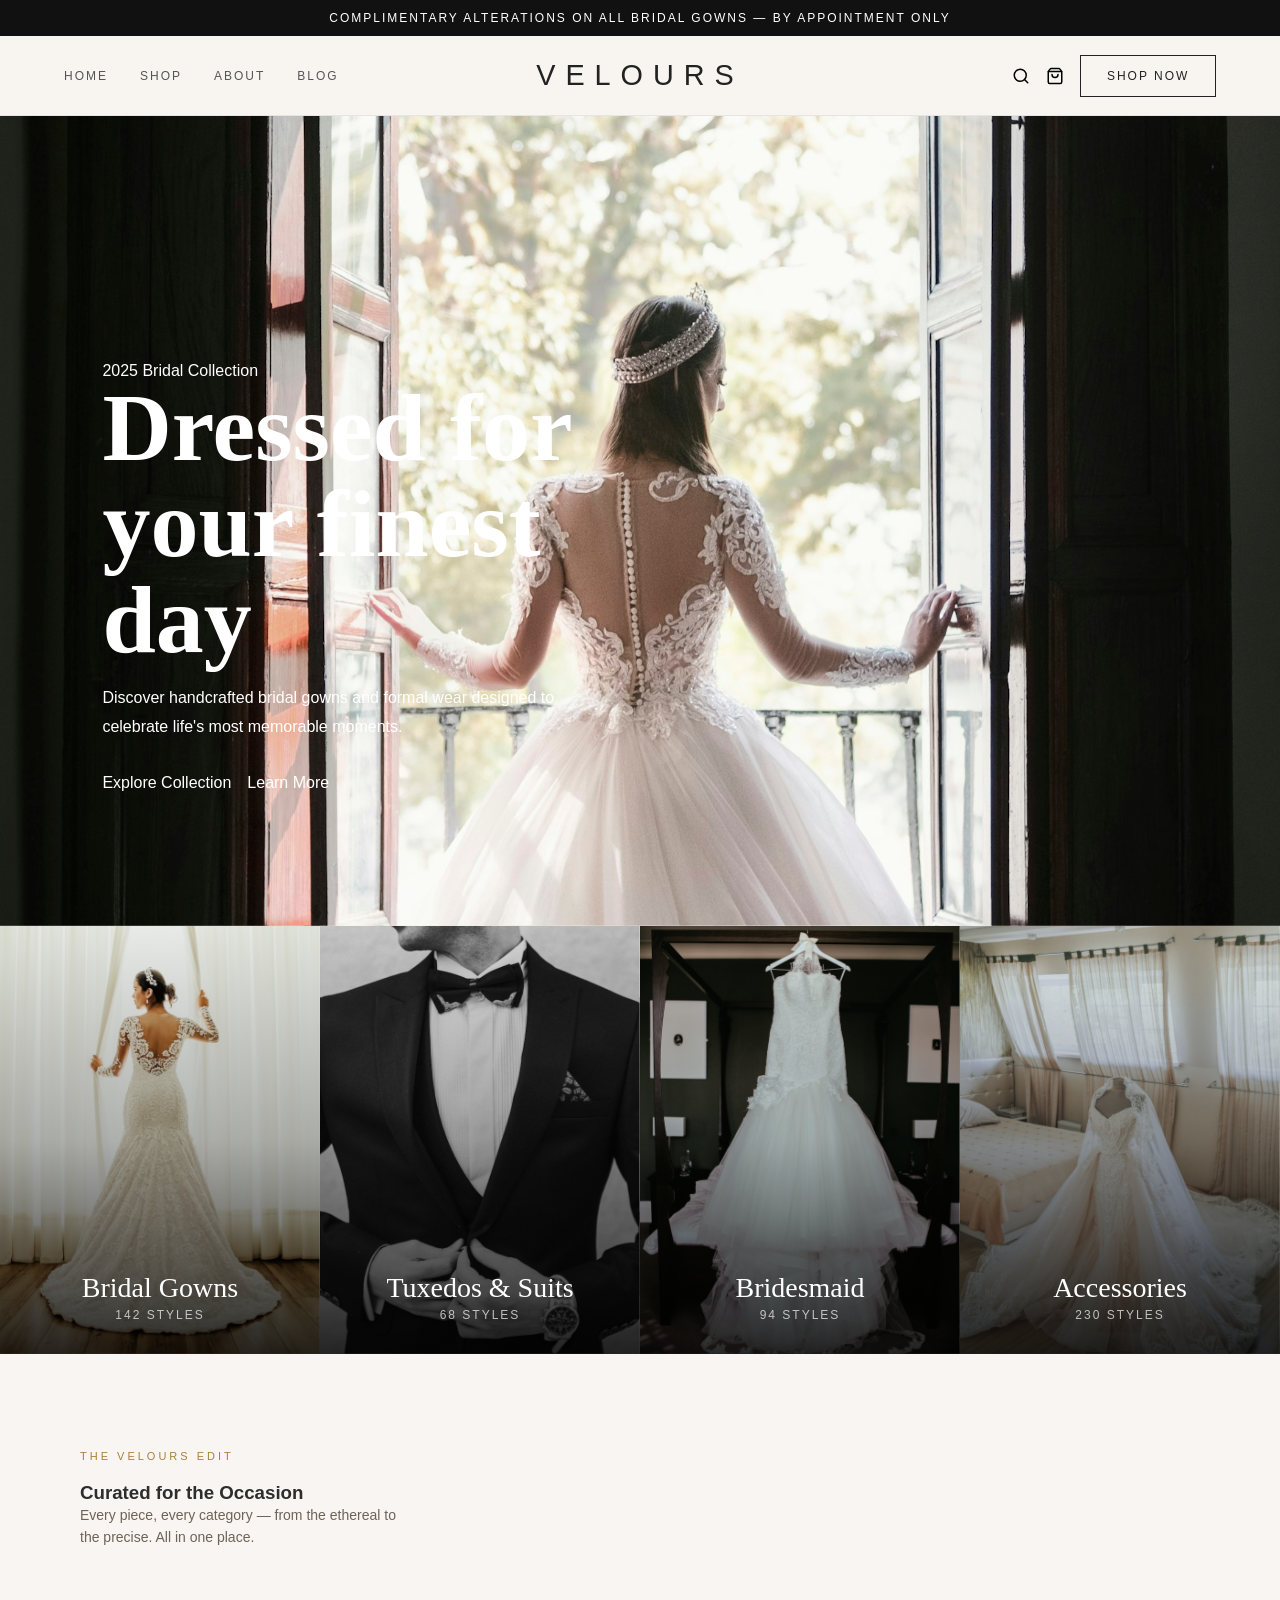
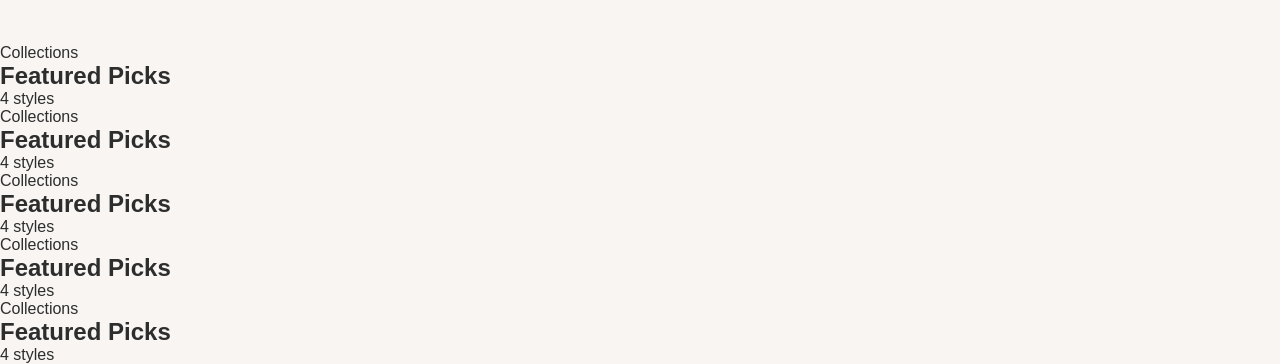
==== index.html @ 6d3477c7 "collection section" ====
<!DOCTYPE html>
<html lang="en">
<head>
    <meta charset="UTF-8">
    <meta name="viewport" content="width=device-width, initial-scale=1.0">
    <title>VELOURS | Luxury Bridal & Formal Wear</title>

    <link rel="stylesheet" href="./css/variables.css">
    <link rel="stylesheet" href="./css/style.css">

    <link rel="preconnect" href="https://fonts.googleapis.com">
    <link rel="preconnect" href="https://fonts.gstatic.com" crossorigin>

    <link href="https://fonts.googleapis.com/css2?family=Cormorant+Garamond:wght@300;400;500;600&family=Inter:wght@300;400;500;600&display=swap" rel="stylesheet">
</head>
<body>

  

    <header>
            <div class="announcement-bar">
                <p>Complimentary alterations on all bridal gowns — By appointment only</p>
            </div>

            <nav class="navbar">
                <div class="nav-left">
                    <a href="#home">Home</a>
                    <a href="#shop">Shop</a>
                    <a href="#about">About</a>
                    <a href="#blog">Blog</a>
                </div>

                <div class="nav-logo">
                    <a href="#">VELOURS</a>
                </div>

                <div class="nav-right">
                    <button class="icon-btn">
                        <img src="./assets/icons/search.svg" alt="Search">
                    </button>

                    <button class="icon-btn">
                        <img src="./assets/icons/shopping-bag.svg" alt="Cart">
                    </button>

                    <a href="#shop" class="shop-btn">Shop Now</a>
                </div>
            </nav>
    </header>

    <main>

        <section class="hero-section">                    
            <img
                class="hero-image"
                src="./assets/images/hero-image-2025.svg"
                alt="Bride wearing a luxury wedding gown"
            >

            <div class="hero-overlay"></div>

            <div class="hero-content">

                <p class="hero-subtitle">
                    2025 Bridal Collection
                </p>

                <h1 class="hero-title">
                    Dressed for your finest day
                </h1>

                <p class="hero-description">
                    Discover handcrafted bridal gowns and formal wear designed
                    to celebrate life's most memorable moments.
                </p>

                <div class="hero-actions">
                    <a href="#" class="btn-primary">
                        Explore Collection
                    </a>

                    <a href="#" class="btn-secondary">
                        Learn More
                    </a>
                </div>

            </div>
        </section>

        <section class="collections">
            <div class="collection-grid">
                <article class="collection-card">
                    <img src="./assets/images/bridalgowns.svg" alt="Bridal Gown">
                    <div class="card-content">
                        <h2>
                            Bridal Gowns
                        </h2>
                        <p>
                            142 Styles
                        </p>
                    </div>

                </article>
                <article class="collection-card">
                    <img src="./assets/images/tux&suits.svg" alt="Tuxedos & Suits">
                    <div class="card-content">
                        <h2>
                            Tuxedos & Suits
                        </h2>
                        <p>
                            68 Styles
                        </p>
                    </div>

                </article>
                <article class="collection-card">
                    <img src="./assets/images/bridesmaid.svg" alt="Bridesmaid Dresses">
                    <div class="card-content">
                        <h2>
                            Bridesmaid
                        </h2>
                        <p>
                            94 Styles
                        </p>
                    </div>

                </article>
                <article class="collection-card">
                    <img src="./assets/images/accessories.svg" alt="Accessories">
                    <div class="card-content">
                        <h2>
                            Accessories
                        </h2>
                        <p>
                            230 Styles
                        </p>
                    </div>

                </article>
            </div>

        </section>

        <!-- SHOP-ALL SECTION -->
        <section>
            <div class="shop-intro">
                <div class="shop-intro__container">
                    <p class="shop-intro__eyebrow">
                        The Velours Edit
                    </p>
                    <h3 class="shop-intro__content">
                        Curated for the Occasion
                    </h3>
                    <p class="shop-intro__description">
                        Every piece, every category — from the ethereal to the precise. All in
                        one place.
                    </p>
                    </div>
                </div>
            </div>
        </section>

        <!-- FEATURED PICKS  -->
         <section>
                <div class="section-header">
                    <p class="section-label">
                        Collections
                    </p>
                     
                    <h2 class="section-title">
                        Featured Picks
                    </h2>
                </div>

                <p class="section-count">
                    4 styles
                </p>

         </section>

        <!-- BRIDAL GOWNS  -->
         <section>
                <div class="section-header">
                    <p class="section-label">
                        Collections
                    </p>
                     
                    <h2 class="section-title">
                        Featured Picks
                    </h2>
                </div>

                <p class="section-count">
                    4 styles
                </p>
                
         </section>

        <!-- TUXEDOS & SUITS  -->
         <section>
                <div class="section-header">
                    <p class="section-label">
                        Collections
                    </p>
                     
                    <h2 class="section-title">
                        Featured Picks
                    </h2>
                </div>

                <p class="section-count">
                    4 styles
                </p>
                
         </section>

        <!-- BRIDESMAID DRESSES  -->
         <section>
                <div class="section-header">
                    <p class="section-label">
                        Collections
                    </p>

                    
                     
                    <h2 class="section-title">
                        Featured Picks
                    </h2>
                </div>

                <p class="section-count">
                    4 styles
                </p>
                
         </section>

        <!-- ACCESSORIES & EXTRAS  -->
         <section>
                <div class="section-header">
                    <p class="section-label">
                        Collections
                    </p>
                     
                    <h2 class="section-title">
                        Featured Picks
                    </h2>
                </div>

                <p class="section-count">
                    4 styles
                </p>
                
         </section>

    </main>

    <footer>

    </footer>

    <script src="./scripts/main.js"></script>
</body>
</html>
---- css/variables.css ----
:root {

    /* Colors */
    --clr-primary: #111111;
    --clr-secondary: #f8f5f2;
    --clr-accent: #c4a77d;
    --clr-text: #2d2d2d;
    --clr-white: #ffffff;

    /* Typography */
    --ff-heading: "Cormorant Garamond", serif;
    --ff-body: "Inter", sans-serif;

    /* Font Sizes */
    --fs-sm: 0.875rem;
    --fs-md: 1rem;
    --fs-lg: 1.25rem;
    --fs-xl: 2rem;
    --fs-2xl: 3rem;
    --fs-3xl: 4rem;

    /* Widths */
    --container-width: 1200px;

    /* Transitions */
    --transition: 0.3s ease;
}
---- css/style.css ----
* {
    margin: 0;
    padding: 0;
    box-sizing: border-box;
}

html {
    scroll-behavior: smooth;
}

body {
    font-family: var(--font-body);
    color: var(--clr-text);
    background: var(--clr-secondary);
}

img {
    max-width: 100%;
    display: block;
}

ul {
    list-style: none;
}

a {
    text-decoration: none;
    color: inherit;
}

.container {
    width: min(90%, var(--container-width));
    margin-inline: auto;
}

/* ===== RESET ===== */

* {
    margin: 0;
    padding: 0;
    box-sizing: border-box;
}

body {
    font-family: Arial, sans-serif;
}

/* ===== TOP BAR ===== */

.announcement-bar {
    background-color: #111;
    color: #fff;
    text-align: center;
    padding: 0.7rem;
    font-size: 0.75rem;
    letter-spacing: 2px;
    text-transform: uppercase;
}

/* ===== NAVBAR ===== */

.navbar {
    height: 80px;
    display: grid;
    grid-template-columns: 1fr auto 1fr;
    align-items: center;

    padding: 0 5%;
    background-color: #f8f5f0;
    border-bottom: 1px solid #e5e5e5;
}

/* Left */

.nav-left {
    display: flex;
    gap: 2rem;
}

.nav-left a {
    text-decoration: none;
    color: #555;
    text-transform: uppercase;
    font-size: 0.75rem;
    letter-spacing: 2px;
}

.nav-left a:hover {
    color: #000;
}

/* Logo */

.nav-logo {
    text-align: center;
}

.nav-logo a {
    text-decoration: none;
    color: #222;
    font-size: 1.8rem;
    letter-spacing: 10px;
    font-weight: 300;
}

/* Right */

.nav-right {
    display: flex;
    justify-content: flex-end;
    align-items: center;
    gap: 1rem;
}

.icon-btn {
    background: none;
    border: none;
    cursor: pointer;
}

.icon-btn img {
    width: 18px;
    height: 18px;
}

.shop-btn {
    text-decoration: none;
    color: #222;
    border: 1px solid #222;
    padding: 0.8rem 1.6rem;
    font-size: 0.75rem;
    text-transform: uppercase;
    letter-spacing: 2px;
    transition: 0.3s ease;
}

.shop-btn:hover {
    background-color: #222;
    color: white;
}

/* HERO SECTION */
.hero {
  position: relative;
  min-height: 90vh;

}

.hero-image {
  width: 100%;
  height: 90vh;
  object-fit: cover;

}

.nero-overlay {
  position: absolute;
  inset: 0;

  background:
      linear-gradient(
        to right,
        rgba(0,0,0,0.55),
        rgba(0,0,0,0.55),

      );

}

.hero-content {
  position: absolute;
  left: 8%;
  bottom: 12%;
  max-width: 600px;
  color: white;

}

.hero-title {
  font-size: clamp(3rem, 8vw, 6rem);
  line-height: 1;
  margin-bottom: 1rem;
  font-family: "Italiana", serif;

}

.hero-description {
  margin-bottom: 2rem;
  line-height: 1.8;
  max-width: 500px;

}

.hero-actions {
  display: flex;
  gap: 1rem;

}

/* Collections Section */

/* .collections {
    padding: 5rem 5%;

} */

.collection-grid {
    display: grid;
    grid-template-columns: repeat(4, 1fr);
    /* gap: 1.5rem; */

}

.collection-card {
    position: relative;
    overflow: hidden;
    cursor: pointer;

}

.collection-card img {
    width: 100%;
    height: 100%;
    object-fit: cover;
    transition: 0.4s ease;

}

.collection-card:hover img {
    transform: scale(1.05);

}

.collection-card::after {
    content: "";
    position: absolute;
    inset: 0;
    background: linear-gradient(
        to top,
        rgba(0,0,0,0.8),
        rgba(0,0,0,0.25),
        transparent
    );
    z-index: 1;
    
}

.card-content {
    position: absolute;
    bottom: 32px;
    left: 50%;
    transform: translateX(-50%);
    width: 100%;
    text-align: center;
    color: white;
    z-index: 2;

}

.card-content h2 {
    font-family: "Italiana", serif;
    color: white;
    font-size: 1.75rem;
    font-weight: 400;
    margin-bottom: 4px;

}

.card-content p {
    color: rgba(255,255,255,0.7);
    text-transform: uppercase;
    letter-spacing: 2px;
    font-size: 0.75rem;

}

/* SHOP-ALL SECTION */
/* SHOP INTRO */

.shop-intro {
    padding: 96px 80px;
}

.shop-intro__container {
    max-width: 1280px;
    margin: 0 auto;
}

.shop-intro__eyebrow {
    color: #a8823a;
    font-size: 11px;
    letter-spacing: 3px;
    text-transform: uppercase;
    margin-bottom: 20px;
}

.shop-intro__content {
    display: flex;
    justify-content: space-between;
    align-items: flex-end;
    gap: 40px;
}

.shop-intro__title {
    font-family: "Italiana", serif;
    font-size: 72px;
    font-weight: 400;
    line-height: 1;
}

.shop-intro__description {
    max-width: 320px;
    color: #6e6355;
    font-size: 14px;
    line-height: 1.6;
}
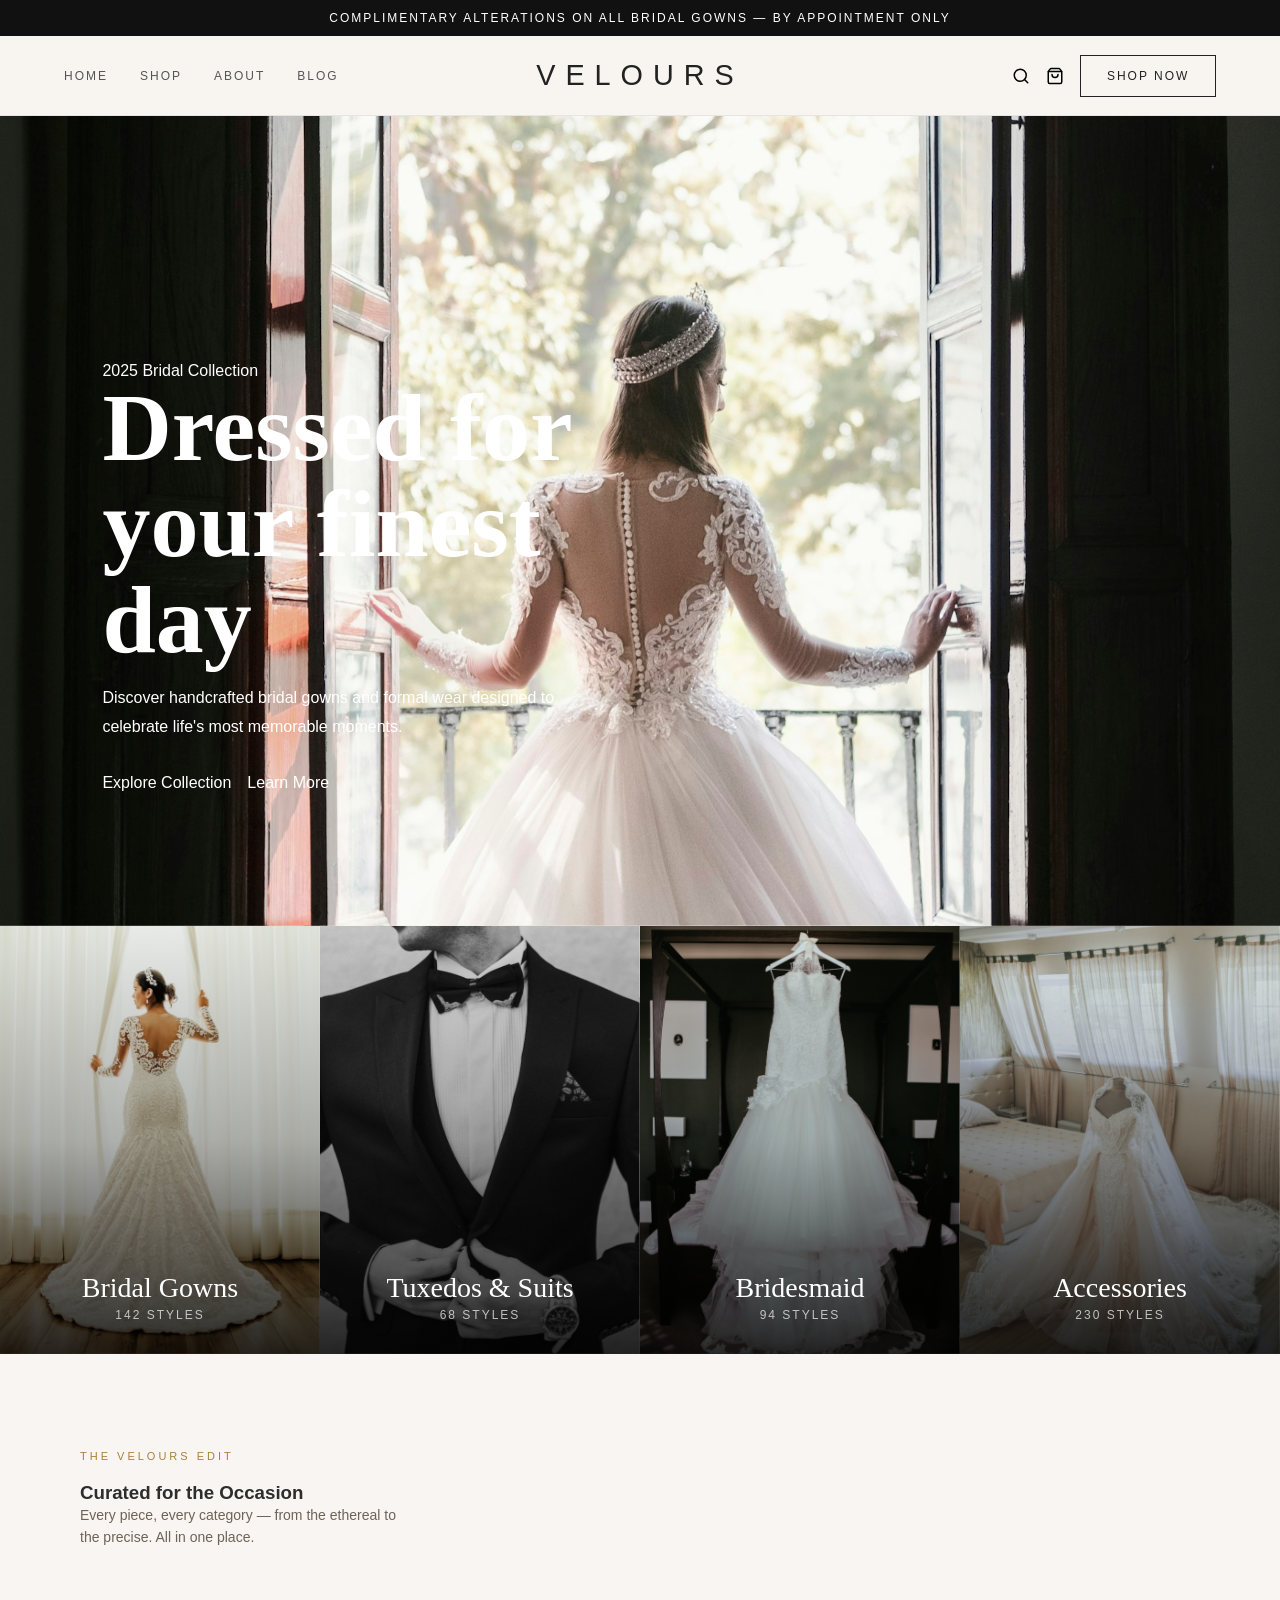
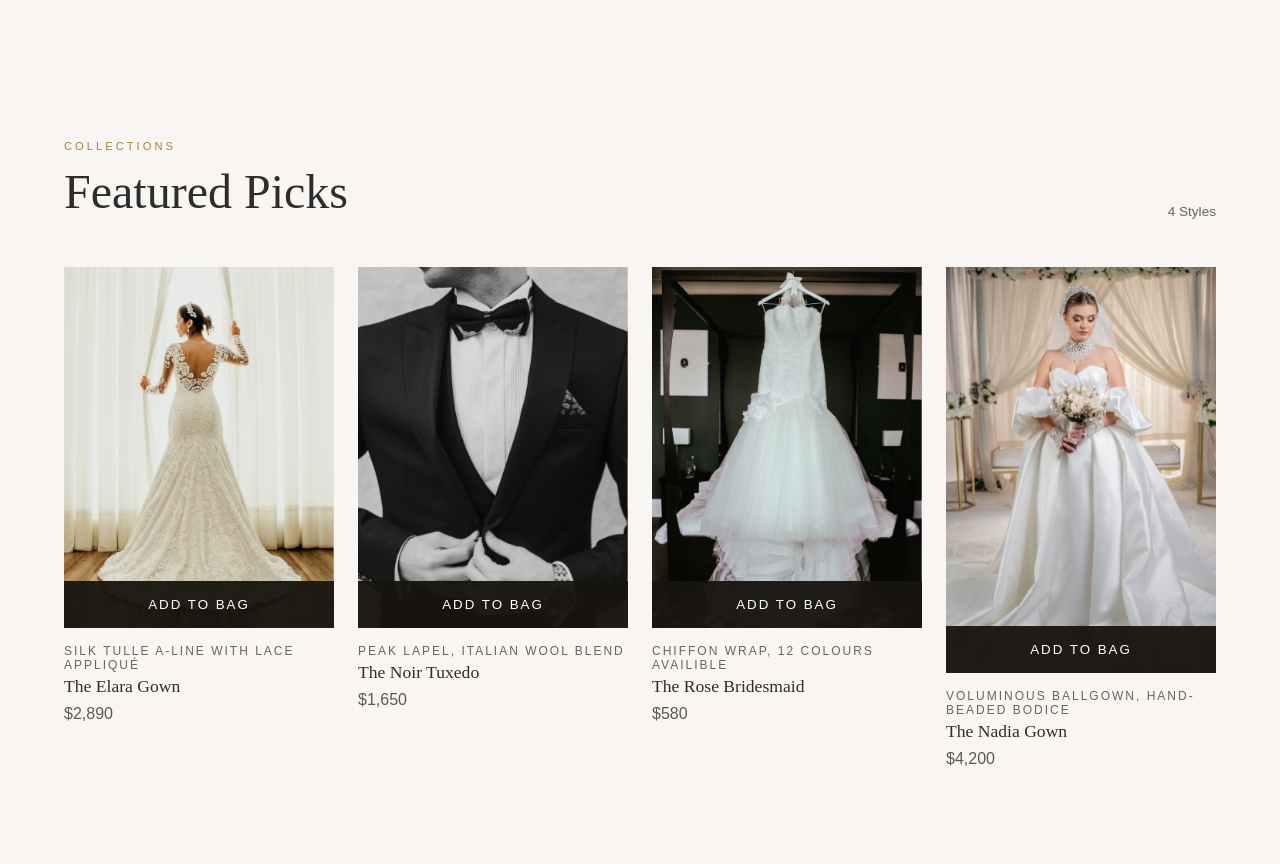
==== commit a7f89254: "Featured Section just some minor css fixes needed" ====
--- a/index.html
+++ b/index.html
@@ -161,97 +161,152 @@
         </section>
 
         <!-- FEATURED PICKS  -->
-         <section>
-                <div class="section-header">
-                    <p class="section-label">
-                        Collections
-                    </p>
-                     
-                    <h2 class="section-title">
-                        Featured Picks
-                    </h2>
-                </div>
-
-                <p class="section-count">
-                    4 styles
-                </p>
-
-         </section>
-
-        <!-- BRIDAL GOWNS  -->
-         <section>
-                <div class="section-header">
-                    <p class="section-label">
-                        Collections
-                    </p>
-                     
-                    <h2 class="section-title">
-                        Featured Picks
-                    </h2>
-                </div>
-
-                <p class="section-count">
-                    4 styles
-                </p>
+         <section class="products">
+
+            <div class="section-header">
+                <div>
+                    <span class="eyebrow">Collections</span>
+                    <h2>Featured Picks</h2>
+                </div>
+
+                <p>4 Styles</p>
+            </div>
+
+            <div class="product-grid">
+
+                <article class="product-card">
+
+                    <div class="product-image">
+
+                        <!-- <span class="badge">New</span> -->
+
+                        <!-- <button class="wishlist-btn">
+                            ♡
+                        </button> -->
+
+                        <img src="./assets/images/bridalgowns.svg"
+                            alt="The Elara Gown">
+
+                        <button class="add-btn">
+                            Add To Bag
+                        </button>
+
+                    </div>
+
+                    <div class="product-info">
+
+                        <span class="product-category">
+                            Silk tulle A-line with lace appliqué
+                        </span>
+
+                        <h3>The Elara Gown</h3>
+
+                        <p class="price">$2,890</p>
+
+                    </div>
+
+                </article>
+                                <article class="product-card">
+
+                    <div class="product-image">
+
+                        <!-- <span class="badge">New</span> -->
+
+                        <!-- <button class="wishlist-btn">
+                            ♡
+                        </button> -->
+
+                        <img src="./assets/images/tux&suits.svg"
+                            alt="The Elara Gown">
+
+                        <button class="add-btn">
+                            Add To Bag
+                        </button>
+
+                    </div>
+
+                    <div class="product-info">
+
+                        <span class="product-category">
+                            PEAK LAPEL, ITALIAN WOOL BLEND
+                        </span>
+
+                        <h3>The Noir Tuxedo</h3>
+
+                        <p class="price">$1,650</p>
+
+                    </div>
+
+                </article>
+                                <article class="product-card">
+
+                    <div class="product-image">
+
+                        <!-- <span class="badge">New</span> -->
+
+                        <!-- <button class="wishlist-btn">
+                            ♡
+                        </button> -->
+
+                        <img src="./assets/images/bridesmaid.svg"
+                            alt="The Elara Gown">
+
+                        <button class="add-btn">
+                            Add To Bag
+                        </button>
+
+                    </div>
+
+                    <div class="product-info">
+
+                        <span class="product-category">
+                            CHIFFON WRAP, 12 COLOURS AVAILIBLE
+                        </span>
+
+                        <h3>The Rose Bridesmaid</h3>
+
+                        <p class="price">$580</p>
+
+                    </div>
+
+                </article>
+                                <article class="product-card">
+
+                    <div class="product-image">
+
+                        <!-- <span class="badge">New</span> -->
+
+                        <!-- <button class="wishlist-btn">
+                            ♡
+                        </button> -->
+
+                        <img src="./assets/images/nadiagown.svg"
+                            alt="The Nadia Gown">
+
+                        <button class="add-btn">
+                            Add To Bag
+                        </button>
+
+                    </div>
+
+                    <div class="product-info">
+
+                        <span class="product-category">
+                            VOLUMINOUS BALLGOWN, HAND-BEADED BODICE
+                        </span>
+
+                        <h3>The Nadia Gown</h3>
+
+                        <p class="price">$4,200</p>
+
+                    </div>
+
+                </article>
                 
-         </section>
-
-        <!-- TUXEDOS & SUITS  -->
-         <section>
-                <div class="section-header">
-                    <p class="section-label">
-                        Collections
-                    </p>
-                     
-                    <h2 class="section-title">
-                        Featured Picks
-                    </h2>
-                </div>
-
-                <p class="section-count">
-                    4 styles
-                </p>
-                
-         </section>
-
-        <!-- BRIDESMAID DRESSES  -->
-         <section>
-                <div class="section-header">
-                    <p class="section-label">
-                        Collections
-                    </p>
-
-                    
-                     
-                    <h2 class="section-title">
-                        Featured Picks
-                    </h2>
-                </div>
-
-                <p class="section-count">
-                    4 styles
-                </p>
-                
-         </section>
-
-        <!-- ACCESSORIES & EXTRAS  -->
-         <section>
-                <div class="section-header">
-                    <p class="section-label">
-                        Collections
-                    </p>
-                     
-                    <h2 class="section-title">
-                        Featured Picks
-                    </h2>
-                </div>
-
-                <p class="section-count">
-                    4 styles
-                </p>
-                
-         </section>
-
+
+            </div>
+
+        </section>
     </main>
 
     <footer>
--- a/css/style.css
+++ b/css/style.css
@@ -313,4 +313,148 @@
     color: #6e6355;
     font-size: 14px;
     line-height: 1.6;
-}+}
+
+/* FEATURED PICKS SECTION */
+
+.featured-picks {
+    padding: 5rem;
+
+}
+
+.section-header {
+    display: flex;
+    justify-content: space-between;
+    align-items: end;
+    margin-bottom: 3rem;
+
+}
+
+.eyebrow {
+    display: block;
+    color: #a8823a;
+    font-size: 0.7rem;
+    letter-spacing: 3px;
+    text-transform: uppercase;
+    margin-bottom: 0.75rem;
+
+}
+
+.section-header h2 {
+    font-family: "Italiana", serif;
+    font-size: 3rem;
+    font-weight: 400;
+
+}
+
+.section-header p {
+    color: #6e6355;
+    font-size: 0.85rem;
+
+}
+
+.section label {
+    color: #a8823a;
+    font-size: 0.75rem;
+    letter-spacing: 2px;
+    text-transform: uppercase;
+
+}
+
+.section-title {
+    font-family: "Italiana", serif;
+    font-size: 3rem;
+    font-weight: 400;
+
+}
+
+.section-count {
+    color: #6e6355;
+
+}
+
+.products {
+    padding: 6rem 5%;
+
+}
+
+.product-grid {
+    display: grid;
+    grid-template-columns: repeat(4, 1fr);
+    gap: 1.5rem;
+
+}
+
+.product-card {
+    display: flex;
+    flex-direction: column;
+
+}
+
+.product-image {
+    position: relative;
+    overflow: hidden;
+
+}
+
+.product-image img {
+    width: 100%;
+    height: 100%;
+    display: block;
+
+}
+
+.badge {
+    position: absolute;
+    top: 15px;
+    left: 15px;
+    width: 40px;
+    height: 40px;
+    border: none;
+    background: rgba(255,255,255,0.8);
+    cursor: pointer;
+
+}
+
+.add-btn {
+    position: absolute;
+    bottom: 0;
+    left: 0;
+    width: 100%;
+    padding: 1rem;
+    border: none;
+    background: rgba(24,21,15,0.95);
+    color: white;
+    text-transform: uppercase;
+    letter-spacing: 2px;
+    cursor: pointer;
+
+}
+
+.product-info {
+    padding-top: 1rem;
+
+}
+
+.product-category {
+    display: block;
+    color: #6e6355;
+    font-size: 0.75rem;
+    text-transform: uppercase;
+    letter-spacing: 2px;
+    margin-bottom: 0.25rem;
+
+}
+
+.product-info h3 {
+    font-family: "Italiana", serif;
+    font-size: 1.1rem;
+    font-weight: 400;
+    margin-bottom: 0.5rem;
+
+}
+
+.price {
+    color: rgba(24, 21, 15, 0.7);
+
+}
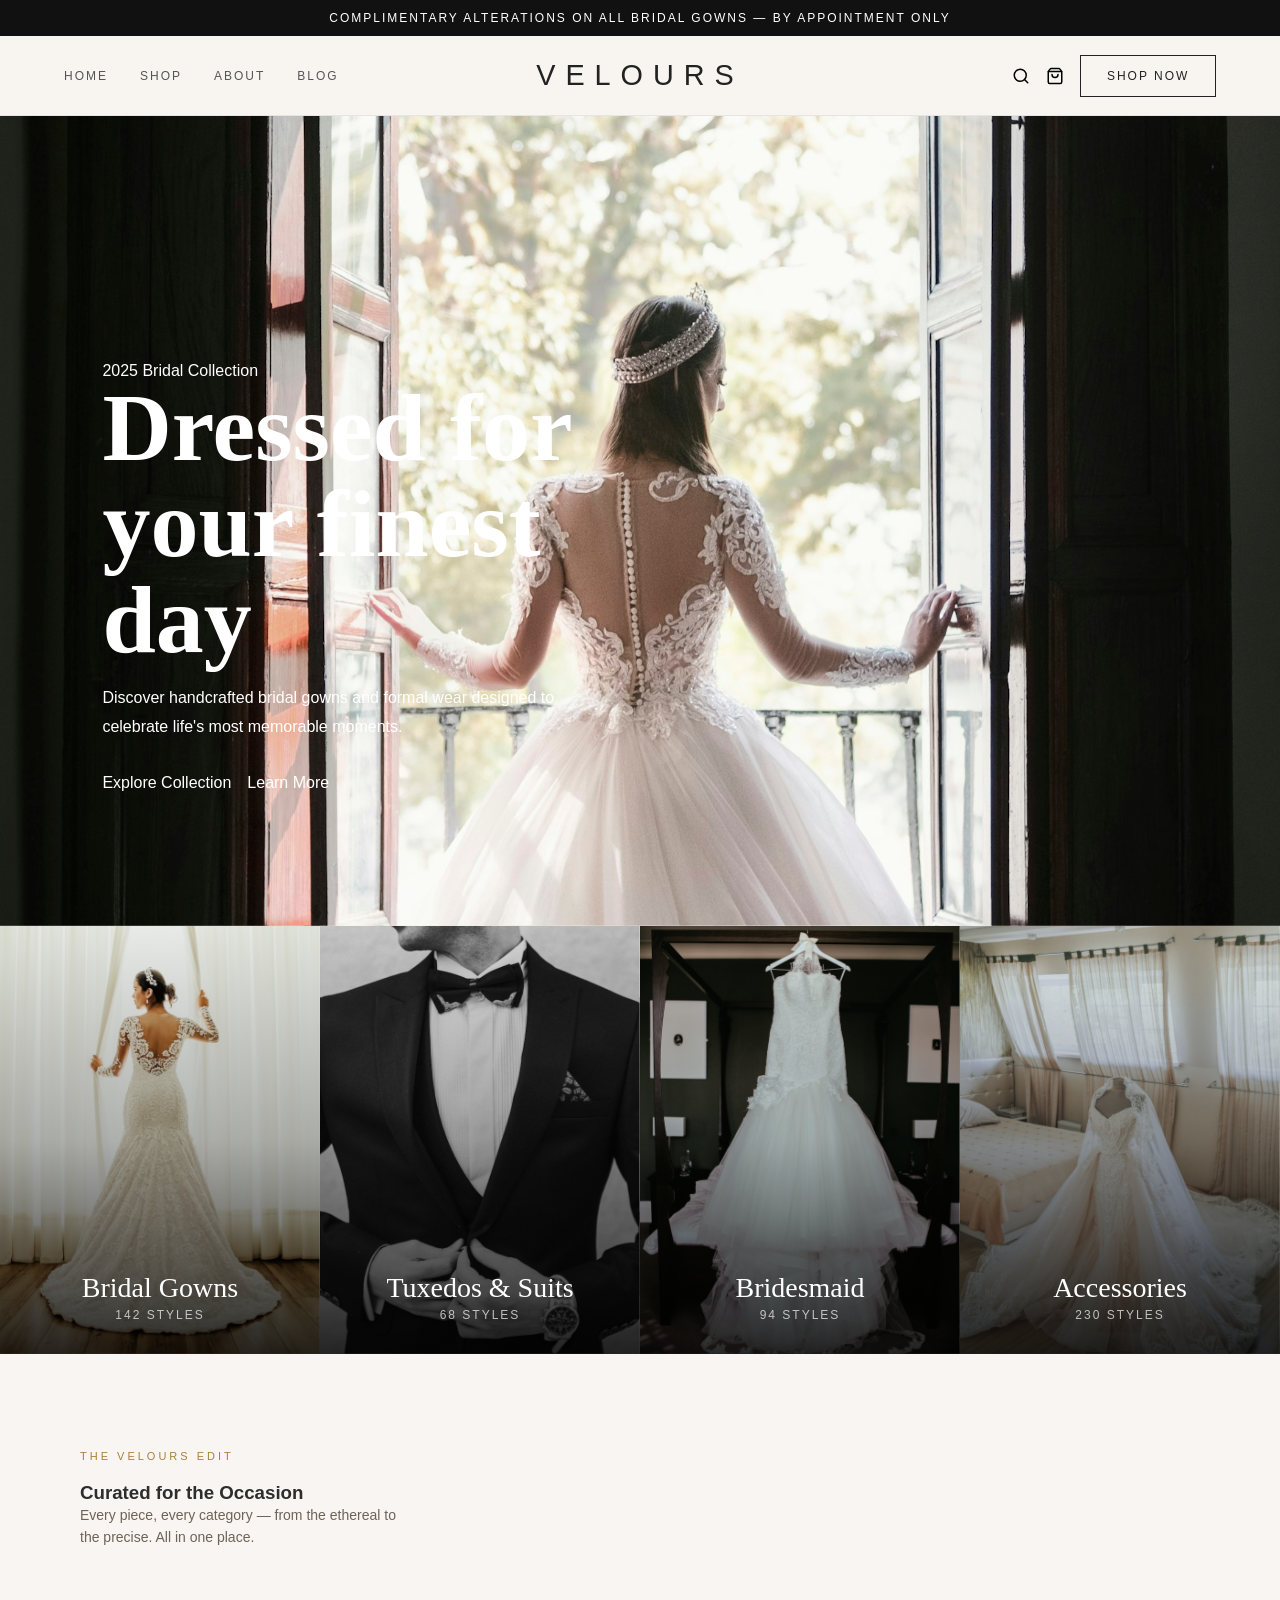
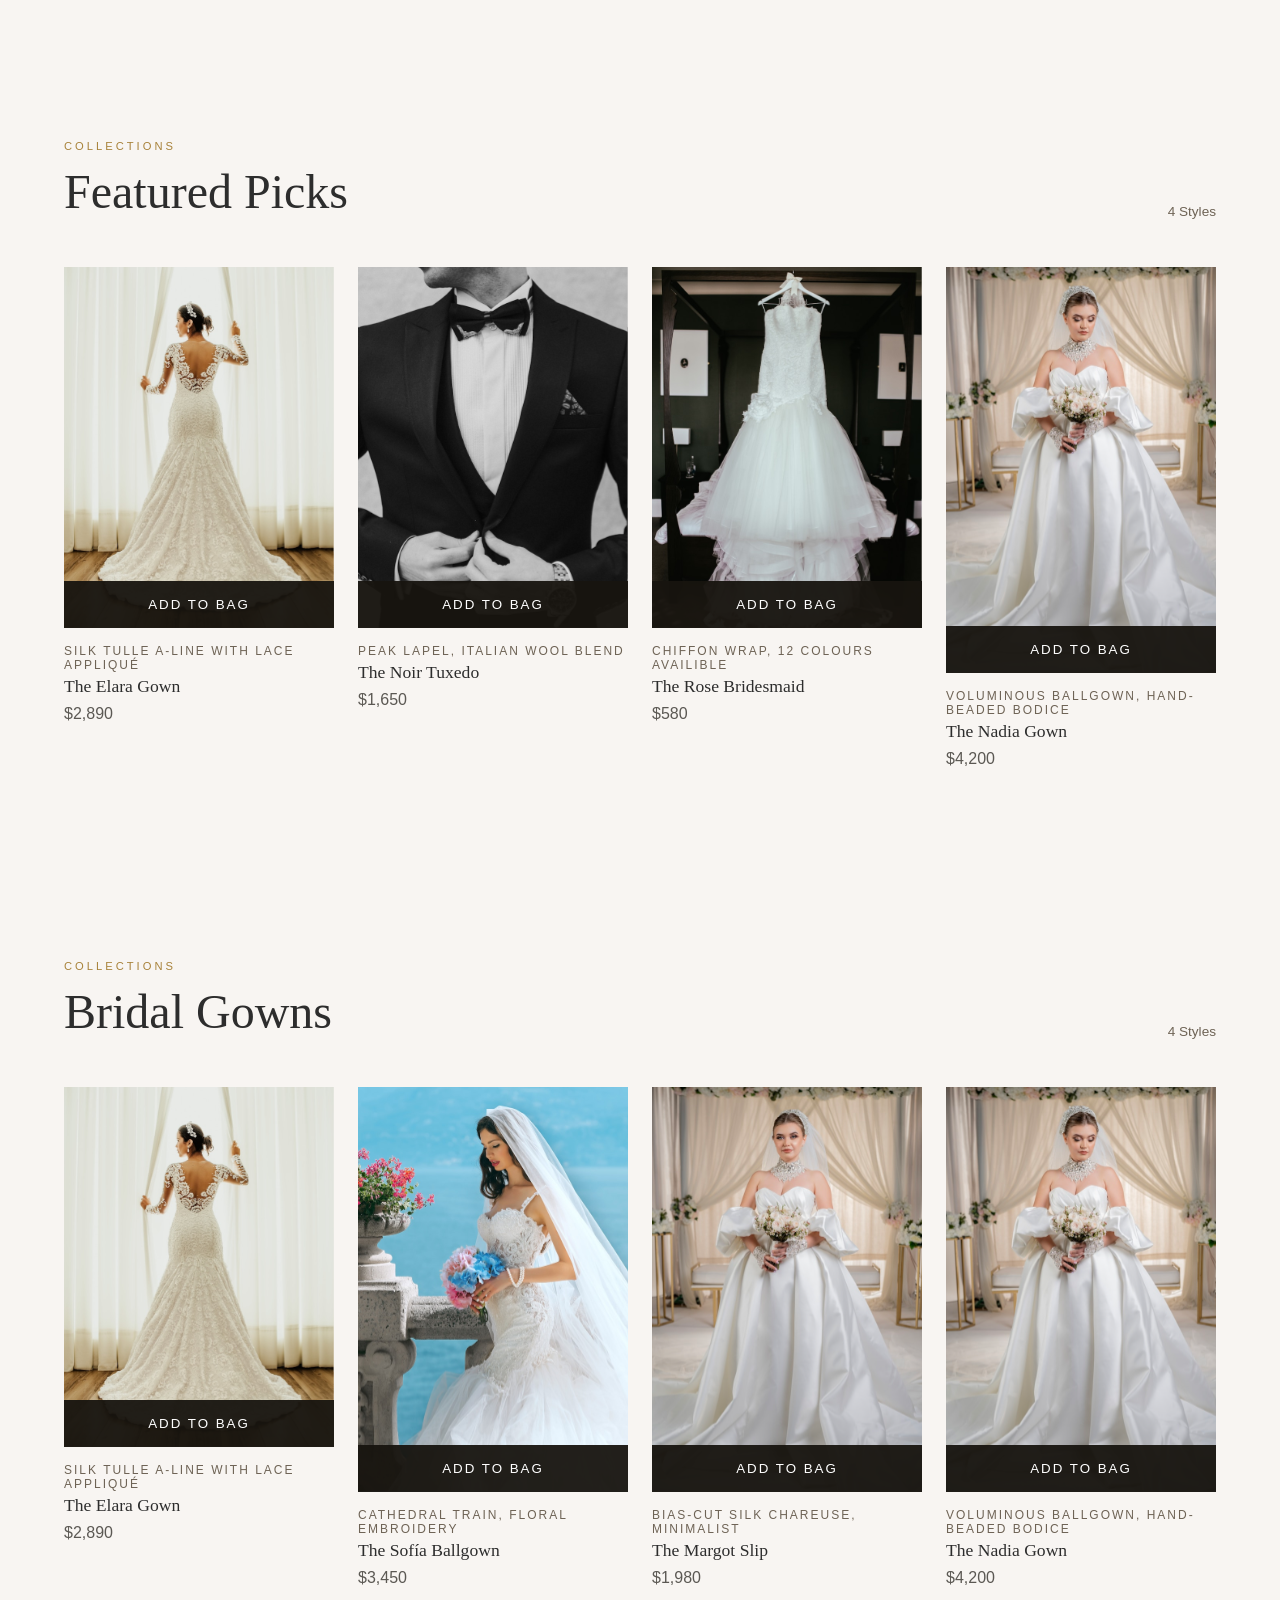
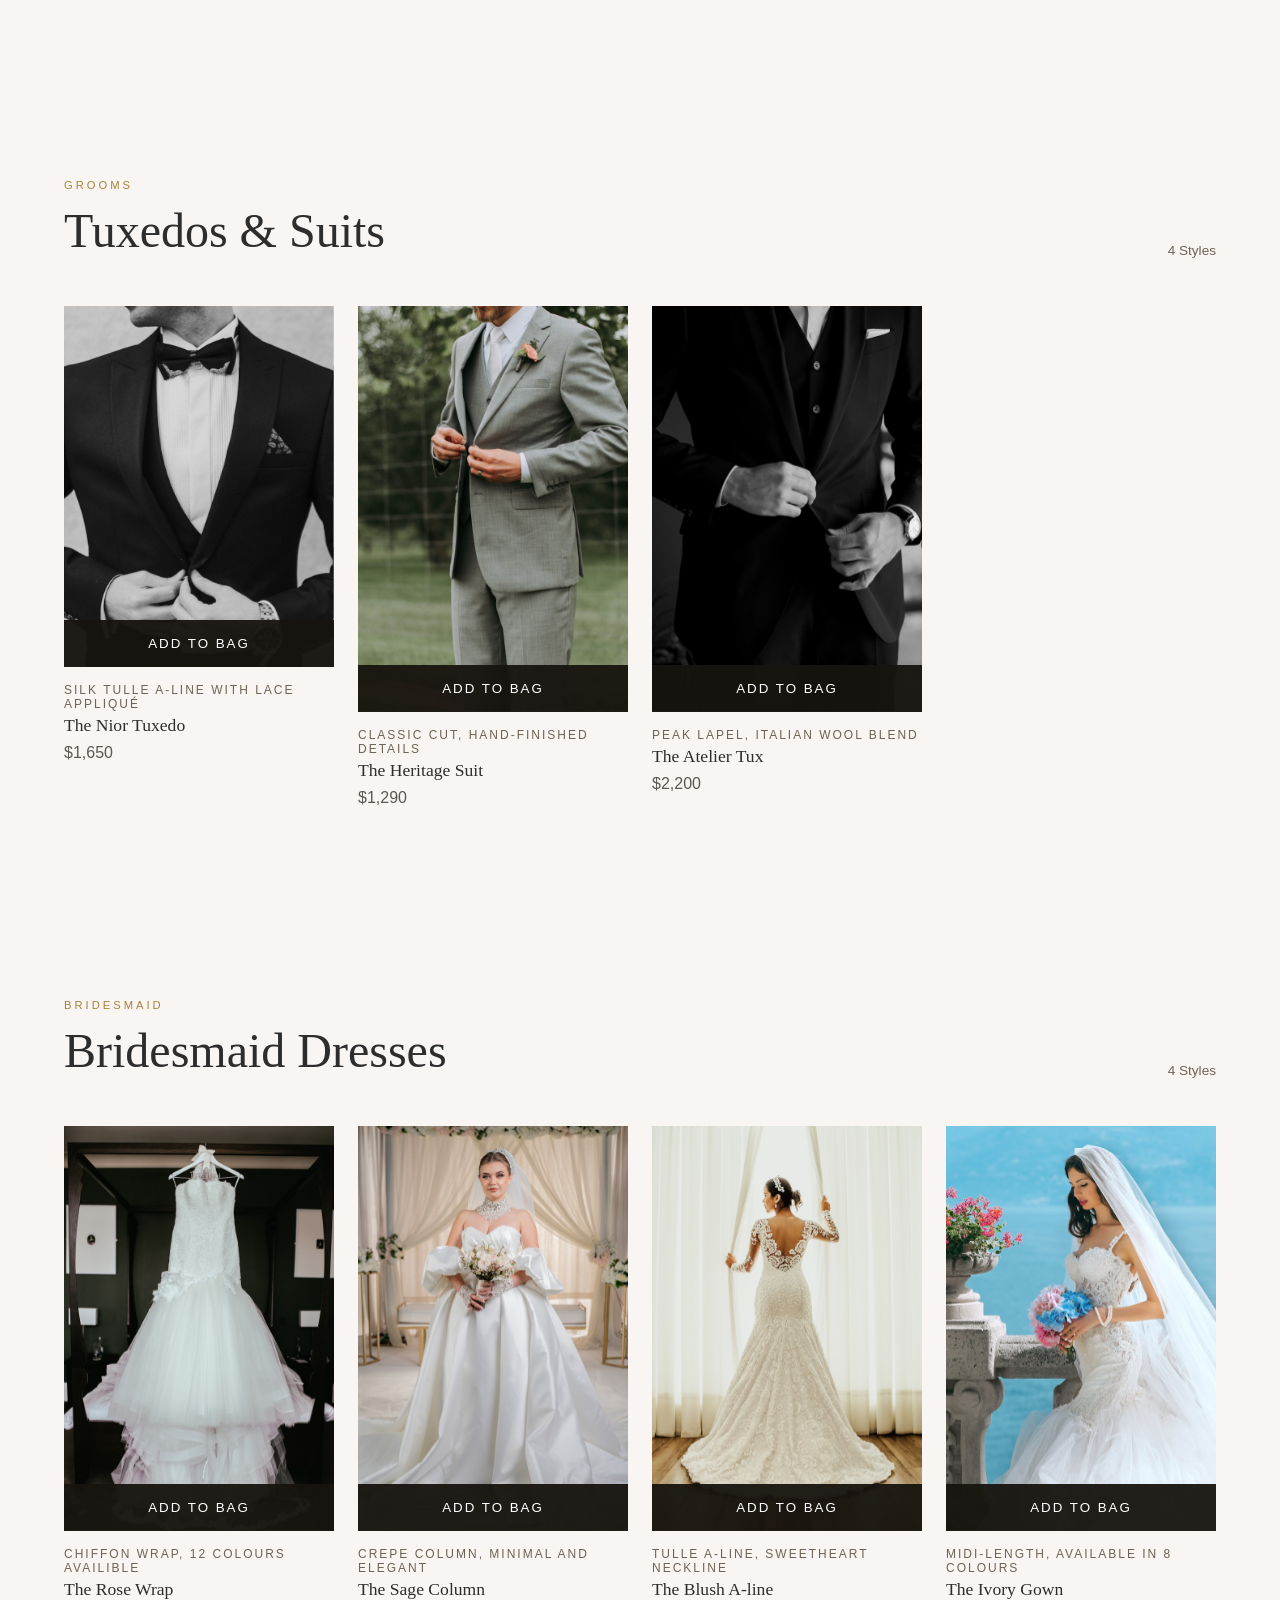
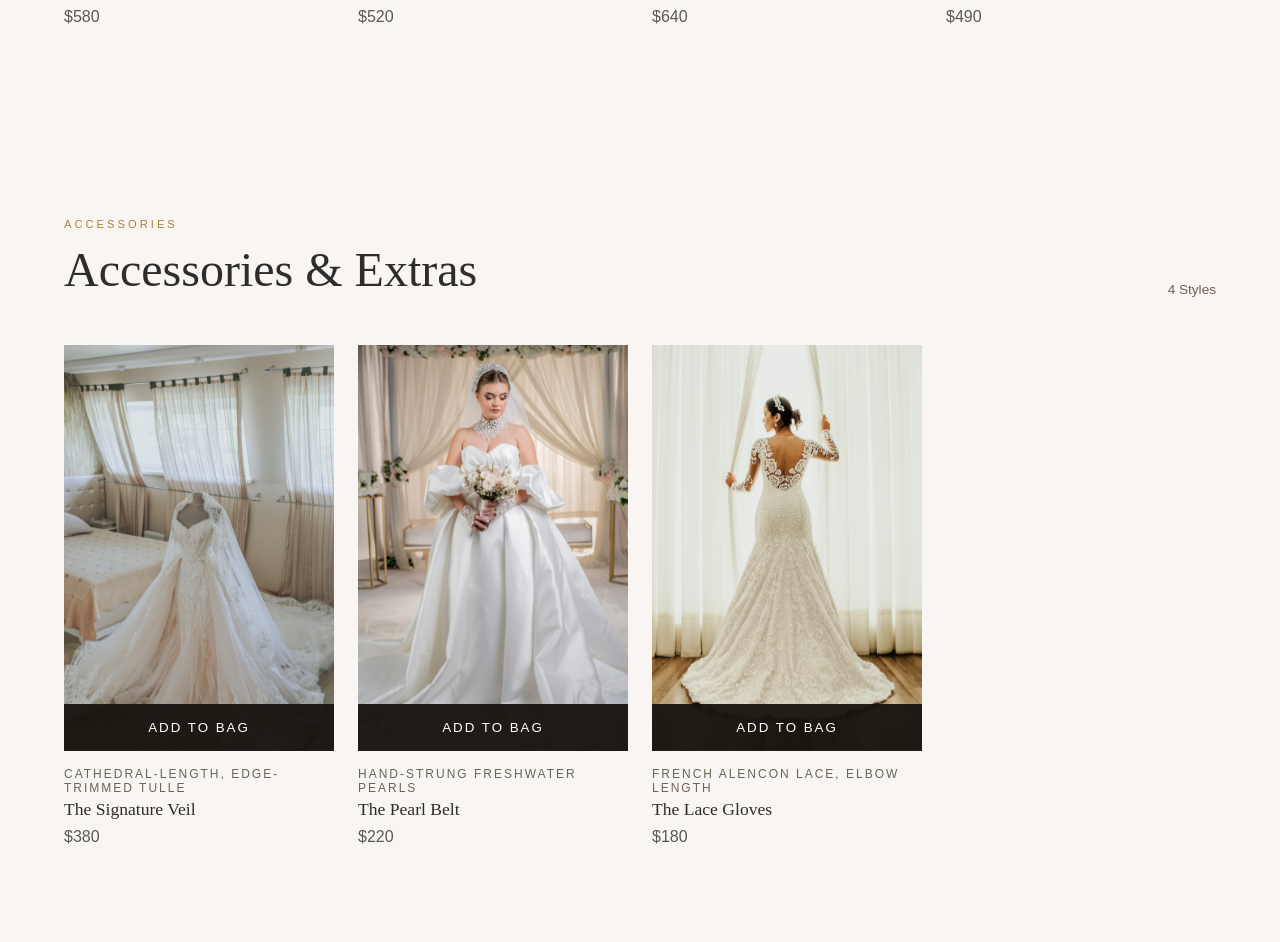
==== commit 39445012: "Completed section rest of the section is completed" ====
--- a/index.html
+++ b/index.html
@@ -307,6 +307,539 @@
             </div>
 
         </section>
+
+           <!-- BRIDAL GOWNS  -->
+         <section class="products">
+
+            <div class="section-header">
+                <div>
+                    <span class="eyebrow">Collections</span>
+                    <h2>Bridal Gowns</h2>
+                </div>
+
+                <p>4 Styles</p>
+            </div>
+
+            <div class="product-grid">
+
+                <article class="product-card">
+
+                    <div class="product-image">
+
+                        <!-- <span class="badge">New</span> -->
+
+                        <!-- <button class="wishlist-btn">
+                            ♡
+                        </button> -->
+
+                        <img src="./assets/images/bridalgowns.svg"
+                            alt="The Elara Gown">
+
+                        <button class="add-btn">
+                            Add To Bag
+                        </button>
+
+                    </div>
+
+                    <div class="product-info">
+
+                        <span class="product-category">
+                            Silk tulle A-line with lace appliqué
+                        </span>
+
+                        <h3>The Elara Gown</h3>
+
+                        <p class="price">$2,890</p>
+
+                    </div>
+
+                </article>
+                                <article class="product-card">
+
+                    <div class="product-image">
+
+                        <!-- <span class="badge">New</span> -->
+
+                        <!-- <button class="wishlist-btn">
+                            ♡
+                        </button> -->
+
+                        <img src="./assets/images/sofiaballgown.svg"
+                            alt="The Sofía Ballgown">
+
+                        <button class="add-btn">
+                            Add To Bag
+                        </button>
+
+                    </div>
+
+                    <div class="product-info">
+
+                        <span class="product-category">
+                            CATHEDRAL TRAIN, FLORAL EMBROIDERY
+                        </span>
+
+                        <h3>The Sofía Ballgown</h3>
+
+                        <p class="price">$3,450</p>
+
+                    </div>
+
+                </article>
+                                <article class="product-card">
+
+                    <div class="product-image">
+
+                        <!-- <span class="badge">New</span> -->
+
+                        <!-- <button class="wishlist-btn">
+                            ♡
+                        </button> -->
+
+                        <img src="./assets/images/margotslip.svg"
+                            alt="The Margot Slip">
+
+                        <button class="add-btn">
+                            Add To Bag
+                        </button>
+
+                    </div>
+
+                    <div class="product-info">
+
+                        <span class="product-category">
+                            BIAS-CUT SILK CHAREUSE, MINIMALIST
+                        </span>
+
+                        <h3>The Margot Slip</h3>
+
+                        <p class="price">$1,980</p>
+
+                    </div>
+
+                </article>
+                                <article class="product-card">
+
+                    <div class="product-image">
+
+                        <!-- <span class="badge">New</span> -->
+
+                        <!-- <button class="wishlist-btn">
+                            ♡
+                        </button> -->
+
+                        <img src="./assets/images/nadiagown.svg"
+                            alt="The Nadia Gown">
+
+                        <button class="add-btn">
+                            Add To Bag
+                        </button>
+
+                    </div>
+
+                    <div class="product-info">
+
+                        <span class="product-category">
+                            VOLUMINOUS BALLGOWN, HAND-BEADED BODICE
+                        </span>
+
+                        <h3>The Nadia Gown</h3>
+
+                        <p class="price">$4,200</p>
+
+                    </div>
+
+                </article>              
+
+            </div>
+
+        </section>
+
+
+         <!-- TUXEDOS & SUITS -->
+         <section class="products">
+
+            <div class="section-header">
+                <div>
+                    <span class="eyebrow">Grooms</span>
+                    <h2>Tuxedos & Suits</h2>
+                </div>
+
+                <p>4 Styles</p>
+            </div>
+
+            <div class="product-grid">
+
+                <article class="product-card">
+
+                    <div class="product-image">
+
+                        <!-- <span class="badge">New</span> -->
+
+                        <!-- <button class="wishlist-btn">
+                            ♡
+                        </button> -->
+
+                        <img src="./assets/images/tux&suits.svg"
+                            alt="The Nior Tuxedo">
+
+                        <button class="add-btn">
+                            Add To Bag
+                        </button>
+
+                    </div>
+
+                    <div class="product-info">
+
+                        <span class="product-category">
+                            Silk tulle A-line with lace appliqué
+                        </span>
+
+                        <h3>The Nior Tuxedo</h3>
+
+                        <p class="price">$1,650</p>
+
+                    </div>
+
+                </article>
+
+                <article class="product-card">
+
+                    <div class="product-image">
+
+                        <!-- <span class="badge">New</span> -->
+
+                        <!-- <button class="wishlist-btn">
+                            ♡
+                        </button> -->
+
+                        <img src="./assets/images/heritagesuit.svg"
+                            alt="The Heritage Suit">
+
+                        <button class="add-btn">
+                            Add To Bag
+                        </button>
+
+                    </div>
+
+                    <div class="product-info">
+
+                        <span class="product-category">
+                            CLASSIC CUT, HAND-FINISHED DETAILS
+                        </span>
+
+                        <h3>The Heritage Suit</h3>
+
+                        <p class="price">$1,290</p>
+
+                    </div>
+
+                </article>
+
+                <article class="product-card">
+
+                    <div class="product-image">
+
+                        <!-- <span class="badge">New</span> -->
+
+                        <!-- <button class="wishlist-btn">
+                            ♡
+                        </button> -->
+
+                        <img src="./assets/images/ateliertux.svg"
+                            alt="The Atelier Tux">
+
+                        <button class="add-btn">
+                            Add To Bag
+                        </button>
+
+                    </div>
+
+                    <div class="product-info">
+
+                        <span class="product-category">
+                            PEAK LAPEL, ITALIAN WOOL BLEND
+                        </span>
+
+                        <h3>The Atelier Tux</h3>
+
+                        <p class="price">$2,200</p>
+
+                    </div>
+
+                </article>
+
+            </div>
+
+        </section>
+
+        <!-- BRIDESMAID DRESSES -->
+         <section class="products">
+
+            <div class="section-header">
+                <div>
+                    <span class="eyebrow">Bridesmaid</span>
+                    <h2>Bridesmaid Dresses</h2>
+                </div>
+
+                <p>4 Styles</p>
+            </div>
+
+            <div class="product-grid">
+
+                <article class="product-card">
+
+                    <div class="product-image">
+
+                        <!-- <span class="badge">New</span> -->
+
+                        <!-- <button class="wishlist-btn">
+                            ♡
+                        </button> -->
+
+                        <img src="./assets/images/roséwrap.svg"
+                            alt="The Rose Wrap">
+
+                        <button class="add-btn">
+                            Add To Bag
+                        </button>
+
+                    </div>
+
+                    <div class="product-info">
+
+                        <span class="product-category">
+                            CHIFFON WRAP, 12 COLOURS AVAILIBLE
+                        </span>
+
+                        <h3>The Rose Wrap</h3>
+
+                        <p class="price">$580</p>
+
+                    </div>
+
+                </article>
+
+                <article class="product-card">
+
+                    <div class="product-image">
+
+                        <!-- <span class="badge">New</span> -->
+
+                        <!-- <button class="wishlist-btn">
+                            ♡
+                        </button> -->
+
+                        <img src="./assets/images/sagecolumn.svg"
+                            alt="The Sage Column">
+
+                        <button class="add-btn">
+                            Add To Bag
+                        </button>
+
+                    </div>
+
+                    <div class="product-info">
+
+                        <span class="product-category">
+                            CREPE COLUMN, MINIMAL AND ELEGANT
+                        </span>
+
+                        <h3>The Sage Column</h3>
+
+                        <p class="price">$520</p>
+
+                    </div>
+
+                </article>
+
+                <article class="product-card">
+
+                    <div class="product-image">
+
+                        <!-- <span class="badge">New</span> -->
+
+                        <!-- <button class="wishlist-btn">
+                            ♡
+                        </button> -->
+
+                        <img src="./assets/images/blushaline.svg"
+                            alt="The Blush A-line">
+
+                        <button class="add-btn">
+                            Add To Bag
+                        </button>
+
+                    </div>
+
+                    <div class="product-info">
+
+                        <span class="product-category">
+                            TULLE A-LINE, SWEETHEART NECKLINE
+                        </span>
+
+                        <h3>The Blush A-line</h3>
+
+                        <p class="price">$640</p>
+
+                    </div>
+
+                </article>
+
+                <article class="product-card">
+
+                    <div class="product-image">
+
+                        <!-- <span class="badge">New</span> -->
+
+                        <!-- <button class="wishlist-btn">
+                            ♡
+                        </button> -->
+
+                        <img src="./assets/images/ivorymidi.svg"
+                            alt="The Ivory Gown">
+
+                        <button class="add-btn">
+                            Add To Bag
+                        </button>
+
+                    </div>
+
+                    <div class="product-info">
+
+                        <span class="product-category">
+                            MIDI-LENGTH, AVAILABLE IN 8 COLOURS
+                        </span>
+
+                        <h3>The Ivory Gown</h3>
+
+                        <p class="price">$490</p>
+
+                    </div>
+
+                </article>
+
+            </div>
+
+        </section>
+
+        <!-- ACCESSORIES -->
+         <section class="products">
+
+            <div class="section-header">
+                <div>
+                    <span class="eyebrow">ACCESSORIES</span>
+                    <h2>Accessories & Extras</h2>
+                </div>
+
+                <p>4 Styles</p>
+            </div>
+
+            <div class="product-grid">
+
+                <article class="product-card">
+
+                    <div class="product-image">
+
+                        <!-- <span class="badge">New</span> -->
+
+                        <!-- <button class="wishlist-btn">
+                            ♡
+                        </button> -->
+
+                        <img src="./assets/images/signatureveil.svg"
+                            alt="The Signature Veil">
+
+                        <button class="add-btn">
+                            Add To Bag
+                        </button>
+
+                    </div>
+
+                    <div class="product-info">
+
+                        <span class="product-category">
+                            CATHEDRAL-LENGTH, EDGE-TRIMMED TULLE
+                        </span>
+
+                        <h3>The Signature Veil</h3>
+
+                        <p class="price">$380</p>
+
+                    </div>
+
+                </article>
+
+                <article class="product-card">
+
+                    <div class="product-image">
+
+                        <!-- <span class="badge">New</span> -->
+
+                        <!-- <button class="wishlist-btn">
+                            ♡
+                        </button> -->
+
+                        <img src="./assets/images/nadiagown.svg"
+                            alt="The Nadia Gown">
+
+                        <button class="add-btn">
+                            Add To Bag
+                        </button>
+
+                    </div>
+
+                    <div class="product-info">
+
+                        <span class="product-category">
+                            HAND-STRUNG FRESHWATER PEARLS
+                        </span>
+
+                        <h3>The Pearl Belt</h3>
+
+                        <p class="price">$220</p>
+
+                    </div>
+
+                </article>
+
+                <article class="product-card">
+
+                    <div class="product-image">
+
+                        <!-- <span class="badge">New</span> -->
+
+                        <!-- <button class="wishlist-btn">
+                            ♡
+                        </button> -->
+
+                        <img src="./assets/images/lacegloves.svg"
+                            alt="The Lace Gloves">
+
+                        <button class="add-btn">
+                            Add To Bag
+                        </button>
+
+                    </div>
+
+                    <div class="product-info">
+
+                        <span class="product-category">
+                            FRENCH ALENCON LACE, ELBOW LENGTH
+                        </span>
+
+                        <h3>The Lace Gloves</h3>
+
+                        <p class="price">$180</p>
+
+                    </div>
+
+                </article>
+
+            </div>
+
+        </section>
+
     </main>
 
     <footer>
--- a/css/style.css
+++ b/css/style.css
@@ -458,3 +458,4 @@
     color: rgba(24, 21, 15, 0.7);
 
 }
+
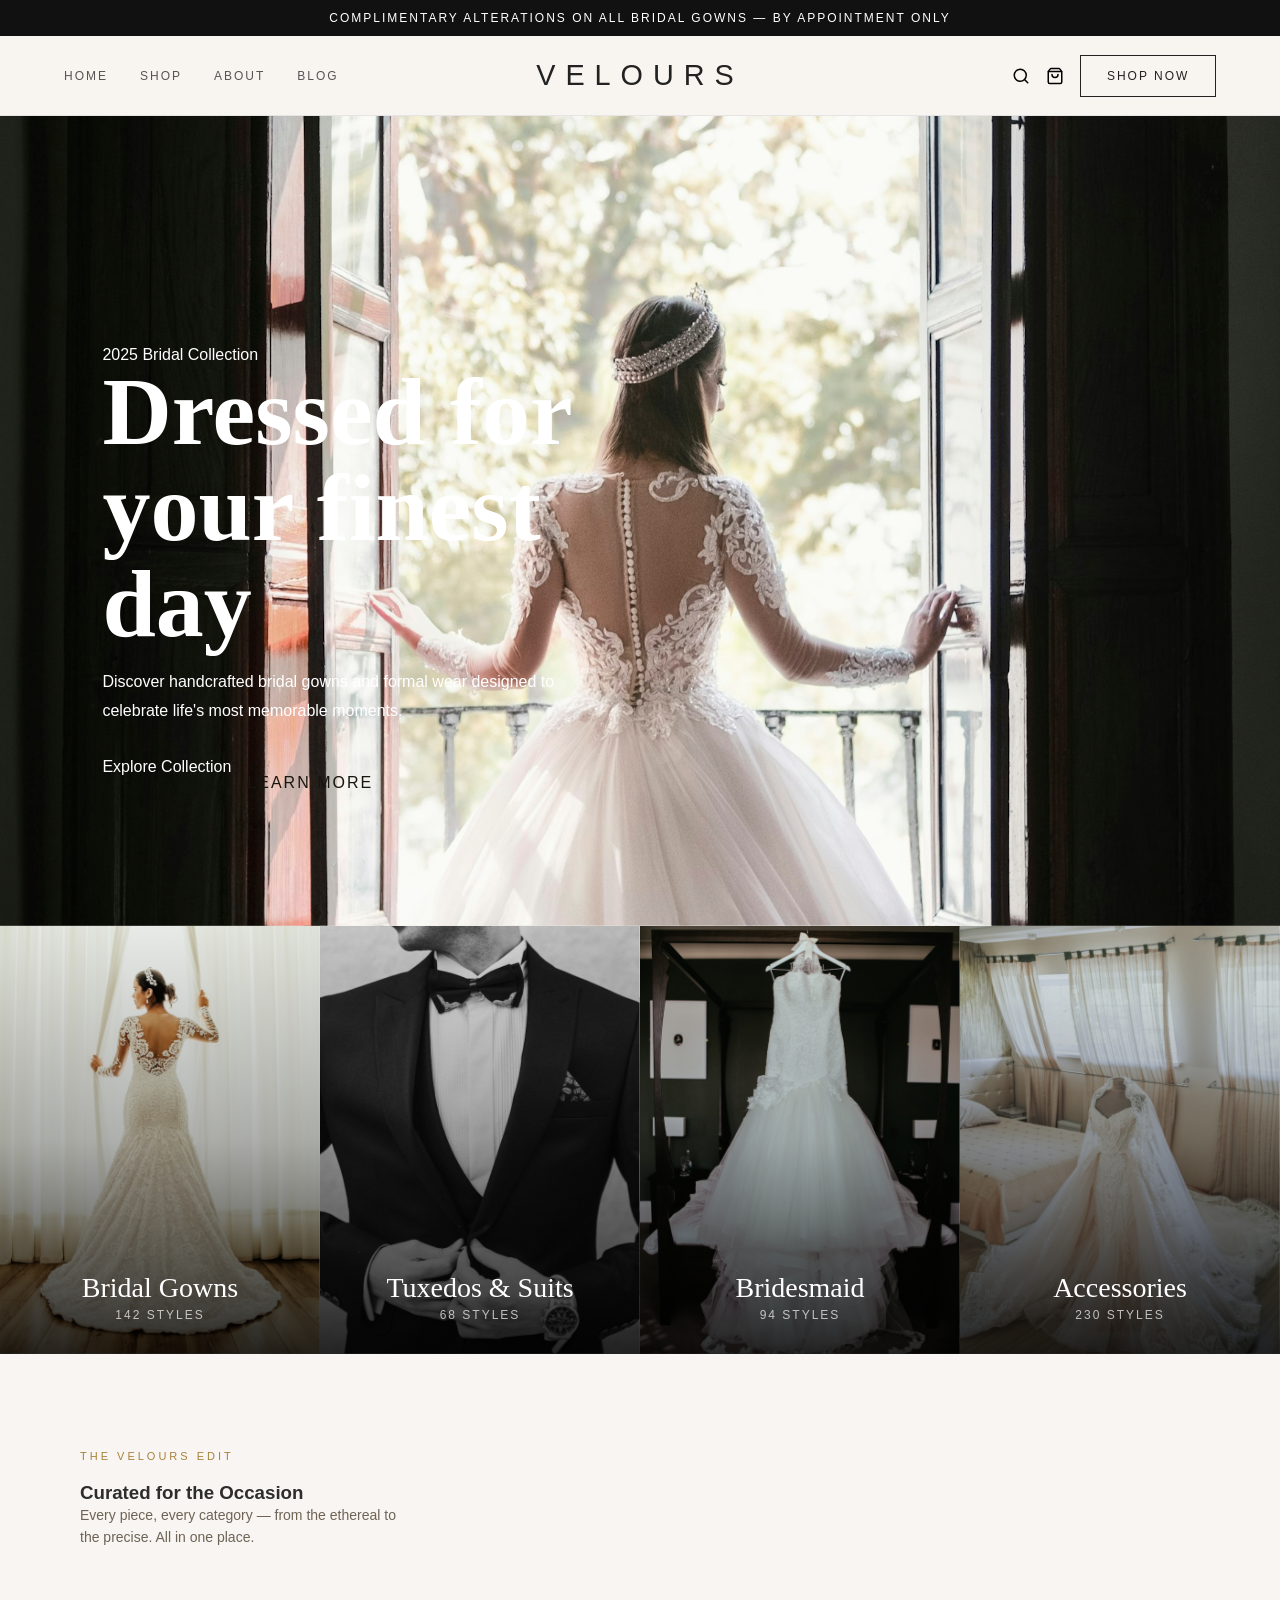
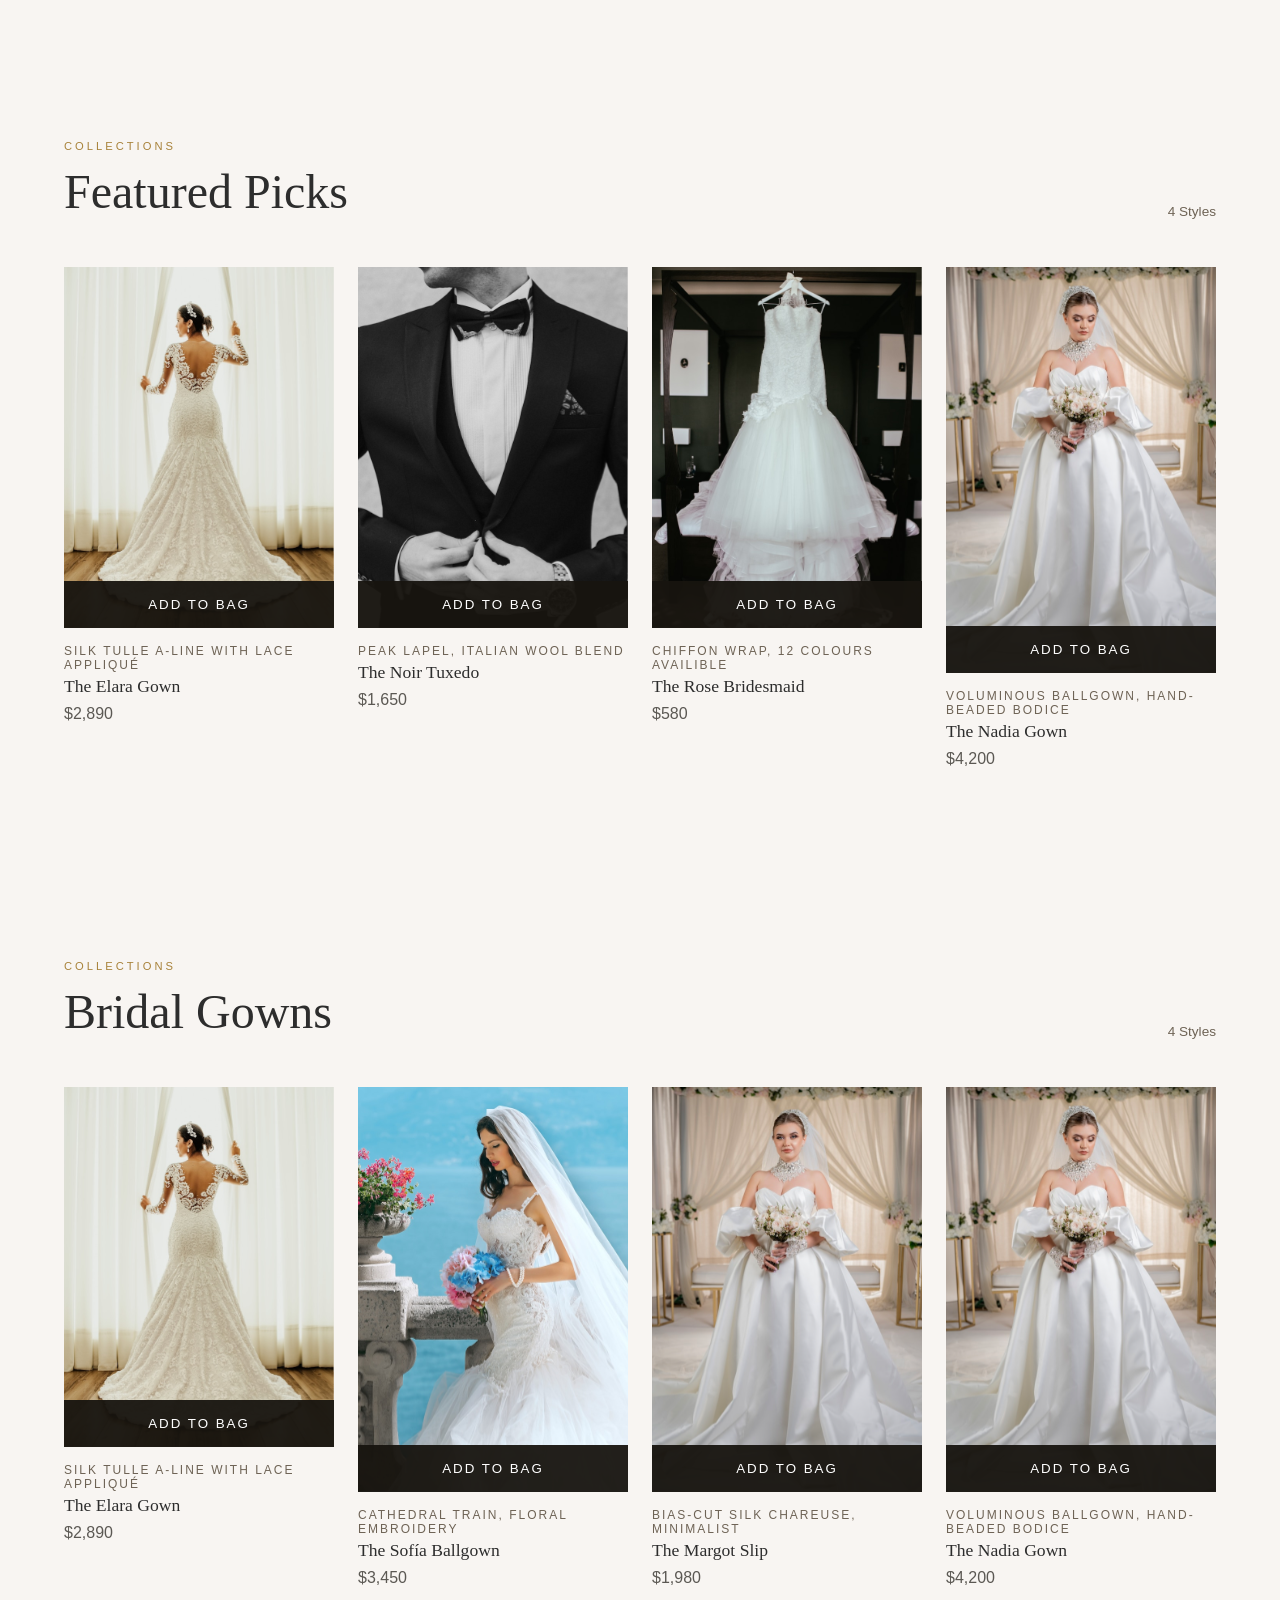
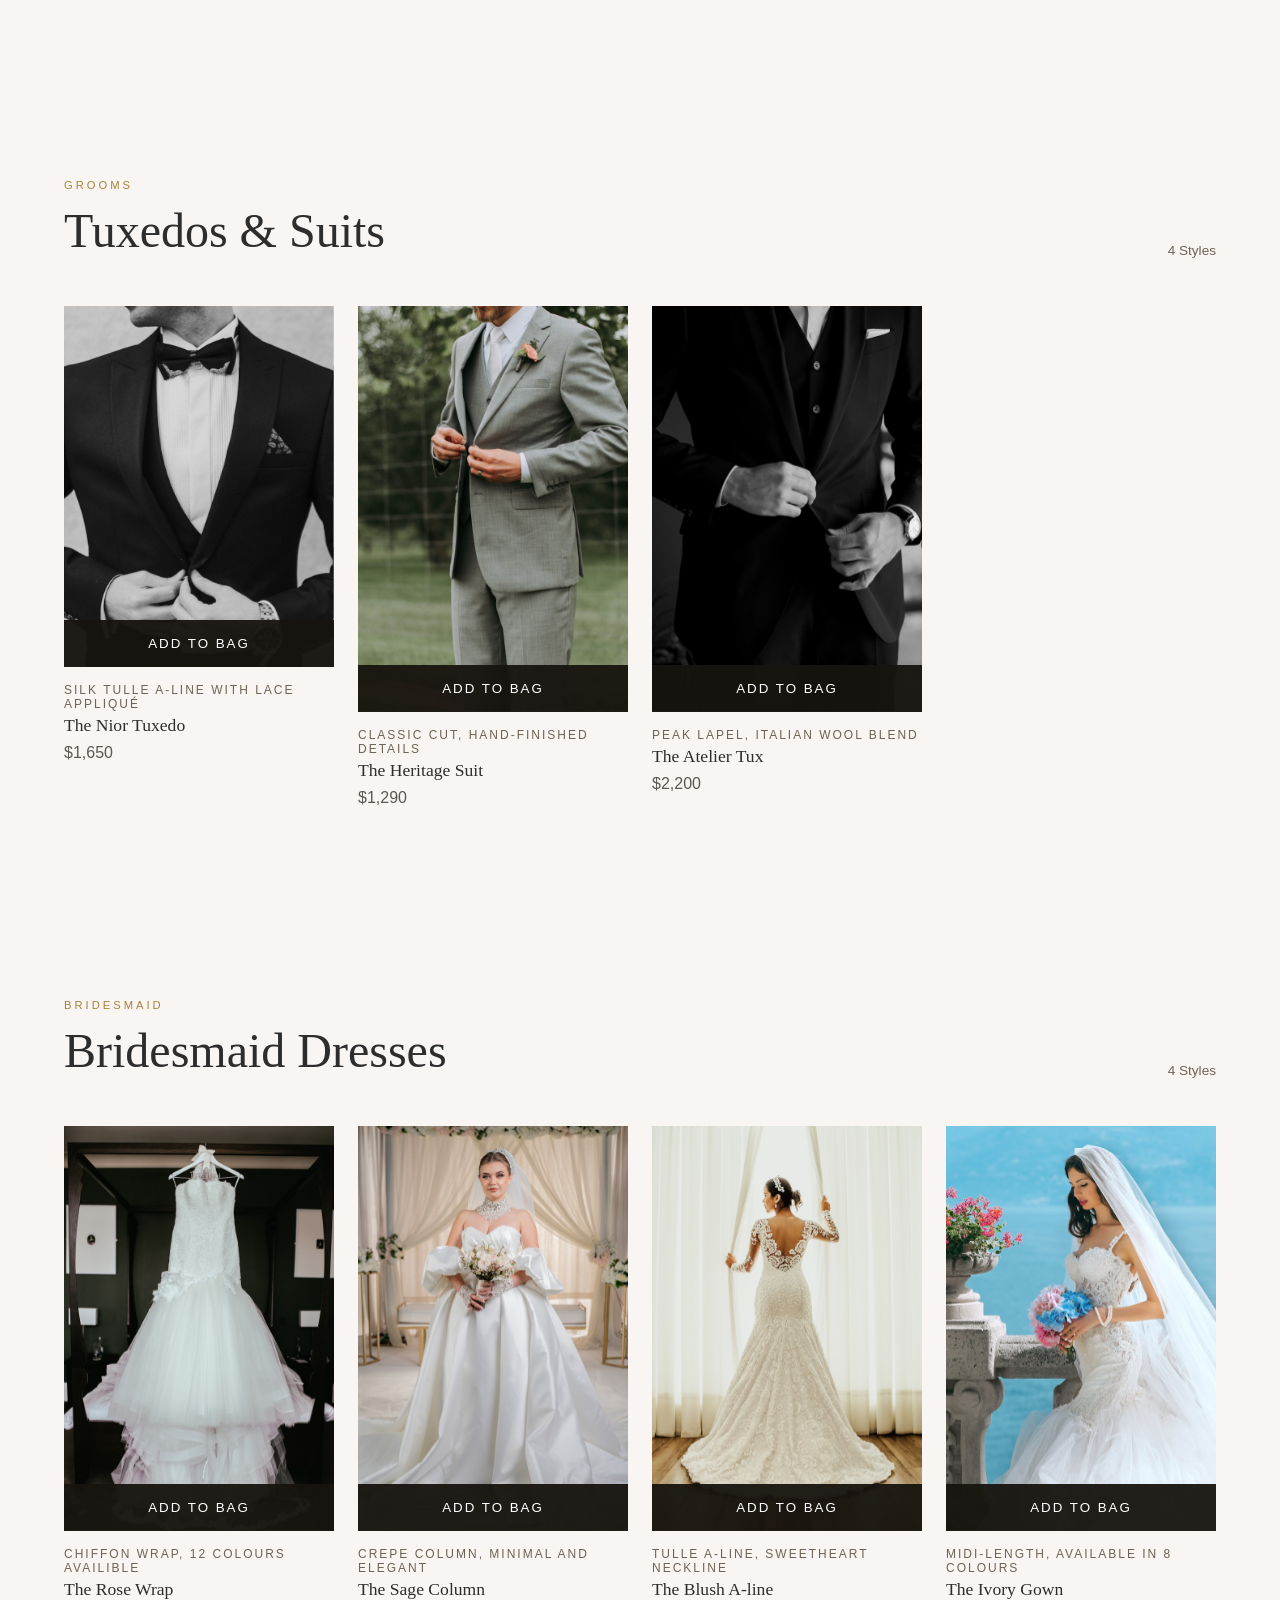
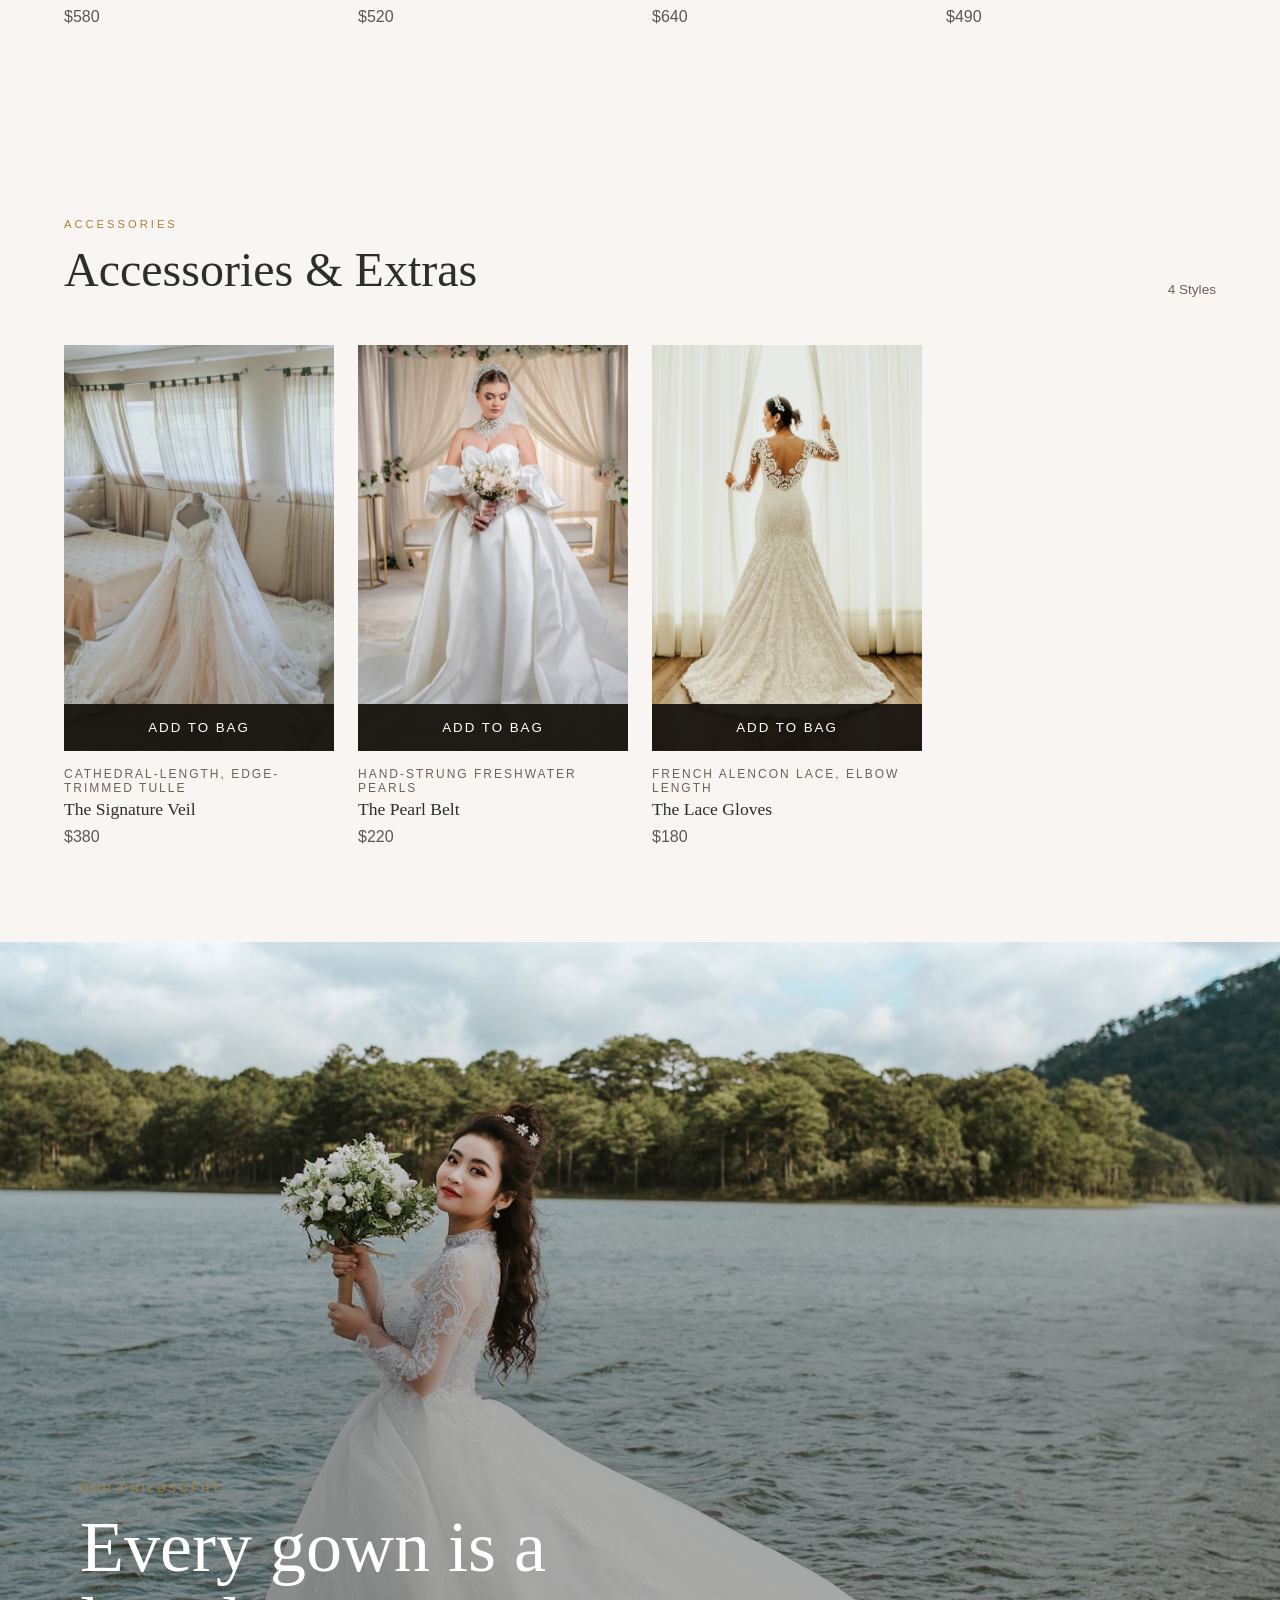
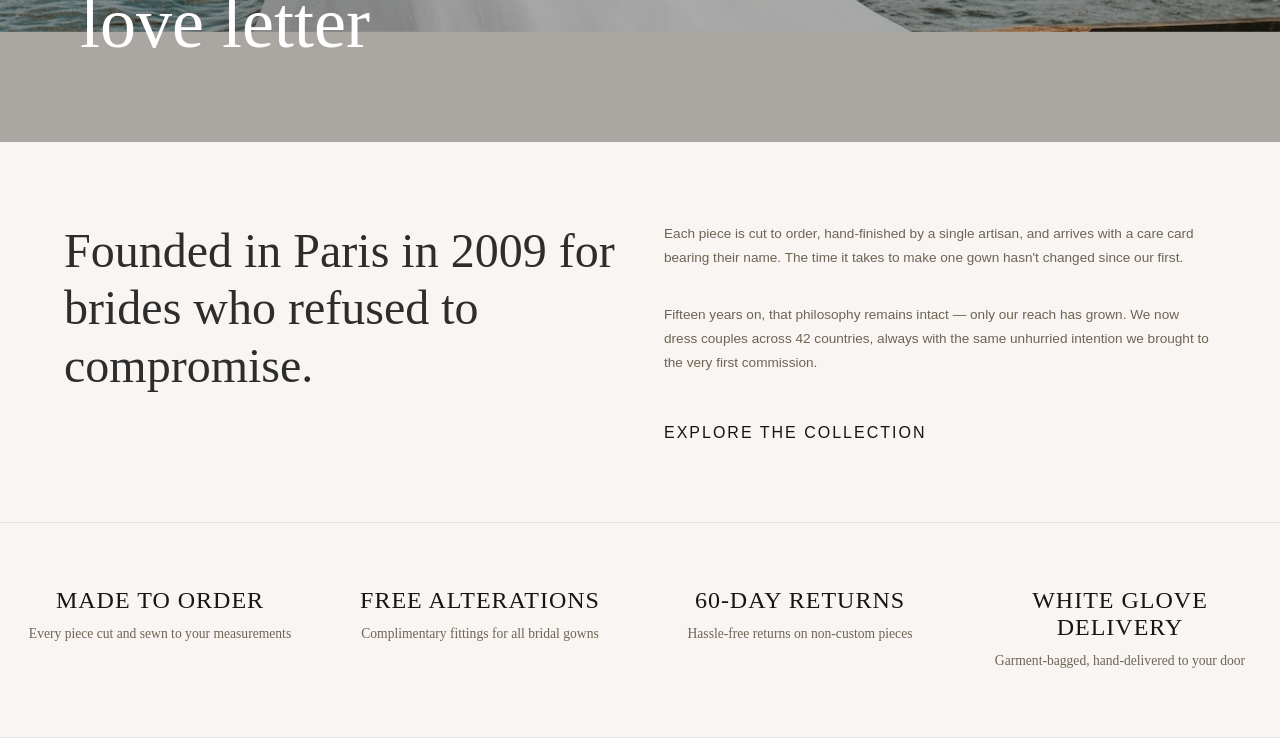
==== commit c66e298e: "3 more sections done brand story, brand letter, and beneits completed" ====
--- a/index.html
+++ b/index.html
@@ -840,6 +840,80 @@
 
         </section>
 
+        <section class="brand-story">
+
+            <img
+                class="brand-story-image"
+                src="./assets/images/brideondock.svg"
+                alt="Bride holding bouquet by the lake"
+            >
+
+            <div class="brand-story-overlay"></div>
+
+            <div class="brand-story-content">
+                <span class="eyebrow">
+                    Our Philosophy
+                </span>
+
+                <h2 class="brand-story-title">
+                    Every gown is a love letter
+                </h2>
+            </div>
+
+        </section>
+
+        <section class="brand-letter">
+
+            <div class="brand-letter-intro">
+                <p>
+                    Founded in Paris in 2009 for brides who refused to compromise.
+                </p>
+            </div>
+
+            <div class="brand-letter-content">
+                <p>
+                    Each piece is cut to order, hand-finished by a single artisan, and
+                    arrives with a care card bearing their name. The time it takes to
+                    make one gown hasn't changed since our first.
+                </p>
+                <p>
+                    Fifteen years on, that philosophy remains intact — only our reach
+                    has grown. We now dress couples across 42 countries, always with the
+                    same unhurried intention we brought to the very first commission.
+                </p>
+                
+                <a class="btn-secondary" href="#">
+                    Explore the Collection
+                </a>
+
+            </div>
+
+        </section>
+
+        <section class="benefits">
+
+            <div class="benefit">
+                <h3>Made to Order</h3>
+                <p>Every piece cut and sewn to your measurements</p>
+            </div>
+
+            <div class="benefit">
+                <h3>Free Alterations</h3>
+                <p>Complimentary fittings for all bridal gowns</p>
+            </div>
+
+            <div class="benefit">
+                <h3>60-Day Returns</h3>
+                <p>Hassle-free returns on non-custom pieces</p>
+            </div>
+
+            <div class="benefit">
+                <h3>White Glove Delivery</h3>
+                <p>Garment-bagged, hand-delivered to your door</p>
+            </div>
+
+        </section>
+
     </main>
 
     <footer>
--- a/css/style.css
+++ b/css/style.css
@@ -459,3 +459,146 @@
 
 }
 
+/* BRAND CONTENT SECTION */
+
+.brand-story {
+    position: relative;
+    min-height: 800px;
+    overflow: hidden;
+
+}
+
+.brand-story-image {
+    width: 100%;
+    height: 100%;
+    object-fit: cover;
+    display: block;
+
+}
+
+.brand-story-overlay {
+    position: absolute;
+    inset: 0;
+
+    background: linear-gradient(
+        to top,
+        rgba(24,21,15,0.35),
+        rgba(24,21,15,0.35),
+        transparent
+
+    )
+
+}
+
+.brand-story-content {
+    position: absolute;
+    left: 80px;
+    bottom: 80px;
+    max-width: 600px;
+    z-index: 2;
+
+}
+
+.brand-story .eyebrow {
+    display: block;
+    color: #a8823a;
+    font-size: 0.7rem;
+    letter-spacing: 3px;
+    text-transform: uppercase;
+    margin-bottom: 1rem;
+
+}
+
+.brand-story-title {
+    font-family: "Italiana", serif;
+    font-size: 4.5rem;
+    font-weight: 400;
+    line-height: 1.05;
+
+}
+
+.brand-story h2 {
+    color: white;
+}
+
+/* Letter */
+.brand-letter {
+    max-width: 1280px;
+    margin: 0 auto;
+    padding: 5rem 5%;
+    display: grid;
+    grid-template-columns: 1fr 1fr;
+    gap: 3rem;
+
+}
+
+.brand-letter-intro p {
+    font-family: "Italiana", serif;
+    font-size: 3rem;
+    line-height: 1.2;
+
+}
+
+.brand-letter-content {
+    display: flex;
+    flex-direction: column;
+    gap: 2rem;
+
+}
+
+.brand-letter-content p {
+    color: #6e6355;
+    font-size: 0.85rem;
+    line-height: 1.8;
+
+}
+
+.btn-secondary {
+    display: inline-block;
+    margin-top: 1rem;
+    color: #18150f;
+    text-transform: uppercase;
+    letter-spacing: 2px;
+    text-decoration: none;
+
+}
+
+/* Benefits Section */
+
+.benefits {
+    max-width: 1280px;
+    margin: 0 auto;
+    padding: 4rem 0;
+    display: grid;
+    grid-template-columns: repeat(4, 1fr);
+    border-top: 1px solid #e5e5e5;
+    border-bottom: 1px solid #e5e5e5;
+    
+}
+
+.benefit {
+    text-align: center;
+    padding: 0 1.5rem;
+
+}
+
+.benefit h3 {
+    font-family: "Italiana", serif;
+    font-size: 1.5rem;
+    font-weight: 400;
+    letter-spacing: 1px;
+    text-transform: uppercase;
+    margin-bottom: 0.5rem;
+    color: #18150f;
+
+}
+
+.benefit p {
+    font-family: "Italiana", serif;
+    font-size: 0.85rem;
+    font-weight: 400;
+    line-height: 1.8;
+    color: #6e6355;
+
+}
+
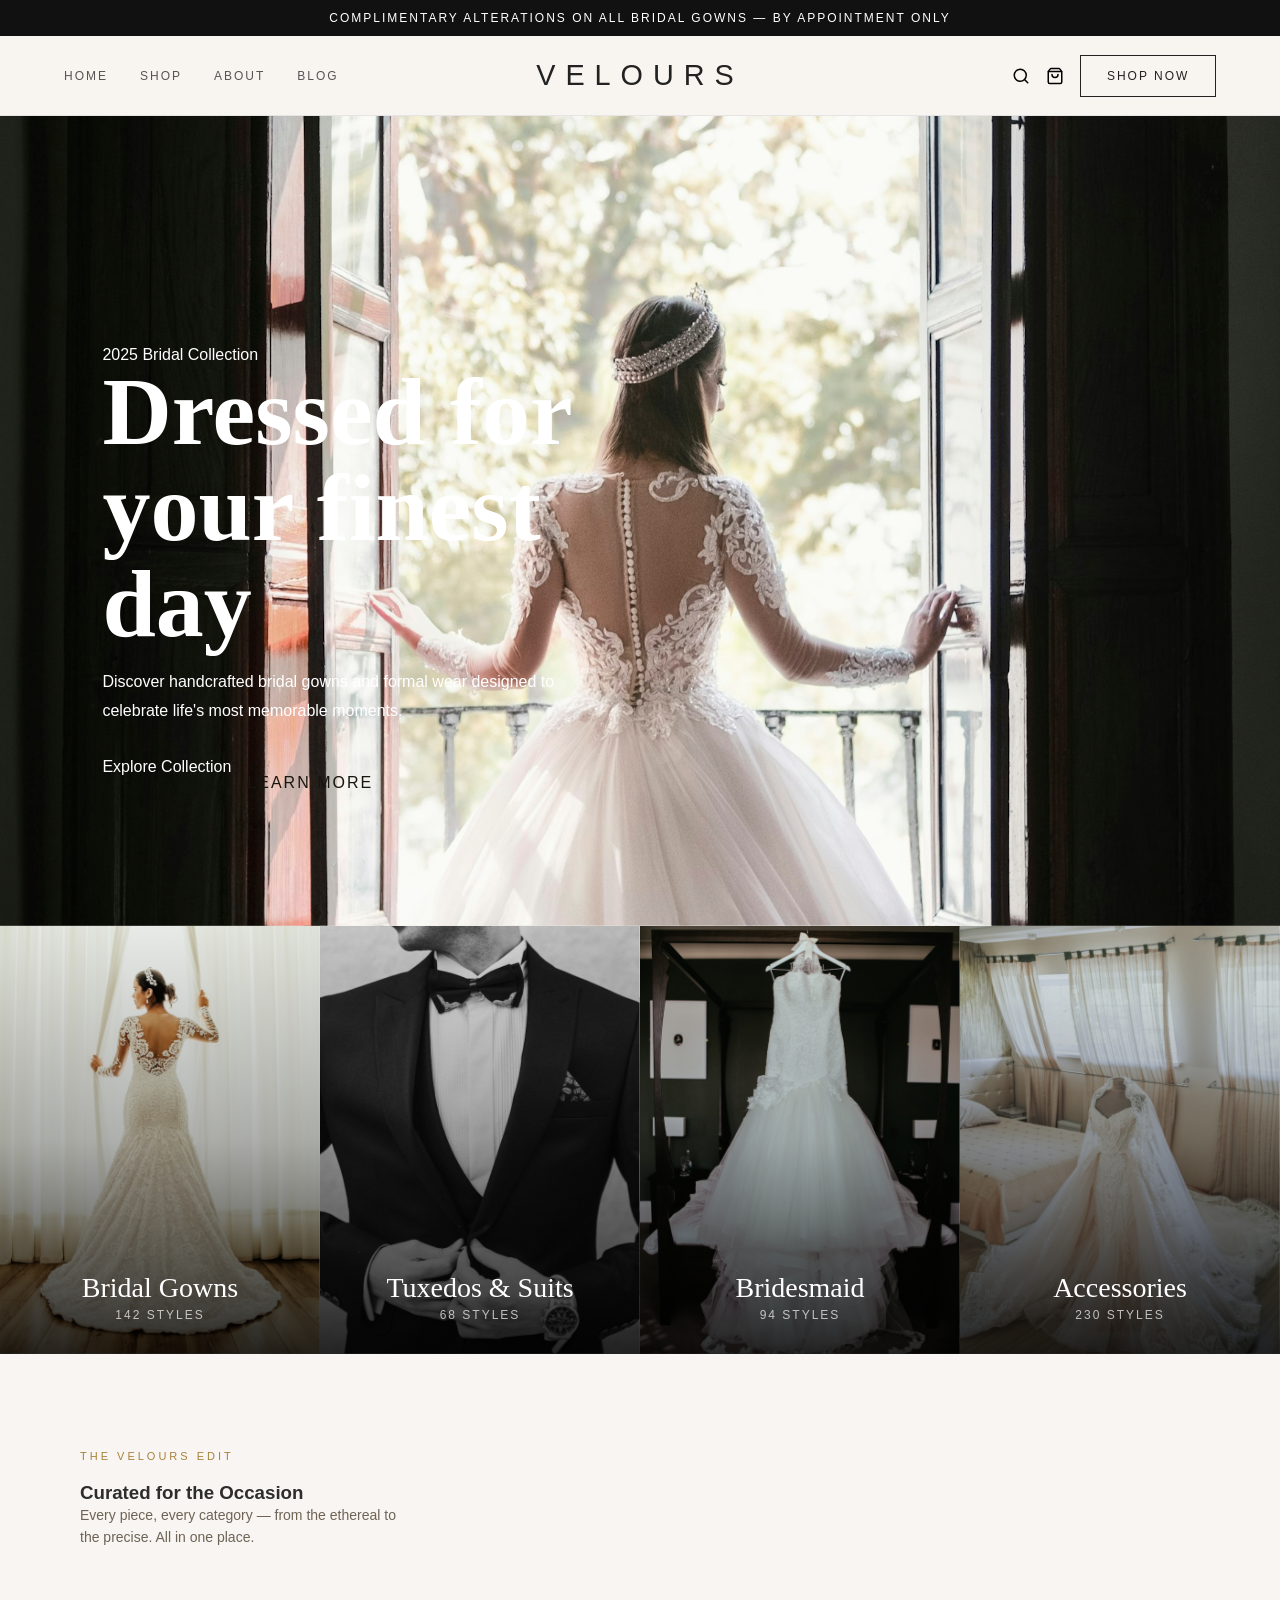
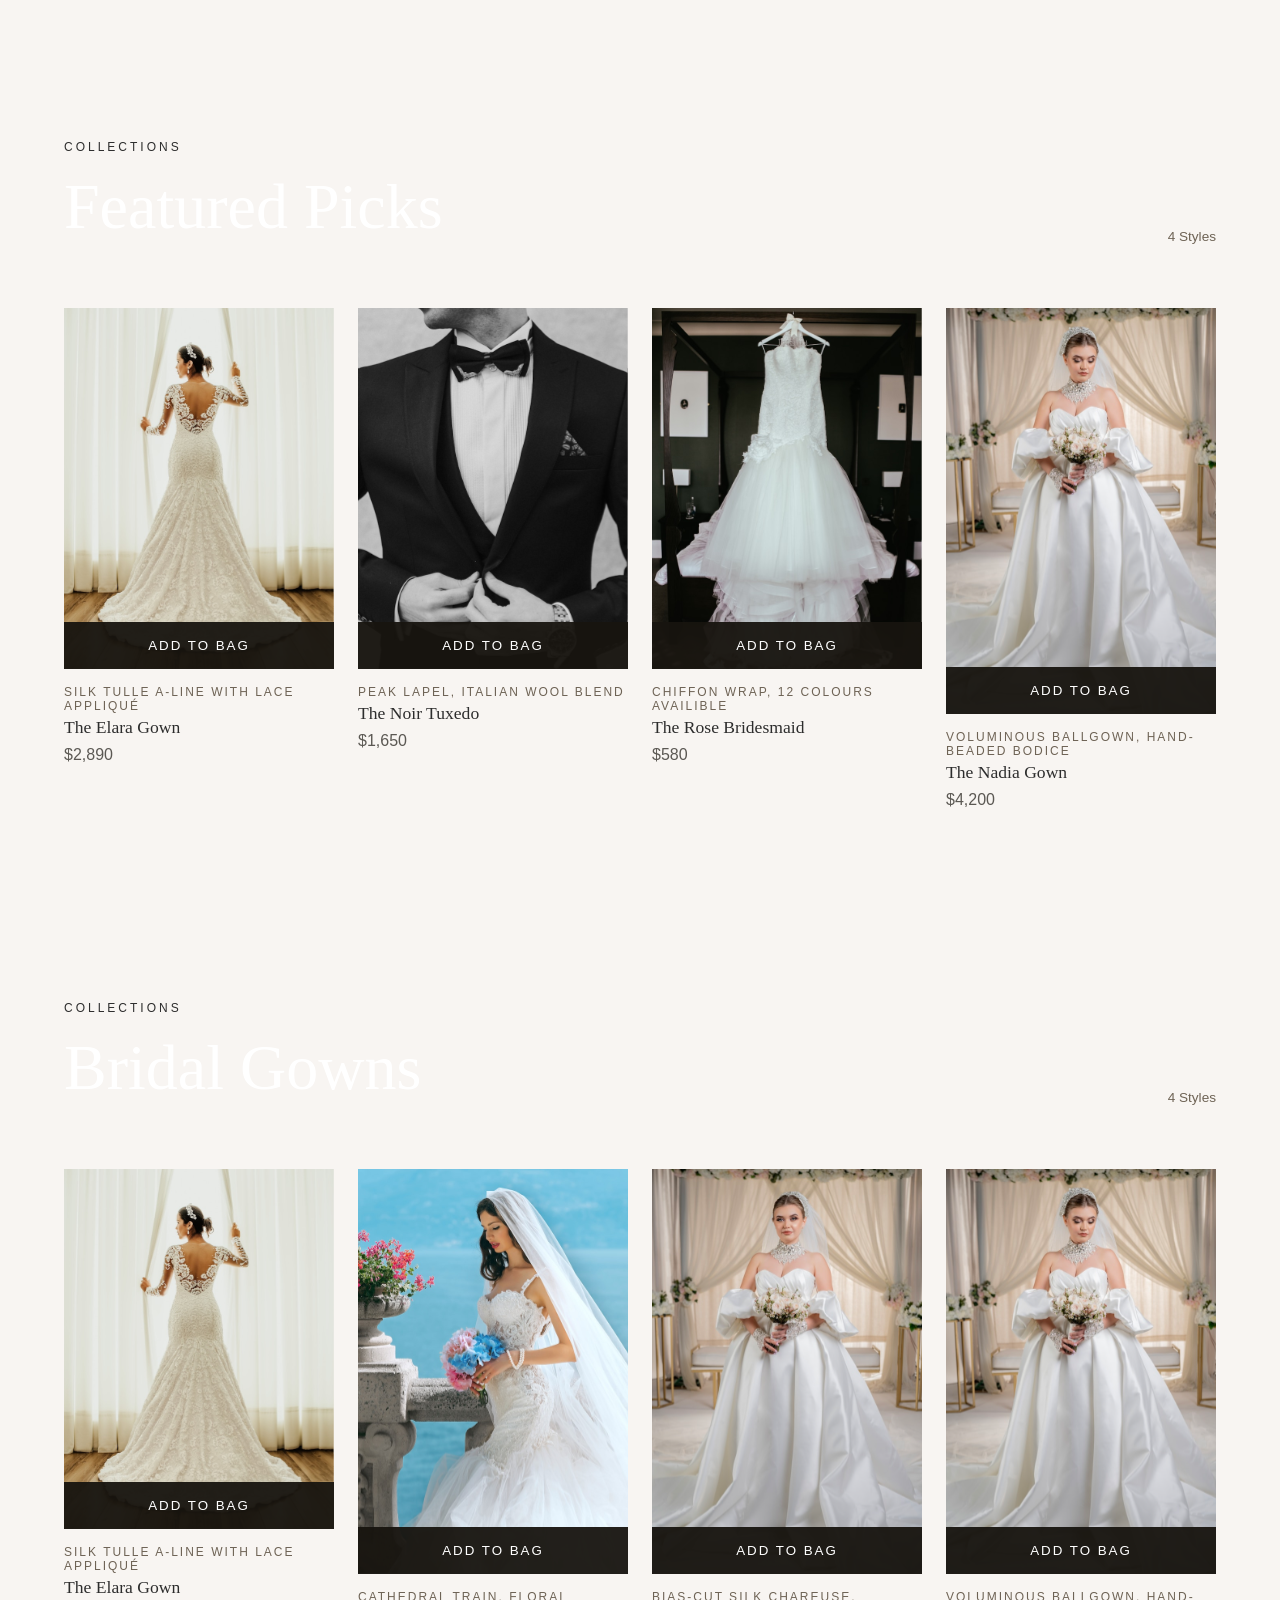
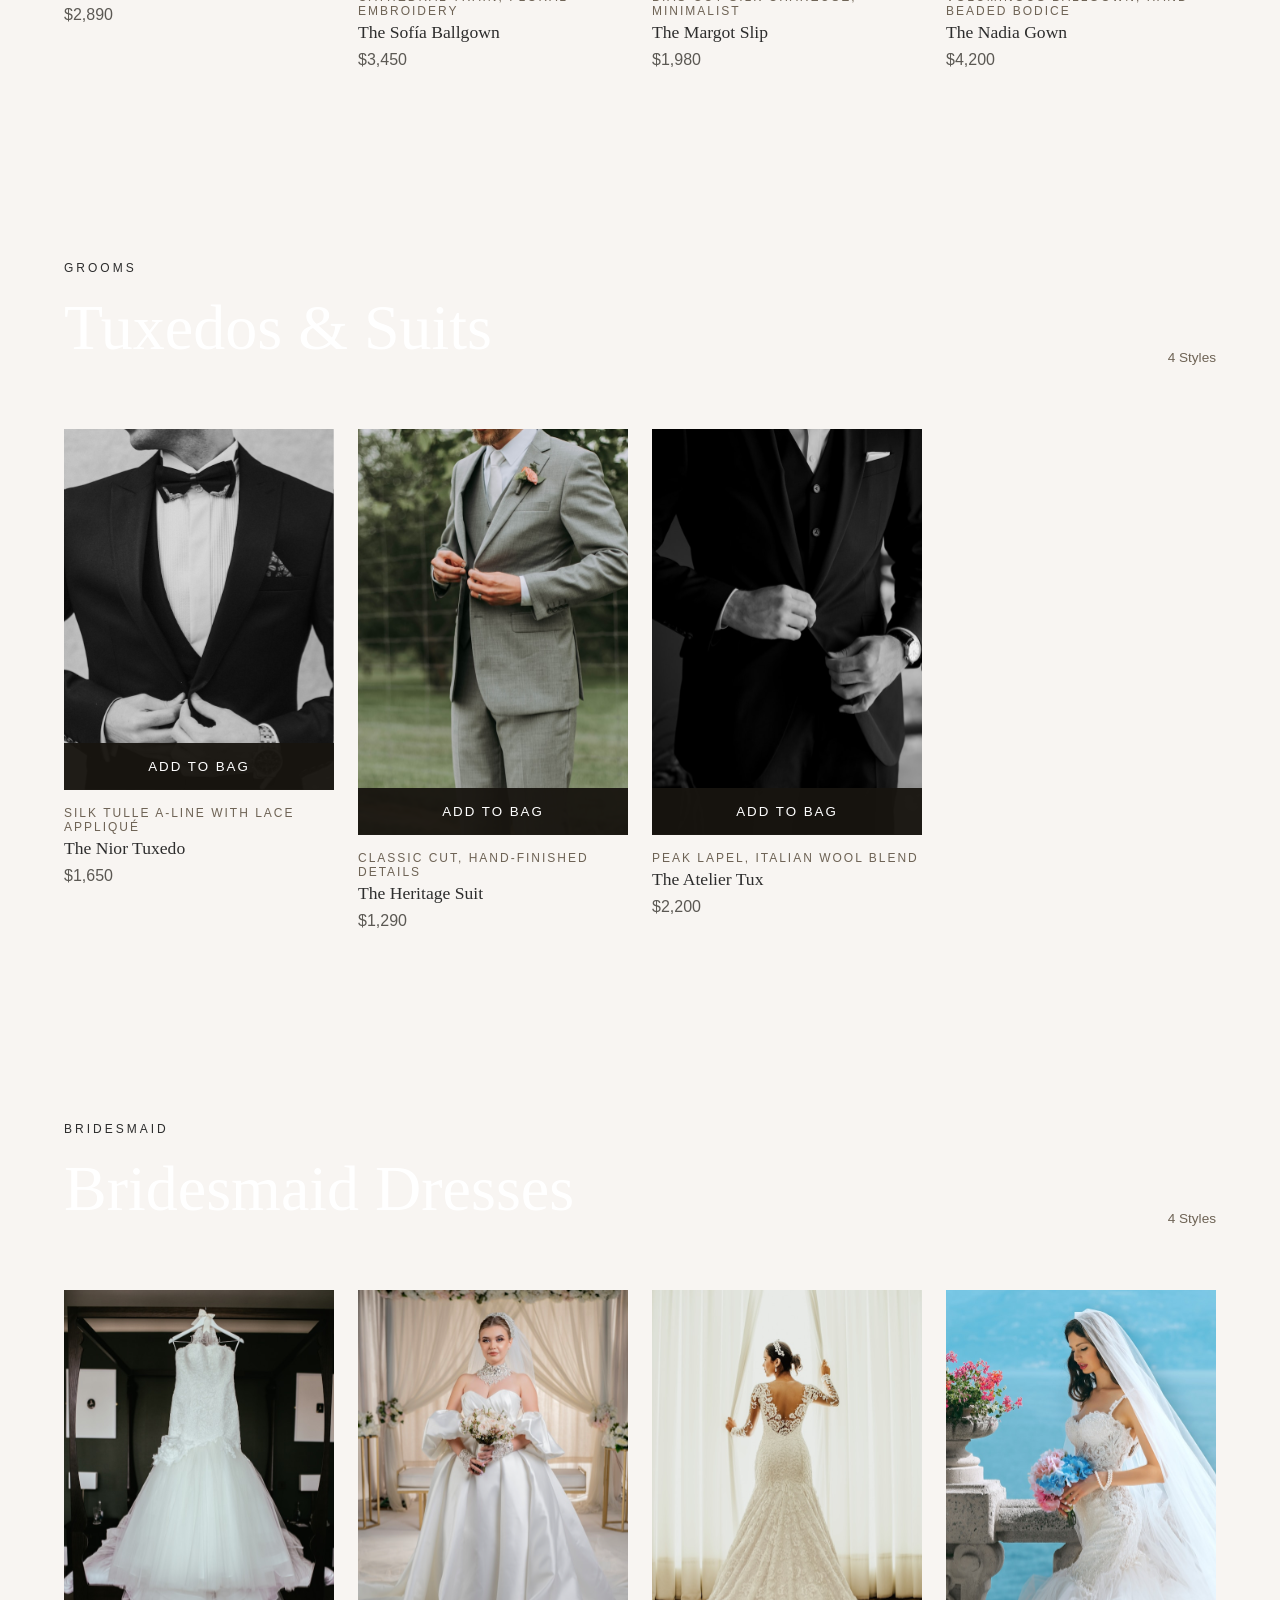
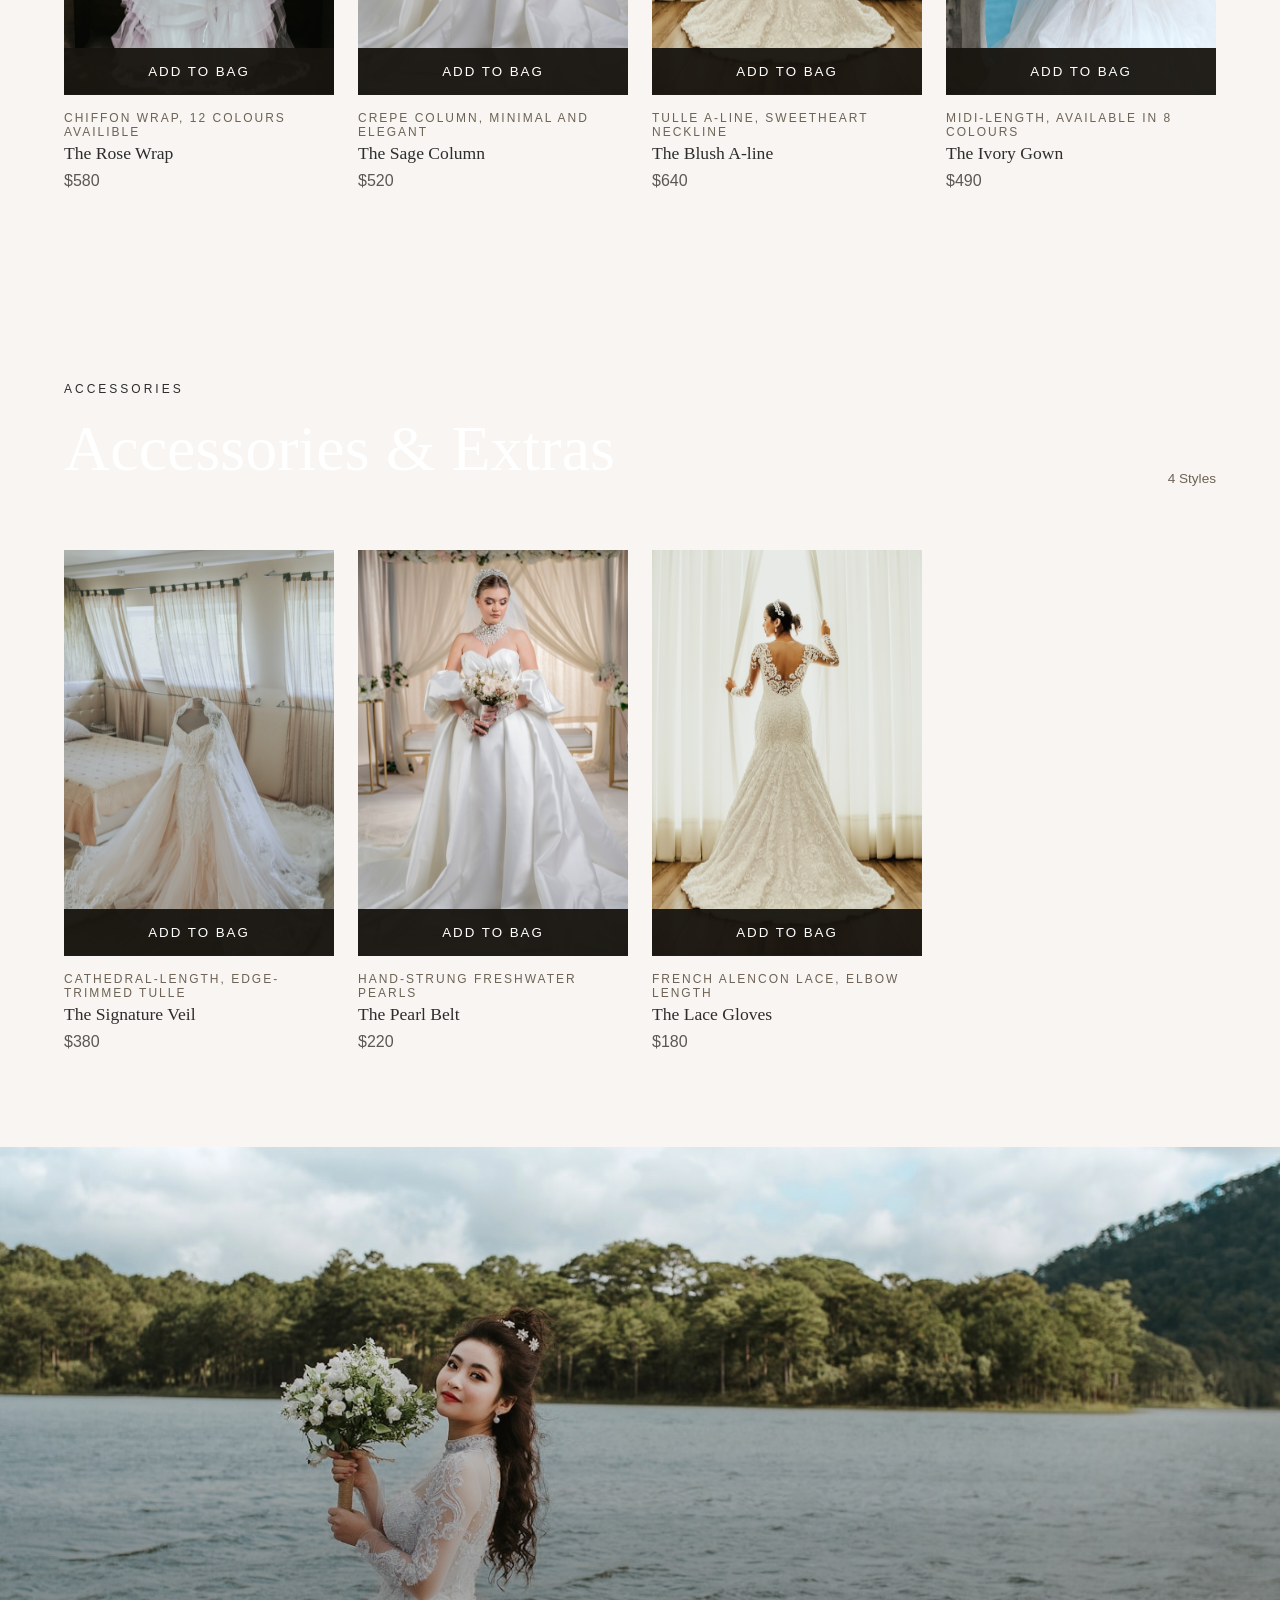
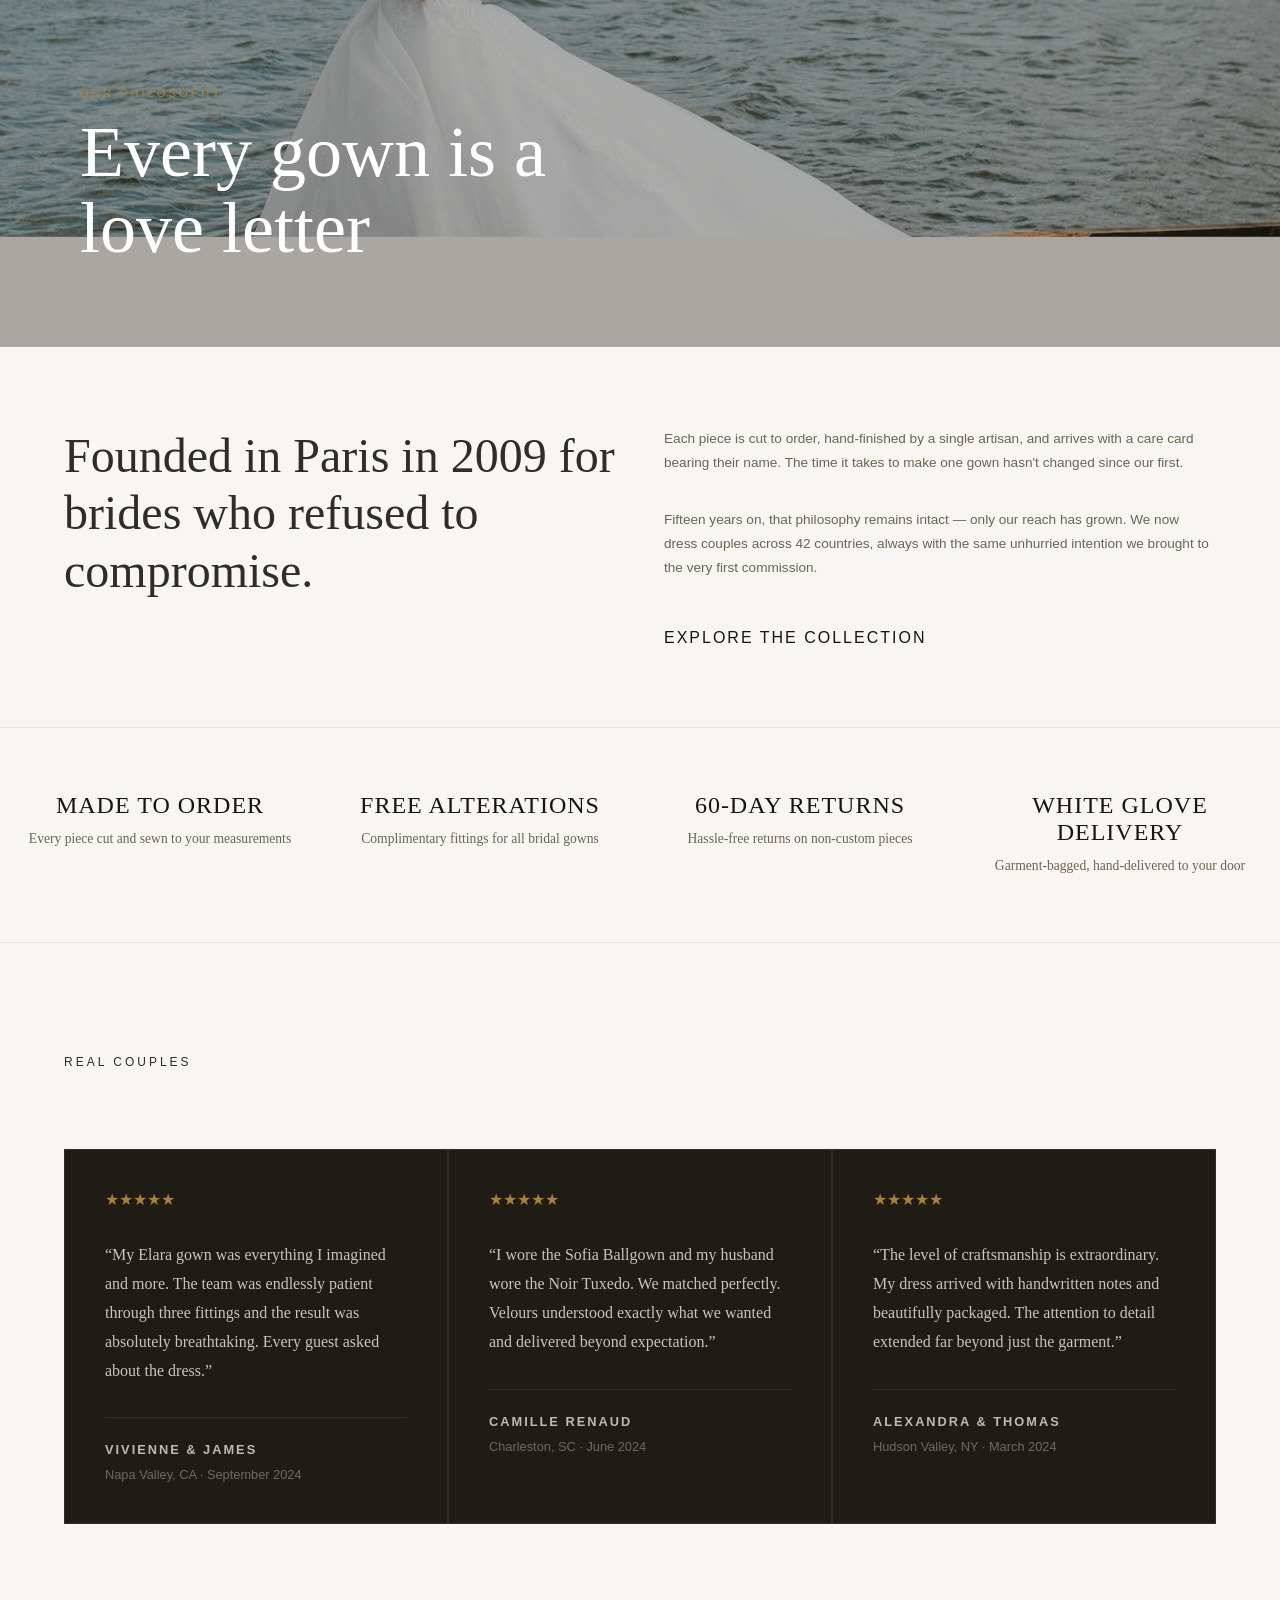
==== commit 53546c91: "Testimonial section completed the testimonials section." ====
--- a/index.html
+++ b/index.html
@@ -914,6 +914,77 @@
 
         </section>
 
+        <!-- TESTIMONIALS -->
+<section class="testimonials">
+
+    <div class="section-header">
+        <span class="eyebrow">Real Couples</span>
+        <!-- <h2>Their Words</h2> -->
+    </div>
+
+    <div class="testimonial-grid">
+
+        <article class="testimonial-card">
+
+            <div class="stars">
+                ★★★★★
+            </div>
+
+            <p class="quote">
+                “My Elara gown was everything I imagined and more. The team was
+                endlessly patient through three fittings and the result was
+                absolutely breathtaking. Every guest asked about the dress.”
+            </p>
+
+            <div class="testimonial-footer">
+                <h4>Vivienne & James</h4>
+                <span>Napa Valley, CA · September 2024</span>
+            </div>
+
+        </article>
+
+        <article class="testimonial-card">
+
+            <div class="stars">
+                ★★★★★
+            </div>
+
+            <p class="quote">
+                “I wore the Sofia Ballgown and my husband wore the Noir Tuxedo.
+                We matched perfectly. Velours understood exactly what we wanted
+                and delivered beyond expectation.”
+            </p>
+
+            <div class="testimonial-footer">
+                <h4>Camille Renaud</h4>
+                <span>Charleston, SC · June 2024</span>
+            </div>
+
+        </article>
+
+        <article class="testimonial-card">
+
+            <div class="stars">
+                ★★★★★
+            </div>
+
+            <p class="quote">
+                “The level of craftsmanship is extraordinary. My dress arrived
+                with handwritten notes and beautifully packaged. The attention
+                to detail extended far beyond just the garment.”
+            </p>
+
+            <div class="testimonial-footer">
+                <h4>Alexandra & Thomas</h4>
+                <span>Hudson Valley, NY · March 2024</span>
+            </div>
+
+        </article>
+
+    </div>
+
+</section>
+
     </main>
 
     <footer>
--- a/css/style.css
+++ b/css/style.css
@@ -602,3 +602,81 @@
 
 }
 
+/* TESTIMONIALS */
+
+.testimonials {
+    background: var(--clr-black);
+    padding: 7rem 5%;
+
+}
+
+.section-header {
+    margin-bottom: 4rem;
+    
+}
+
+.section-header .eyebrow {
+    display: block;
+    color: var(--clr-gold);
+    font-size: 0.75rem;
+    letter-spacing: 3px;
+    text-transform: uppercase;
+    margin-bottom: 1rem;
+
+}
+
+.section-header h2 {
+    color: var(--clr-white);
+    font-family: "Italiana", serif;
+    font-size: 4rem;
+    font-weight: 400;
+
+}
+
+.testimonial-grid {
+    display: grid;
+    grid-template-columns: repeat(3, 1fr);
+
+}
+
+.testimonial-card {
+    background: #1f1b15;
+    padding: 2.5rem;
+    border: 1px solid rgba(255,255,255,0.08);
+
+}
+
+.stars {
+    color: #a8823a;
+    margin-bottom: 2rem;
+
+}
+
+.quote {
+    color: rgba(255,255,255,0.75);
+    font-family: "Italiana", serif;
+    line-height: 1.8;
+    margin-bottom: 2rem;
+
+}
+
+.testimonial-footer {
+    padding-top: 1.5rem;
+    border-top: 1px solid rgba(255,255,255,0.08);
+
+}
+
+.testimonial-footer h4 {
+    color: rgba(255,255,255,0.7);
+    font-size: 0.8rem;
+    letter-spacing: 2px;
+    text-transform: uppercase;
+    margin-bottom: 0.5rem;
+
+}
+
+.testimonial-footer span {
+    color: rgba(255,255,255,0.35);
+    font-size: 0.8rem;
+
+}
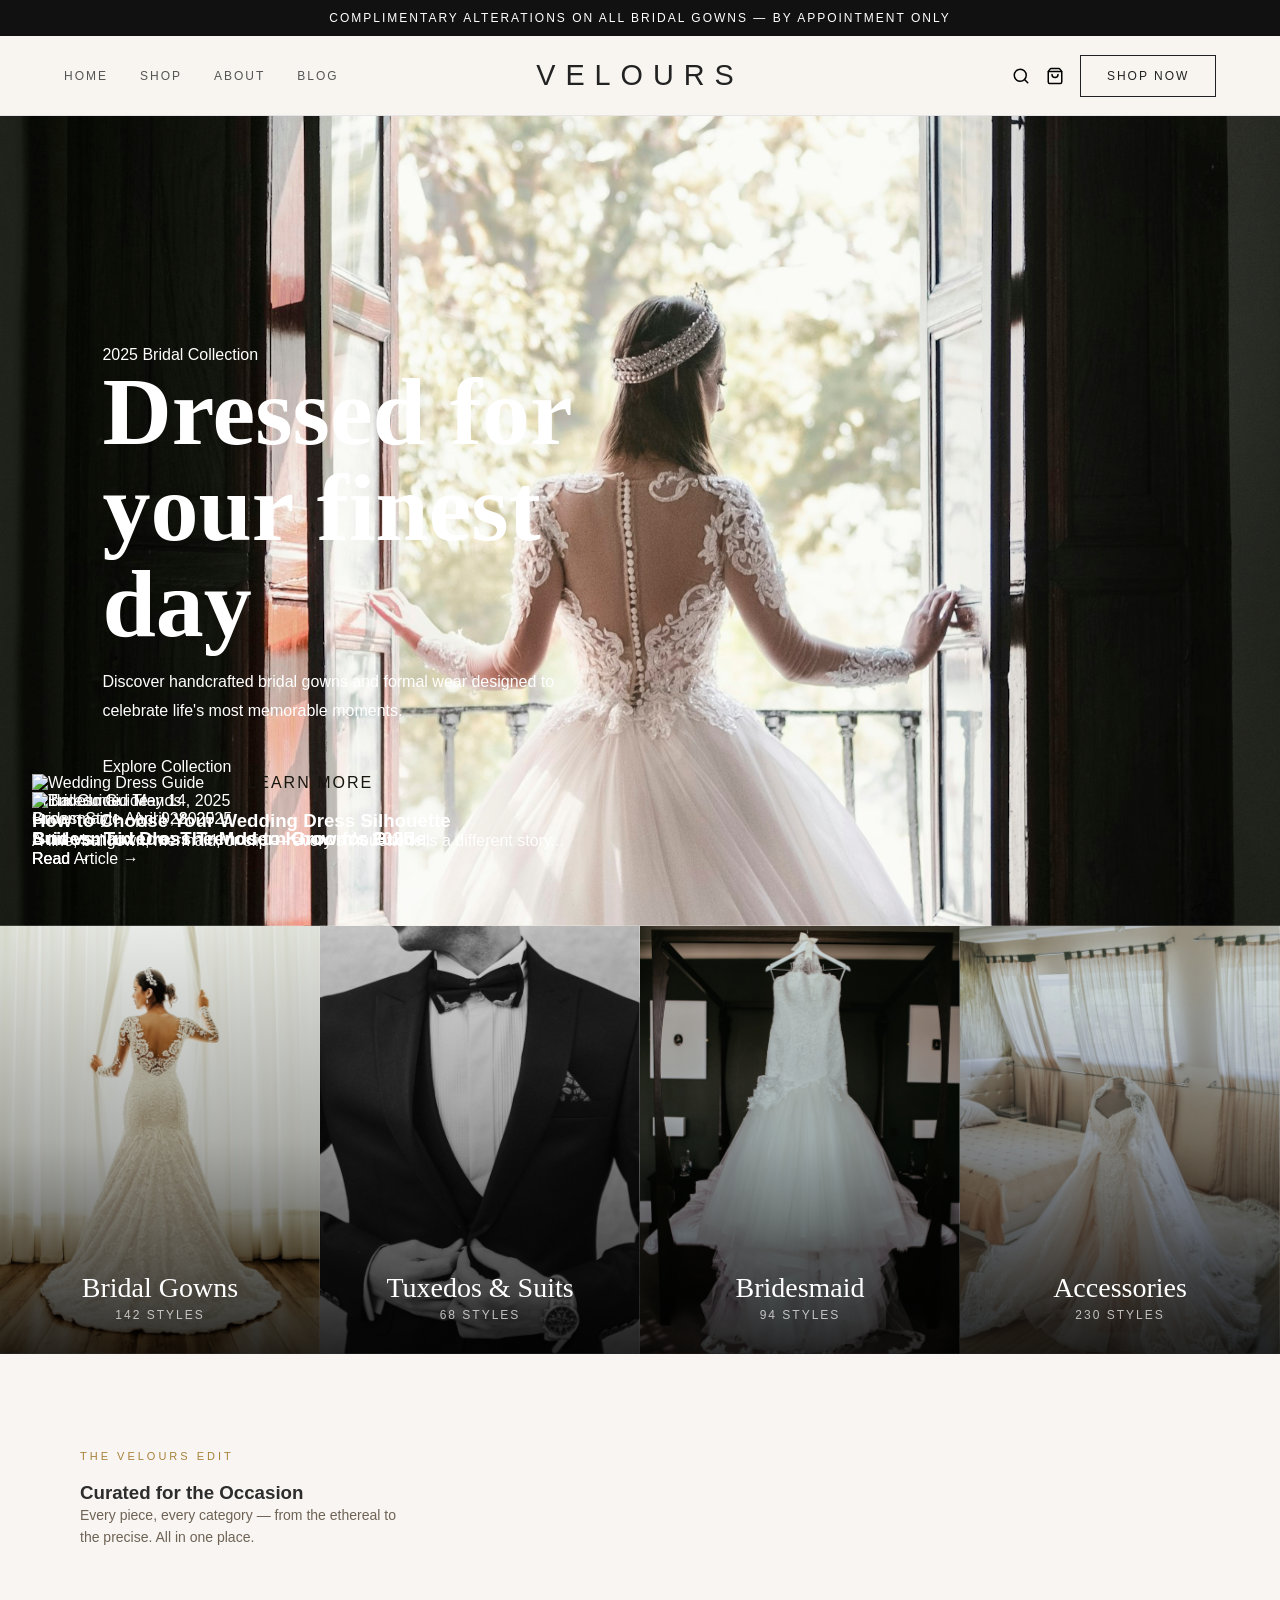
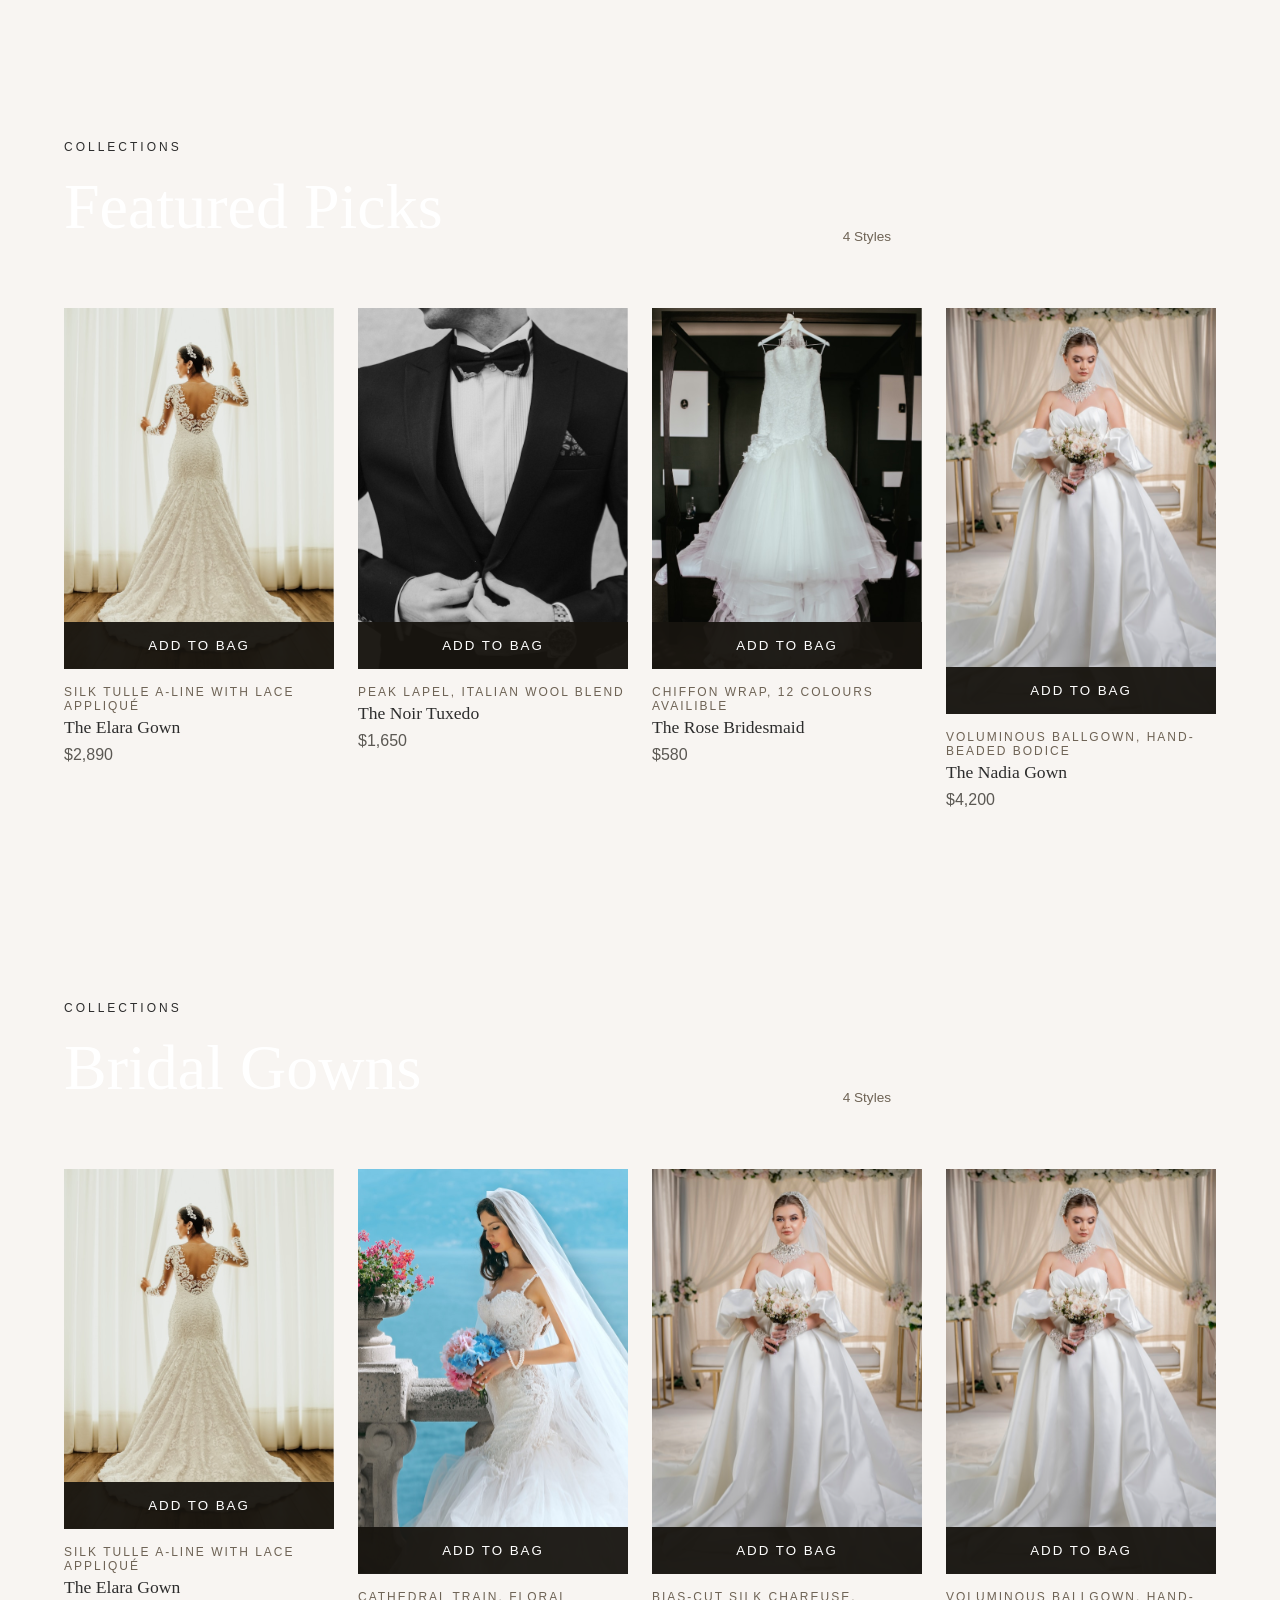
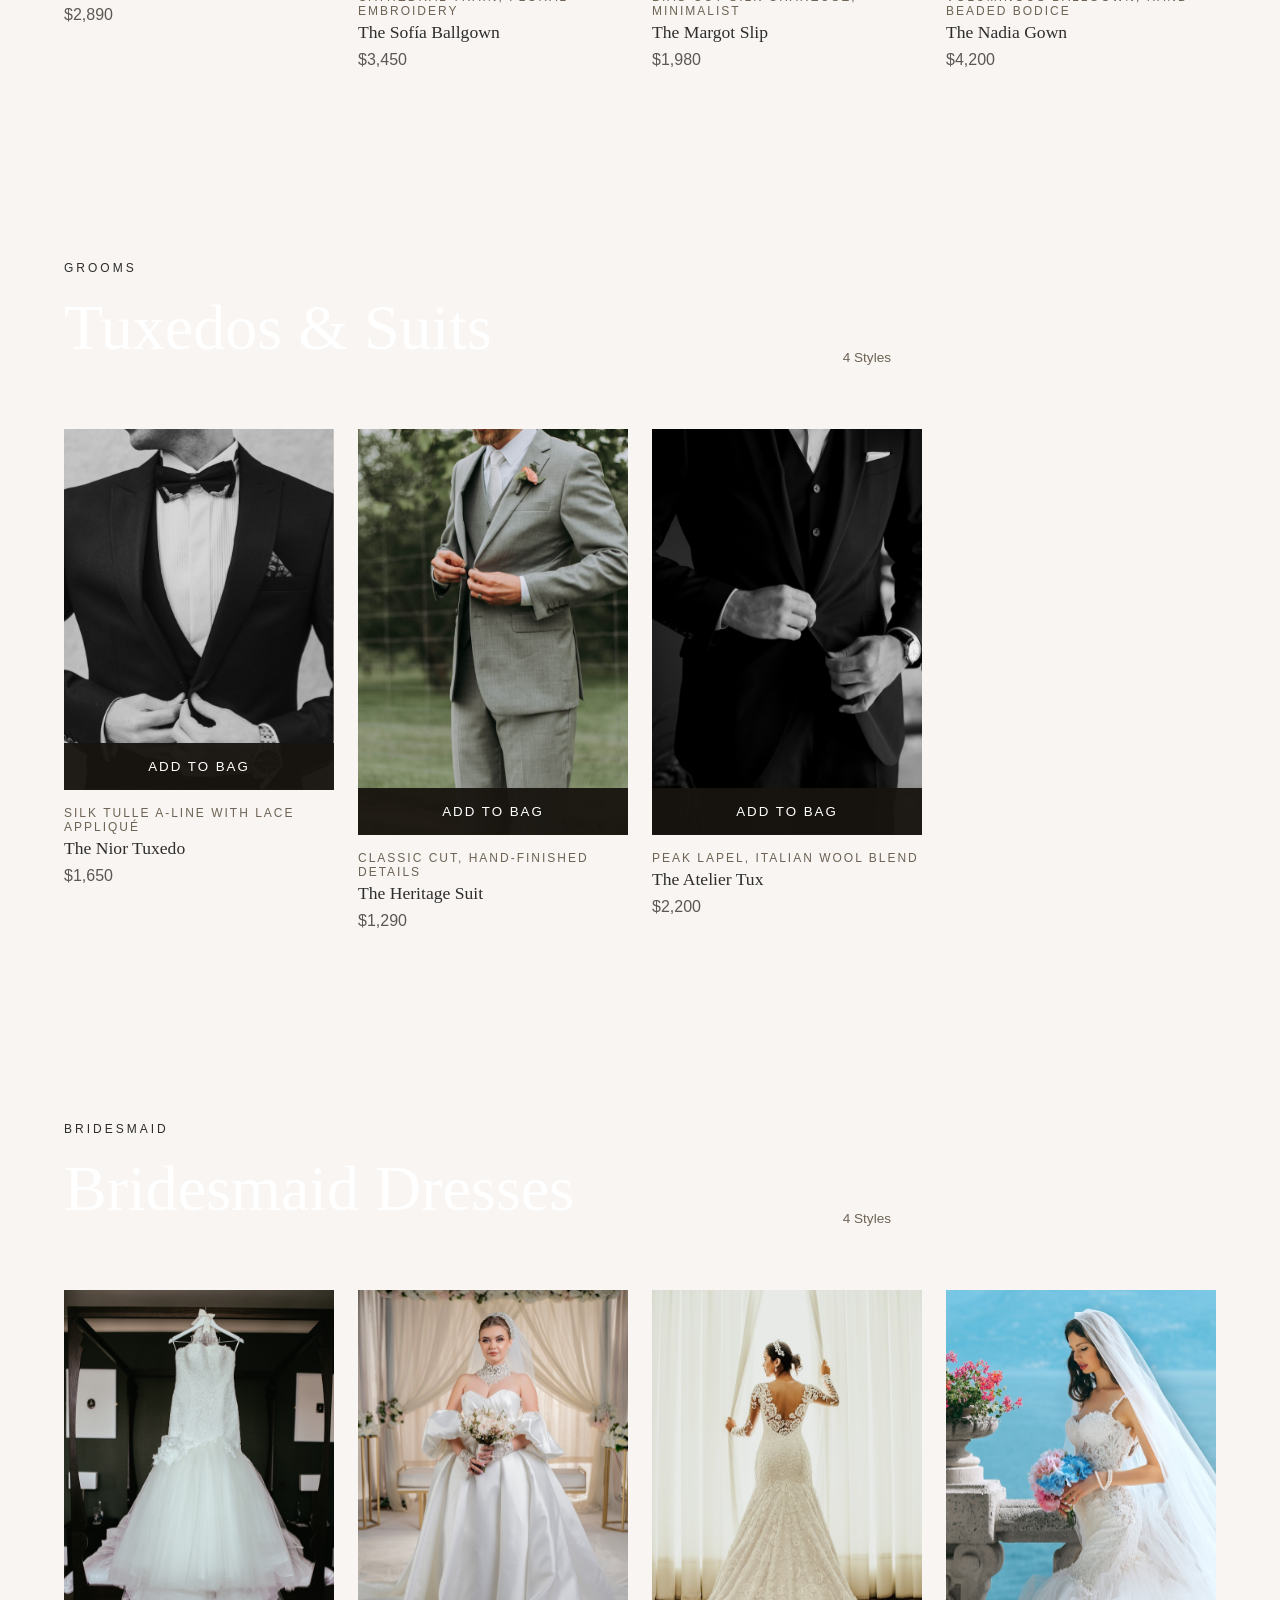
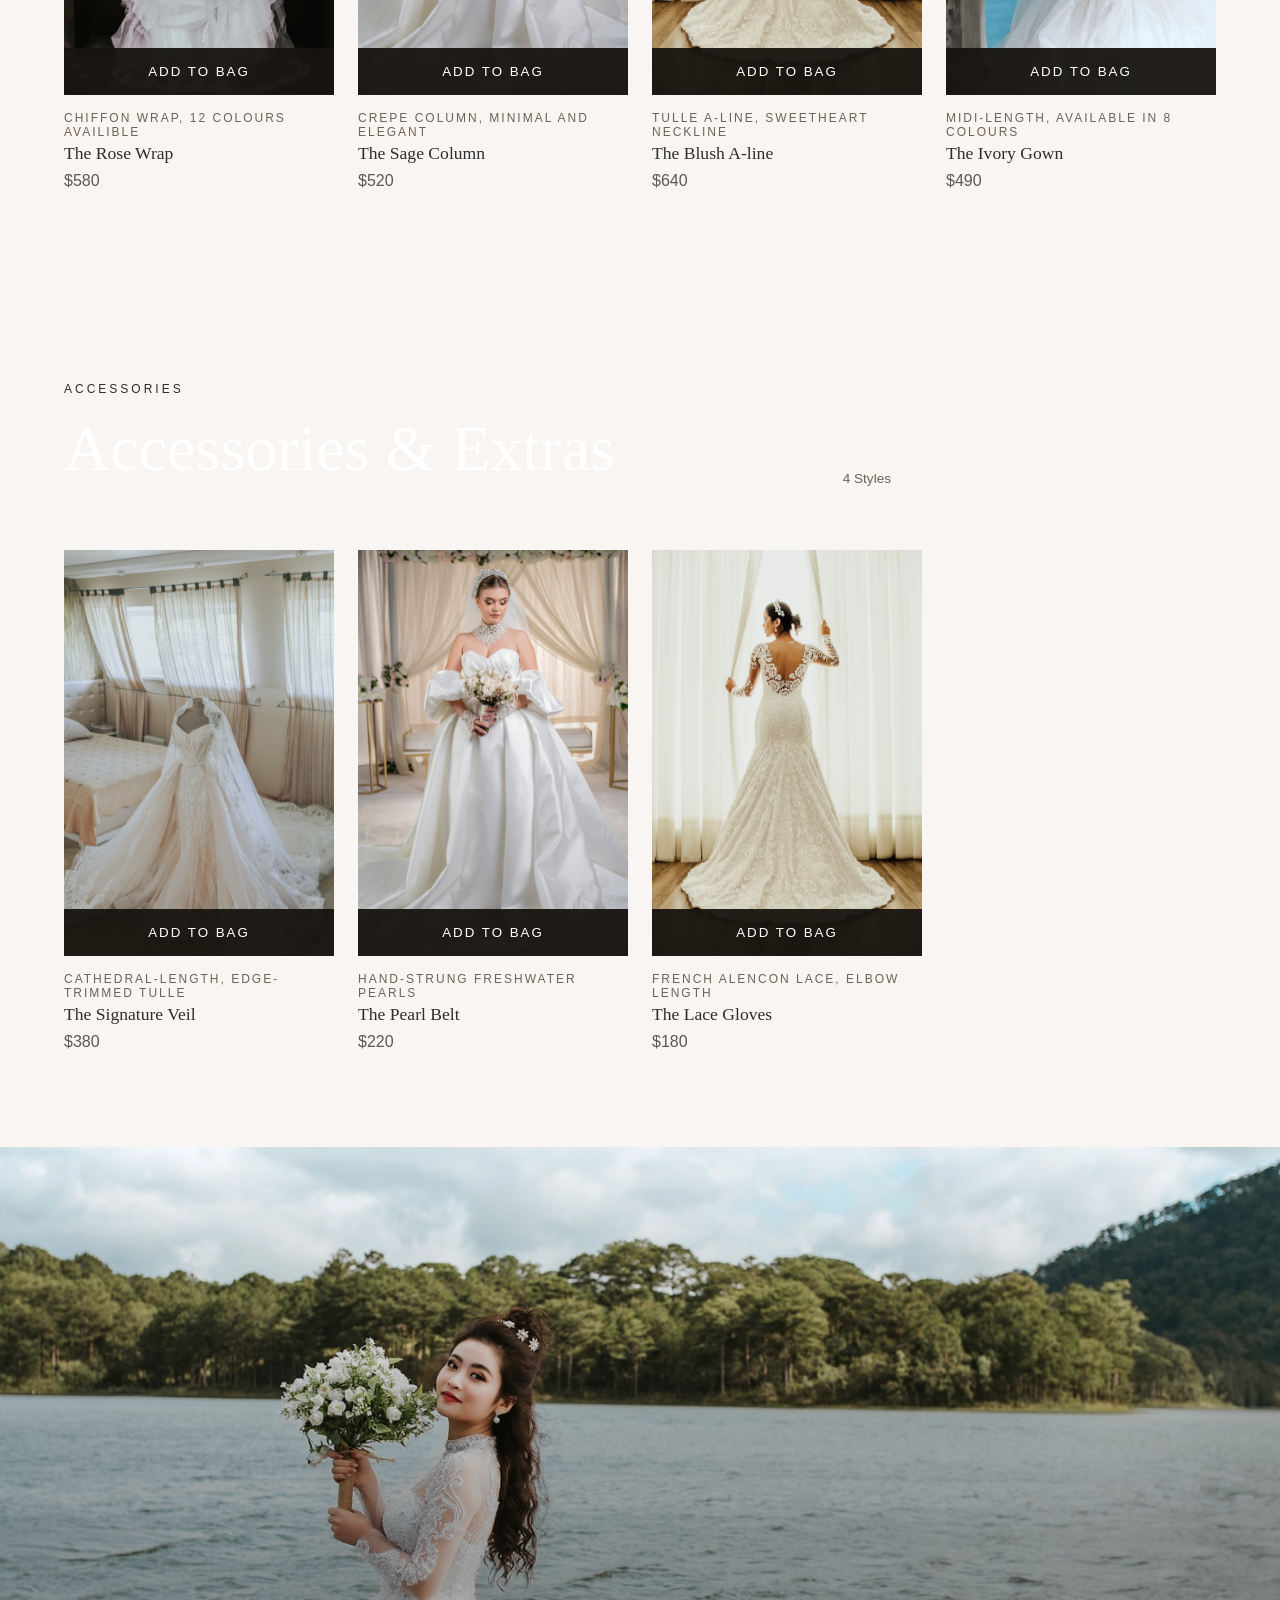
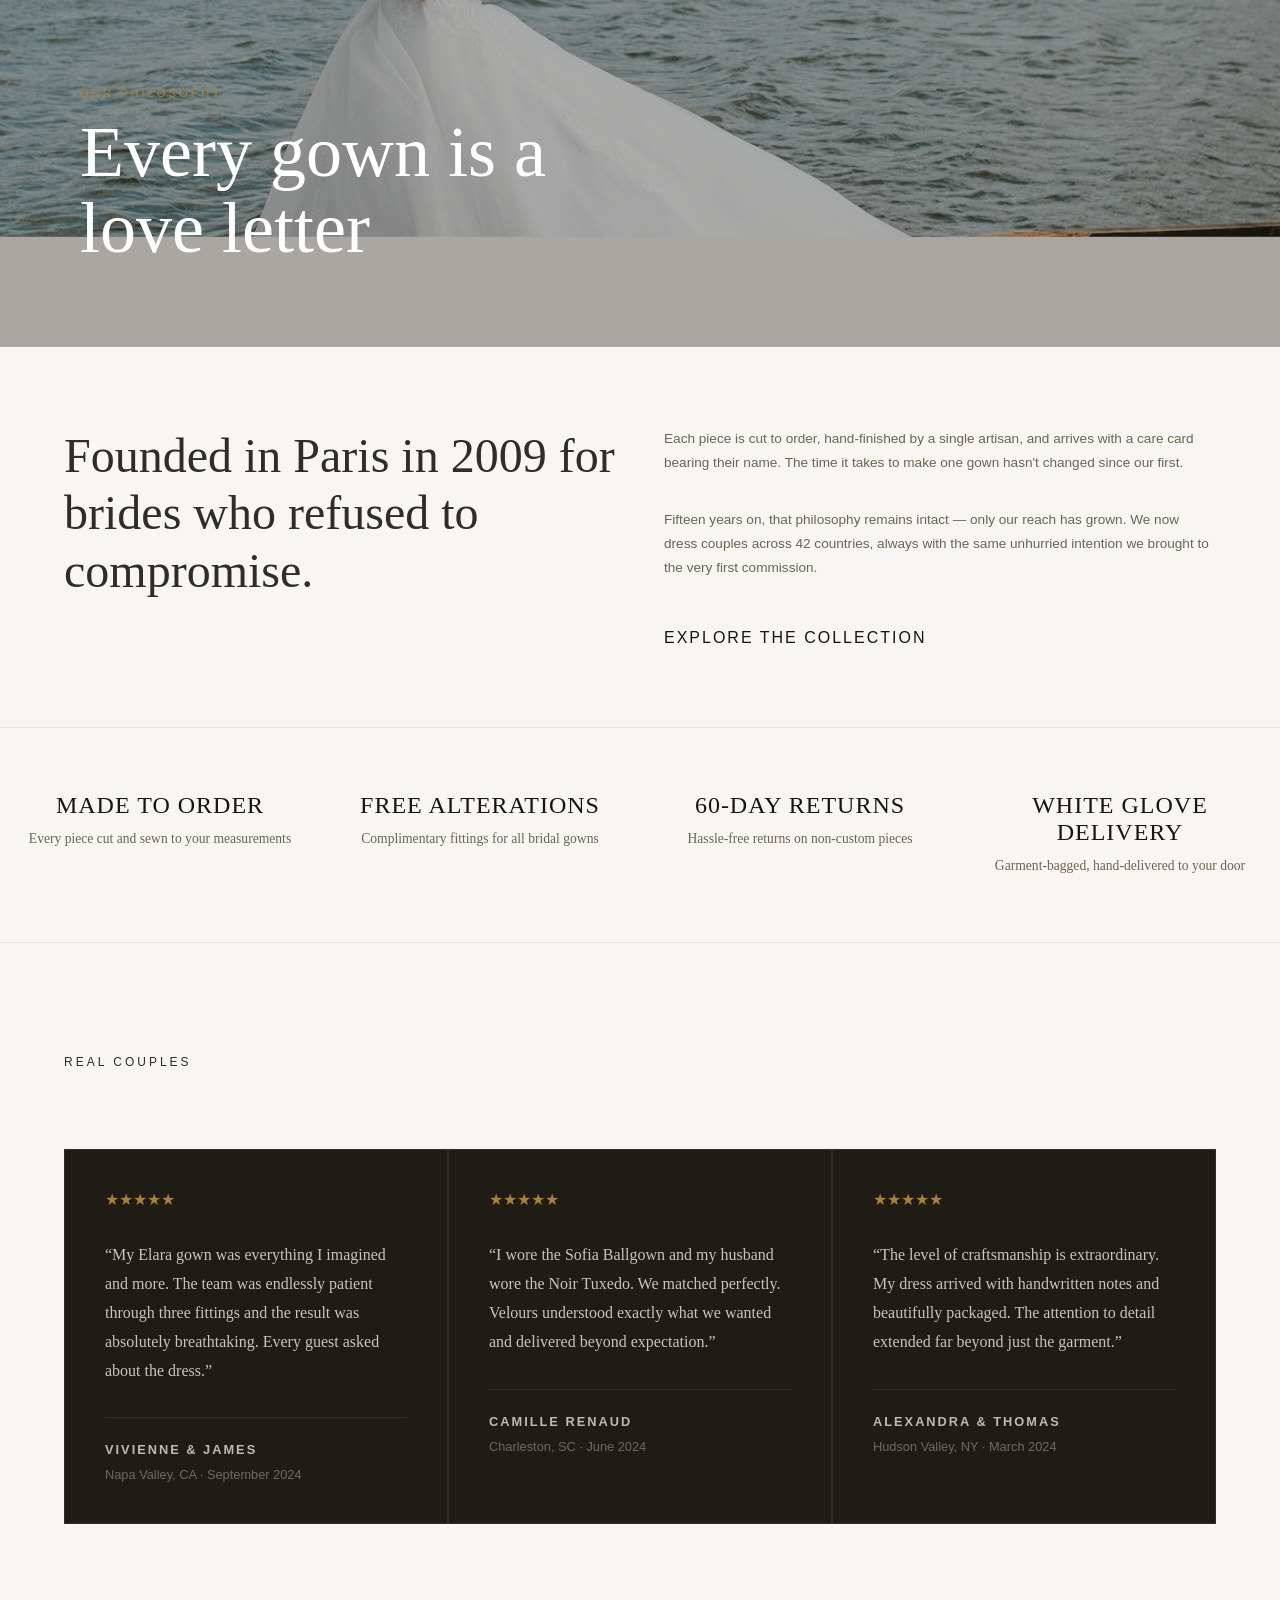
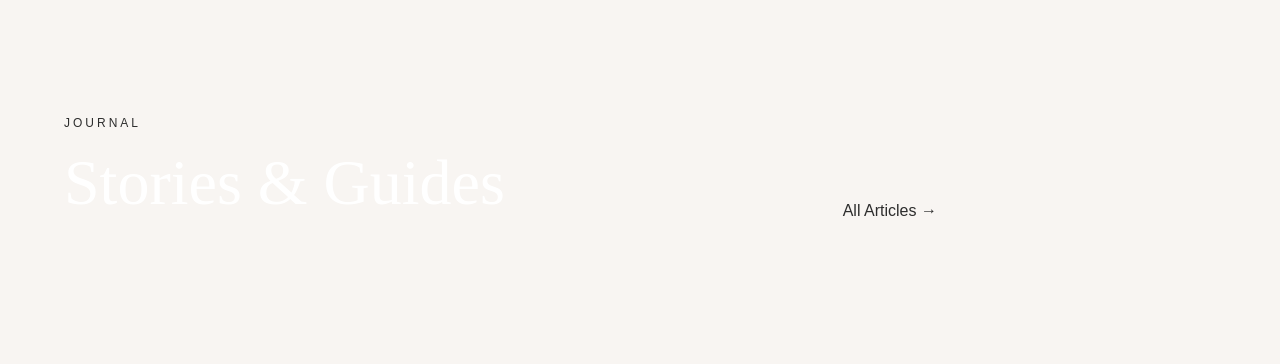
==== commit 0e8bc391: "journal section halfway done Need to add images" ====
--- a/index.html
+++ b/index.html
@@ -915,75 +915,174 @@
         </section>
 
         <!-- TESTIMONIALS -->
-<section class="testimonials">
-
-    <div class="section-header">
-        <span class="eyebrow">Real Couples</span>
-        <!-- <h2>Their Words</h2> -->
-    </div>
-
-    <div class="testimonial-grid">
-
-        <article class="testimonial-card">
-
-            <div class="stars">
-                ★★★★★
-            </div>
-
-            <p class="quote">
-                “My Elara gown was everything I imagined and more. The team was
-                endlessly patient through three fittings and the result was
-                absolutely breathtaking. Every guest asked about the dress.”
-            </p>
-
-            <div class="testimonial-footer">
-                <h4>Vivienne & James</h4>
-                <span>Napa Valley, CA · September 2024</span>
-            </div>
-
-        </article>
-
-        <article class="testimonial-card">
-
-            <div class="stars">
-                ★★★★★
-            </div>
-
-            <p class="quote">
-                “I wore the Sofia Ballgown and my husband wore the Noir Tuxedo.
-                We matched perfectly. Velours understood exactly what we wanted
-                and delivered beyond expectation.”
-            </p>
-
-            <div class="testimonial-footer">
-                <h4>Camille Renaud</h4>
-                <span>Charleston, SC · June 2024</span>
-            </div>
-
-        </article>
-
-        <article class="testimonial-card">
-
-            <div class="stars">
-                ★★★★★
-            </div>
-
-            <p class="quote">
-                “The level of craftsmanship is extraordinary. My dress arrived
-                with handwritten notes and beautifully packaged. The attention
-                to detail extended far beyond just the garment.”
-            </p>
-
-            <div class="testimonial-footer">
-                <h4>Alexandra & Thomas</h4>
-                <span>Hudson Valley, NY · March 2024</span>
-            </div>
-
-        </article>
-
-    </div>
-
-</section>
+        <section class="testimonials">
+
+            <div class="section-header">
+                <span class="eyebrow">Real Couples</span>
+                <!-- <h2>Their Words</h2> -->
+            </div>
+
+            <div class="testimonial-grid">
+
+                <article class="testimonial-card">
+
+                    <div class="stars">
+                        ★★★★★
+                    </div>
+
+                    <p class="quote">
+                        “My Elara gown was everything I imagined and more. The team was
+                        endlessly patient through three fittings and the result was
+                        absolutely breathtaking. Every guest asked about the dress.”
+                    </p>
+
+                    <div class="testimonial-footer">
+                        <h4>Vivienne & James</h4>
+                        <span>Napa Valley, CA · September 2024</span>
+                    </div>
+
+                </article>
+
+                <article class="testimonial-card">
+
+                    <div class="stars">
+                        ★★★★★
+                    </div>
+
+                    <p class="quote">
+                        “I wore the Sofia Ballgown and my husband wore the Noir Tuxedo.
+                        We matched perfectly. Velours understood exactly what we wanted
+                        and delivered beyond expectation.”
+                    </p>
+
+                    <div class="testimonial-footer">
+                        <h4>Camille Renaud</h4>
+                        <span>Charleston, SC · June 2024</span>
+                    </div>
+
+                </article>
+
+                <article class="testimonial-card">
+
+                    <div class="stars">
+                        ★★★★★
+                    </div>
+
+                    <p class="quote">
+                        “The level of craftsmanship is extraordinary. My dress arrived
+                        with handwritten notes and beautifully packaged. The attention
+                        to detail extended far beyond just the garment.”
+                    </p>
+
+                    <div class="testimonial-footer">
+                        <h4>Alexandra & Thomas</h4>
+                        <span>Hudson Valley, NY · March 2024</span>
+                    </div>
+
+                </article>
+
+            </div>
+
+        </section>
+
+        <!-- JOURNAL -->
+        <section class="journal">
+
+            <div class="section-header">
+                <div>
+                    <span class="eyebrow">Journal</span>
+                    <h2>Stories & Guides</h2>
+                </div>
+
+                <a href="#" class="section-link">
+                    All Articles →
+                </a>
+            </div>
+
+            <div class="journal-grid">
+
+                <!-- Featured Article -->
+
+                <article class="journal-card featured">
+
+                    <img src="dress-guide.jpg" alt="Wedding Dress Guide">
+
+                    <div class="journal-content">
+
+                        <span class="article-meta">
+                            Bridal Guide · May 14, 2025
+                        </span>
+
+                        <h3>
+                            How to Choose Your Wedding Dress Silhouette
+                        </h3>
+
+                        <p>
+                            A-line, ballgown, mermaid, or slip — every silhouette tells
+                            a different story...
+                        </p>
+
+                        <a href="#">
+                            Read Article →
+                        </a>
+
+                    </div>
+
+                </article>
+
+                <!-- Side Articles -->
+
+                <div class="journal-sidebar">
+
+                    <article class="journal-card small">
+
+                        <img src="tuxedo-guide.jpg" alt="Tuxedo Guide">
+
+                        <div class="journal-content">
+
+                            <span class="article-meta">
+                                Groom Style · April 28, 2025
+                            </span>
+
+                            <h3>
+                                Suit vs. Tuxedo: The Modern Groom's Guide
+                            </h3>
+
+                            <a href="#">
+                                Read →
+                            </a>
+
+                        </div>
+
+                    </article>
+
+                    <article class="journal-card small">
+
+                        <img src="bridesmaid-trends.jpg" alt="Bridesmaid Trends">
+
+                        <div class="journal-content">
+
+                            <span class="article-meta">
+                                Bridesmaid · April 9, 2025
+                            </span>
+
+                            <h3>
+                                Bridesmaid Dress Trends to Know for 2025
+                            </h3>
+
+                            <a href="#">
+                                Read →
+                            </a>
+
+                        </div>
+
+                    </article>
+
+                </div>
+
+            </div>
+
+        </section>
 
     </main>
 
--- a/css/style.css
+++ b/css/style.css
@@ -680,3 +680,52 @@
     font-size: 0.8rem;
 
 }
+
+/* JOURNAL */
+
+.journal {
+    padding: 5rem 5%;
+
+}
+
+.section-header {
+    display: grid;
+    grid-template-columns: 2fr 1fr;
+    gap: 2rem;
+
+}
+
+.journal-grid {
+    display: grid;
+    grid-template-columns: 2fr 1fr;
+    gap: 2rem;
+
+}
+
+.journal-sidebar {
+    display: grid;
+    grid: 1.5rem;
+
+}
+
+.journal-card img {
+    width: 100%;
+    height: 100%;
+    object-fit: cover;
+
+}
+
+.journal-card {
+    position: absolute;
+    bottom: 0;
+    left: 0;
+    padding: 2rem;
+    color: white;
+    width: 100%;
+    background: linear-gradient(
+        to top,
+        rgba(0,0,0,0.8)
+        transparent
+    );
+}
+
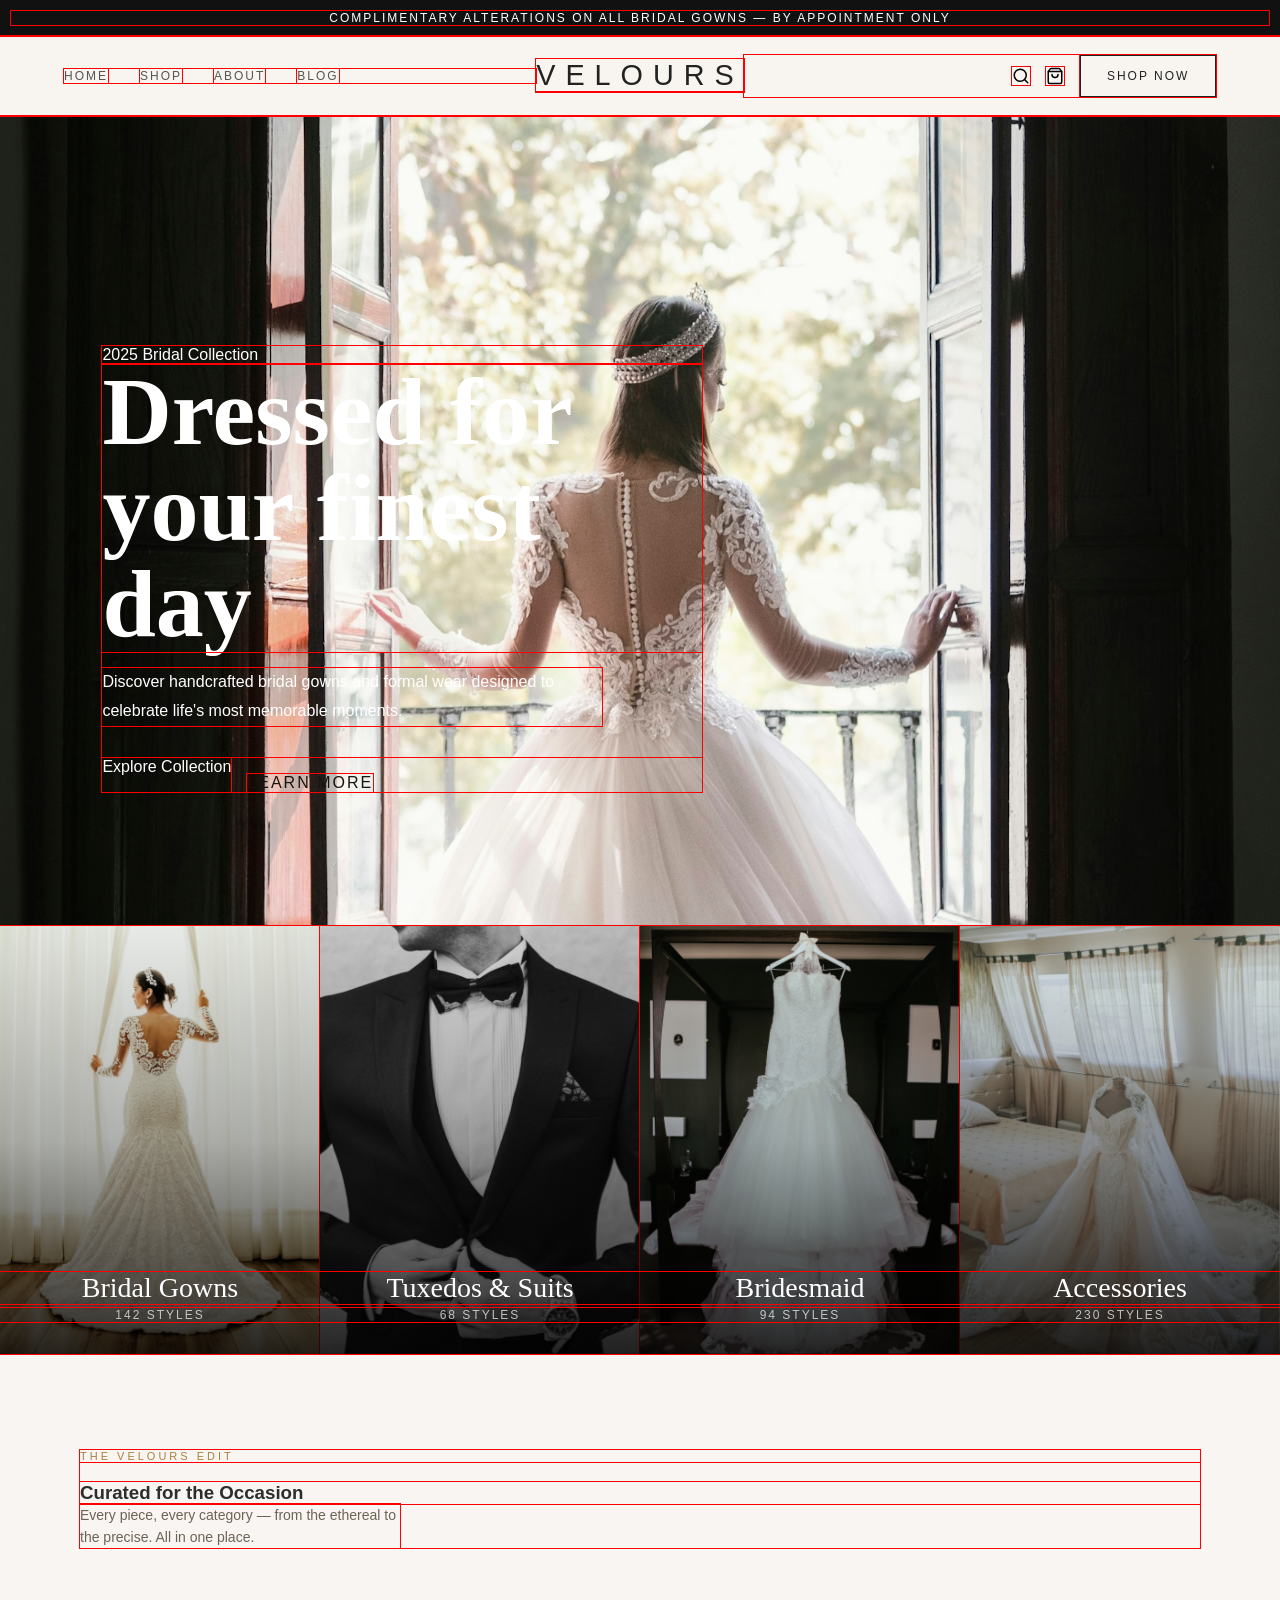
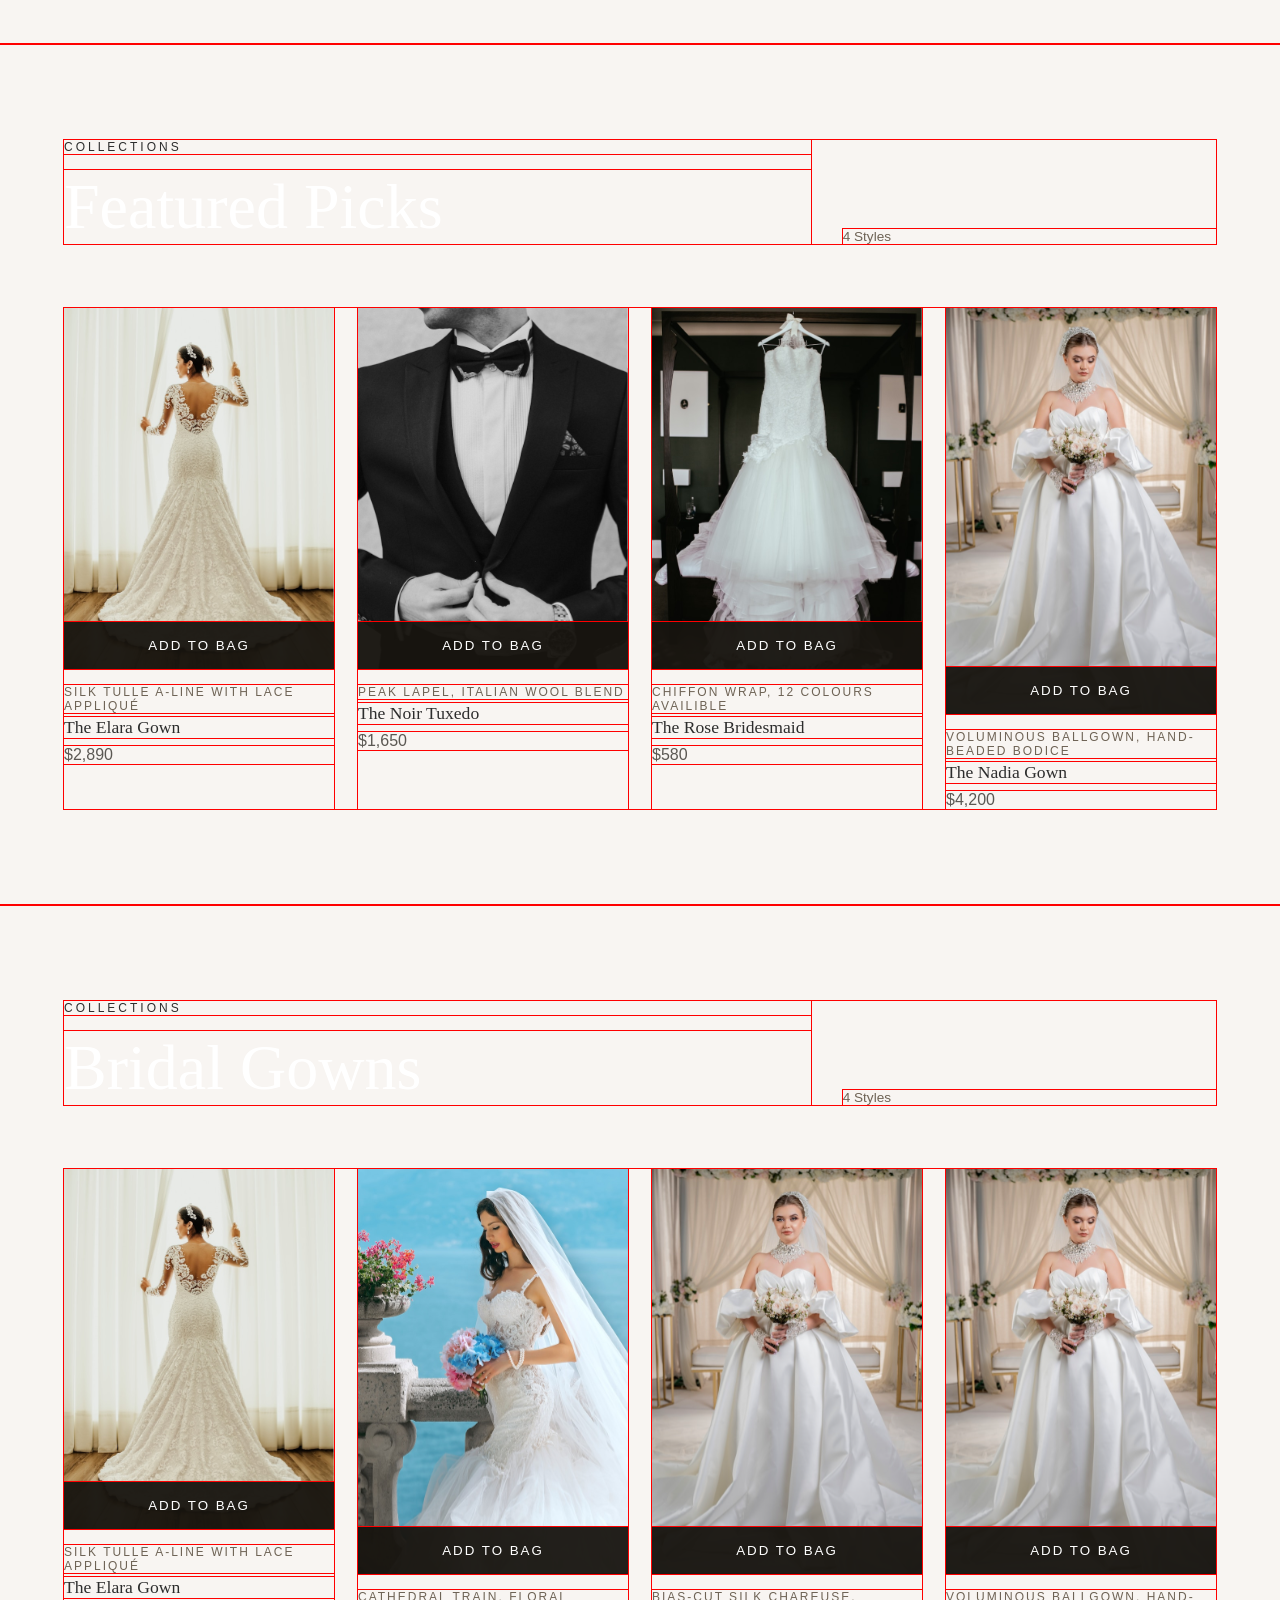
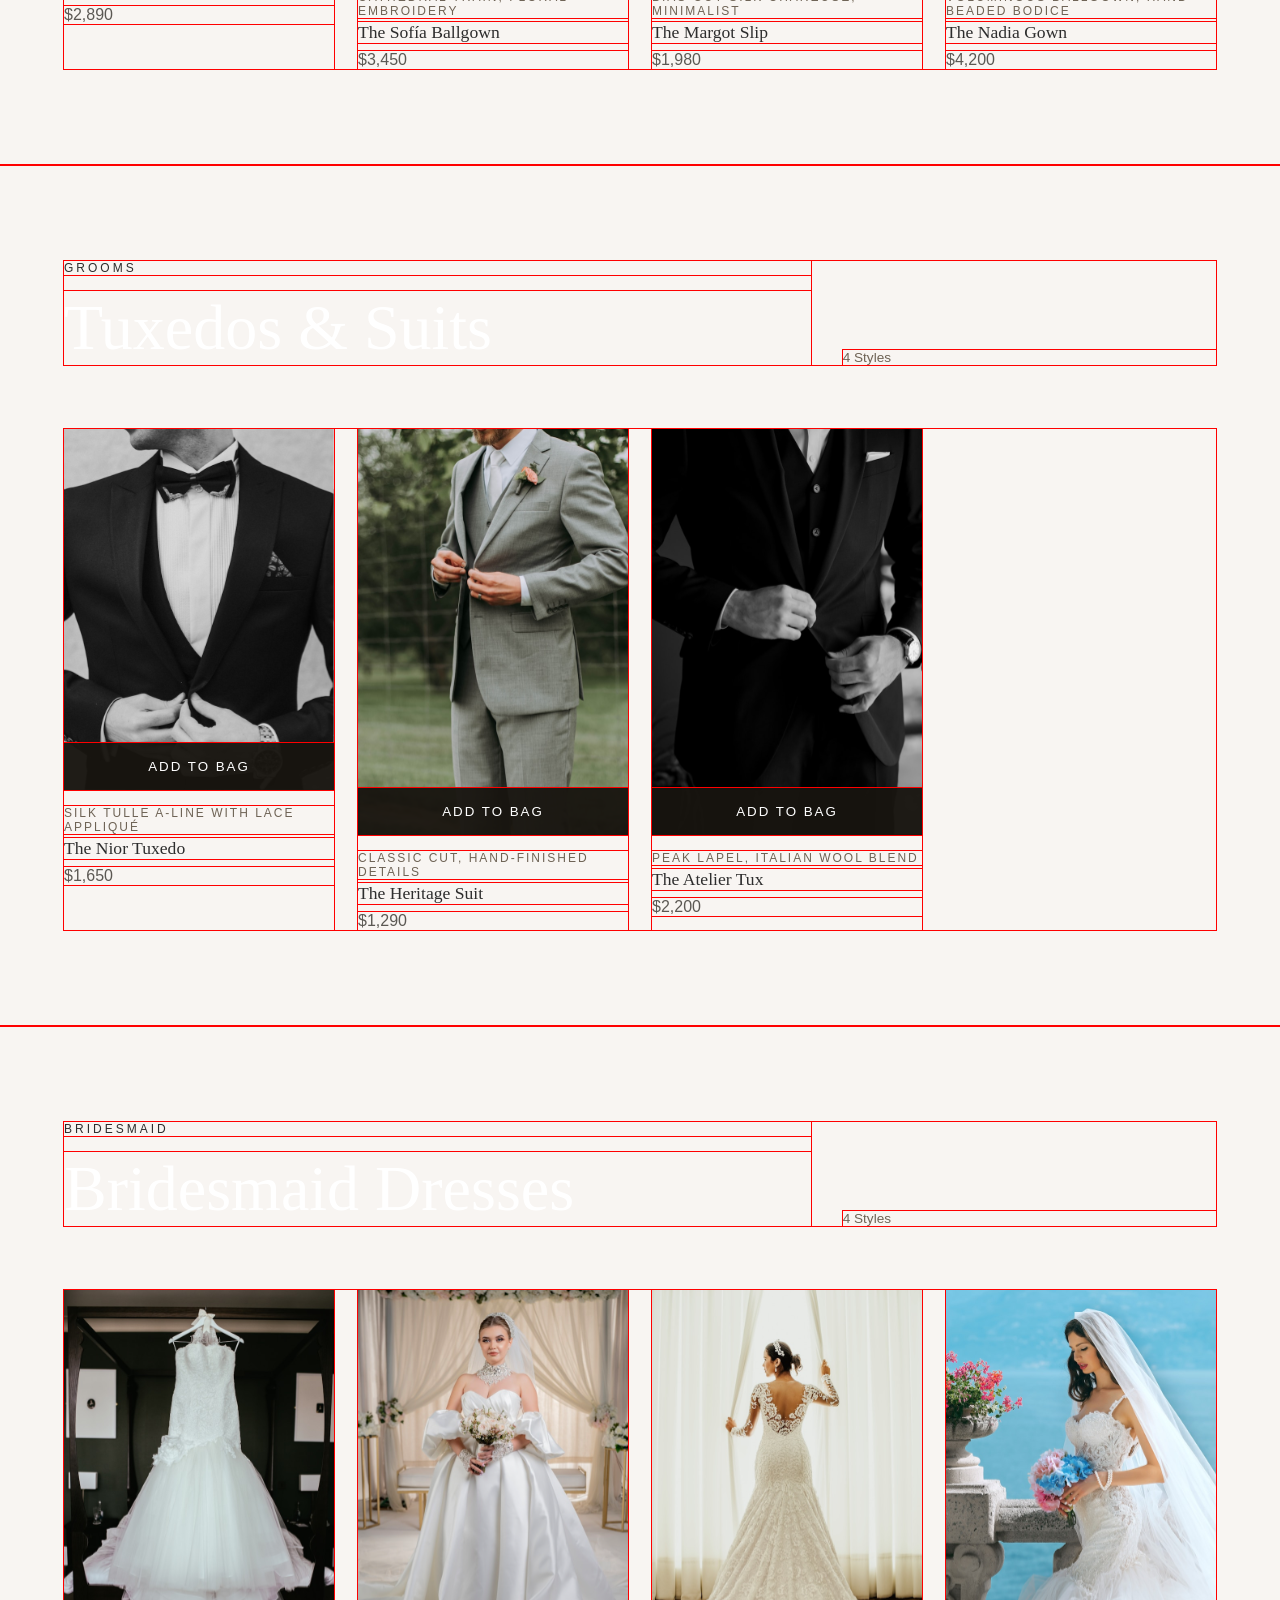
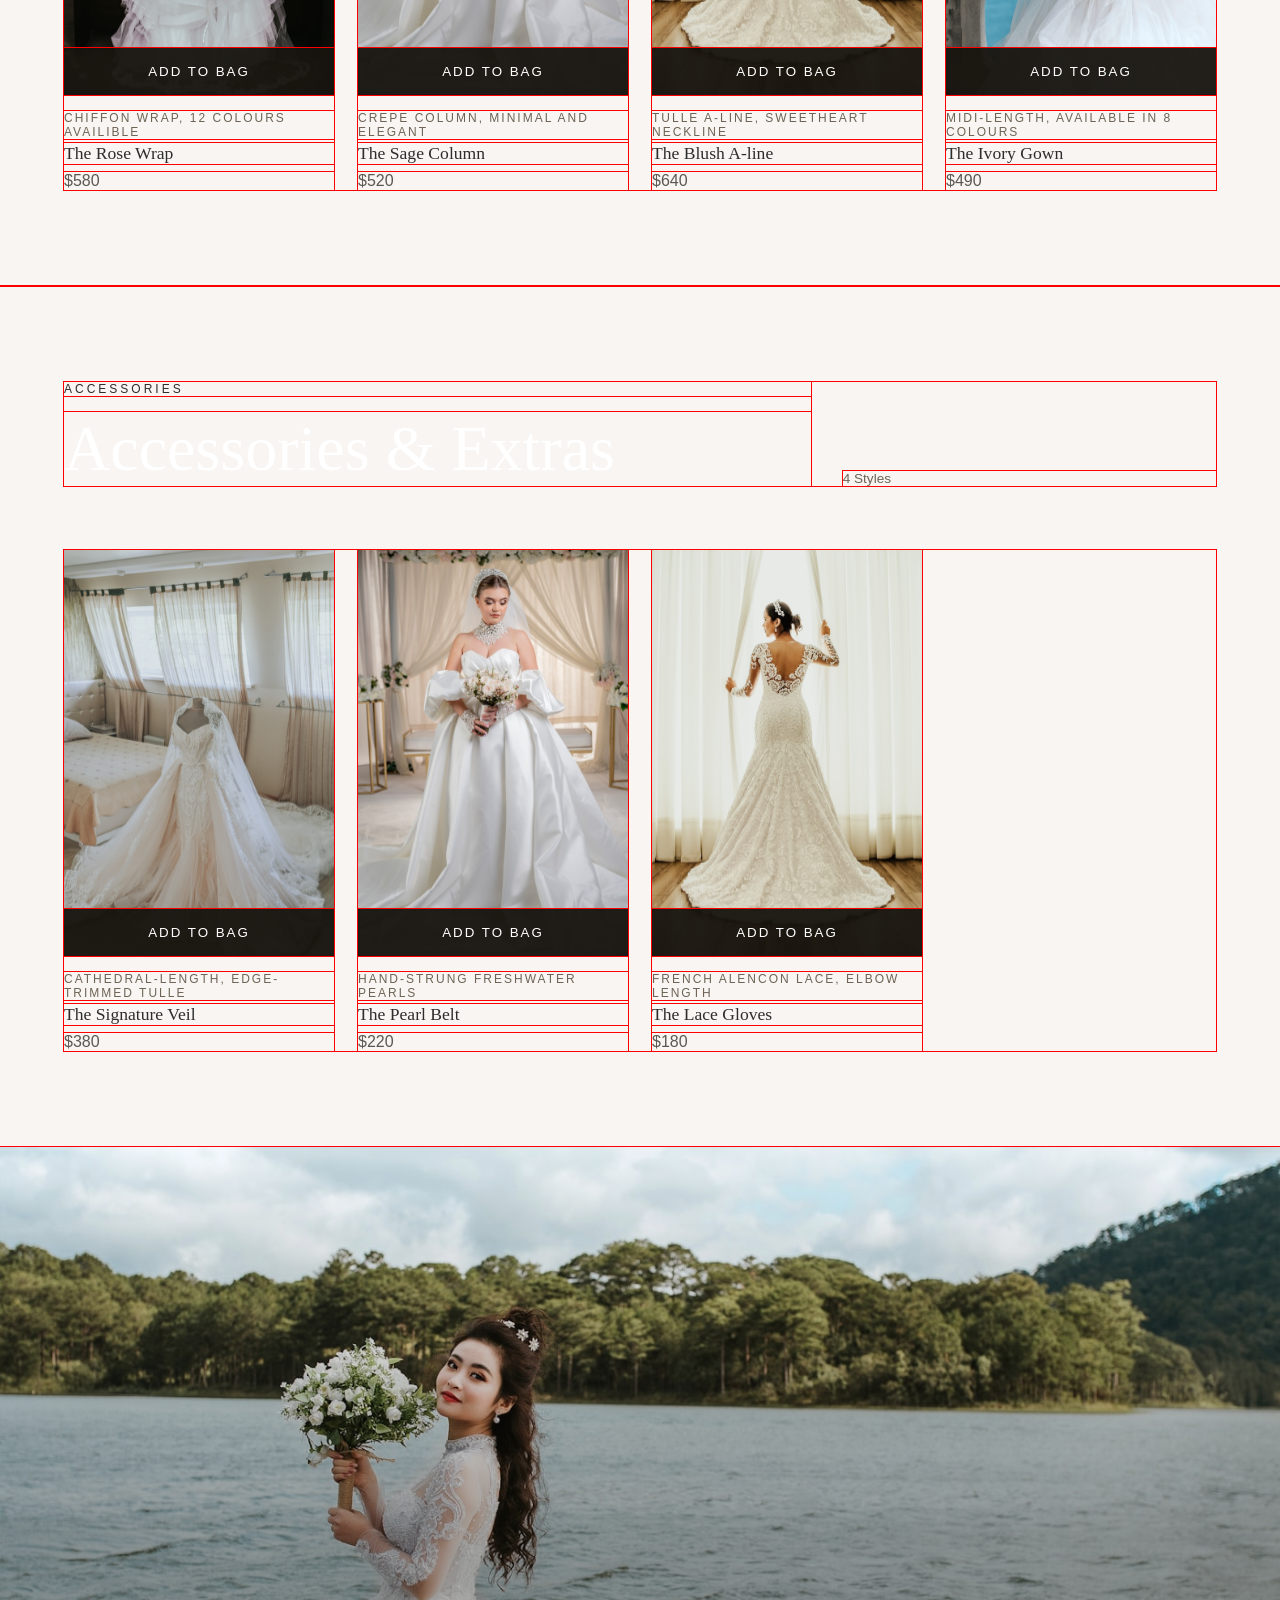
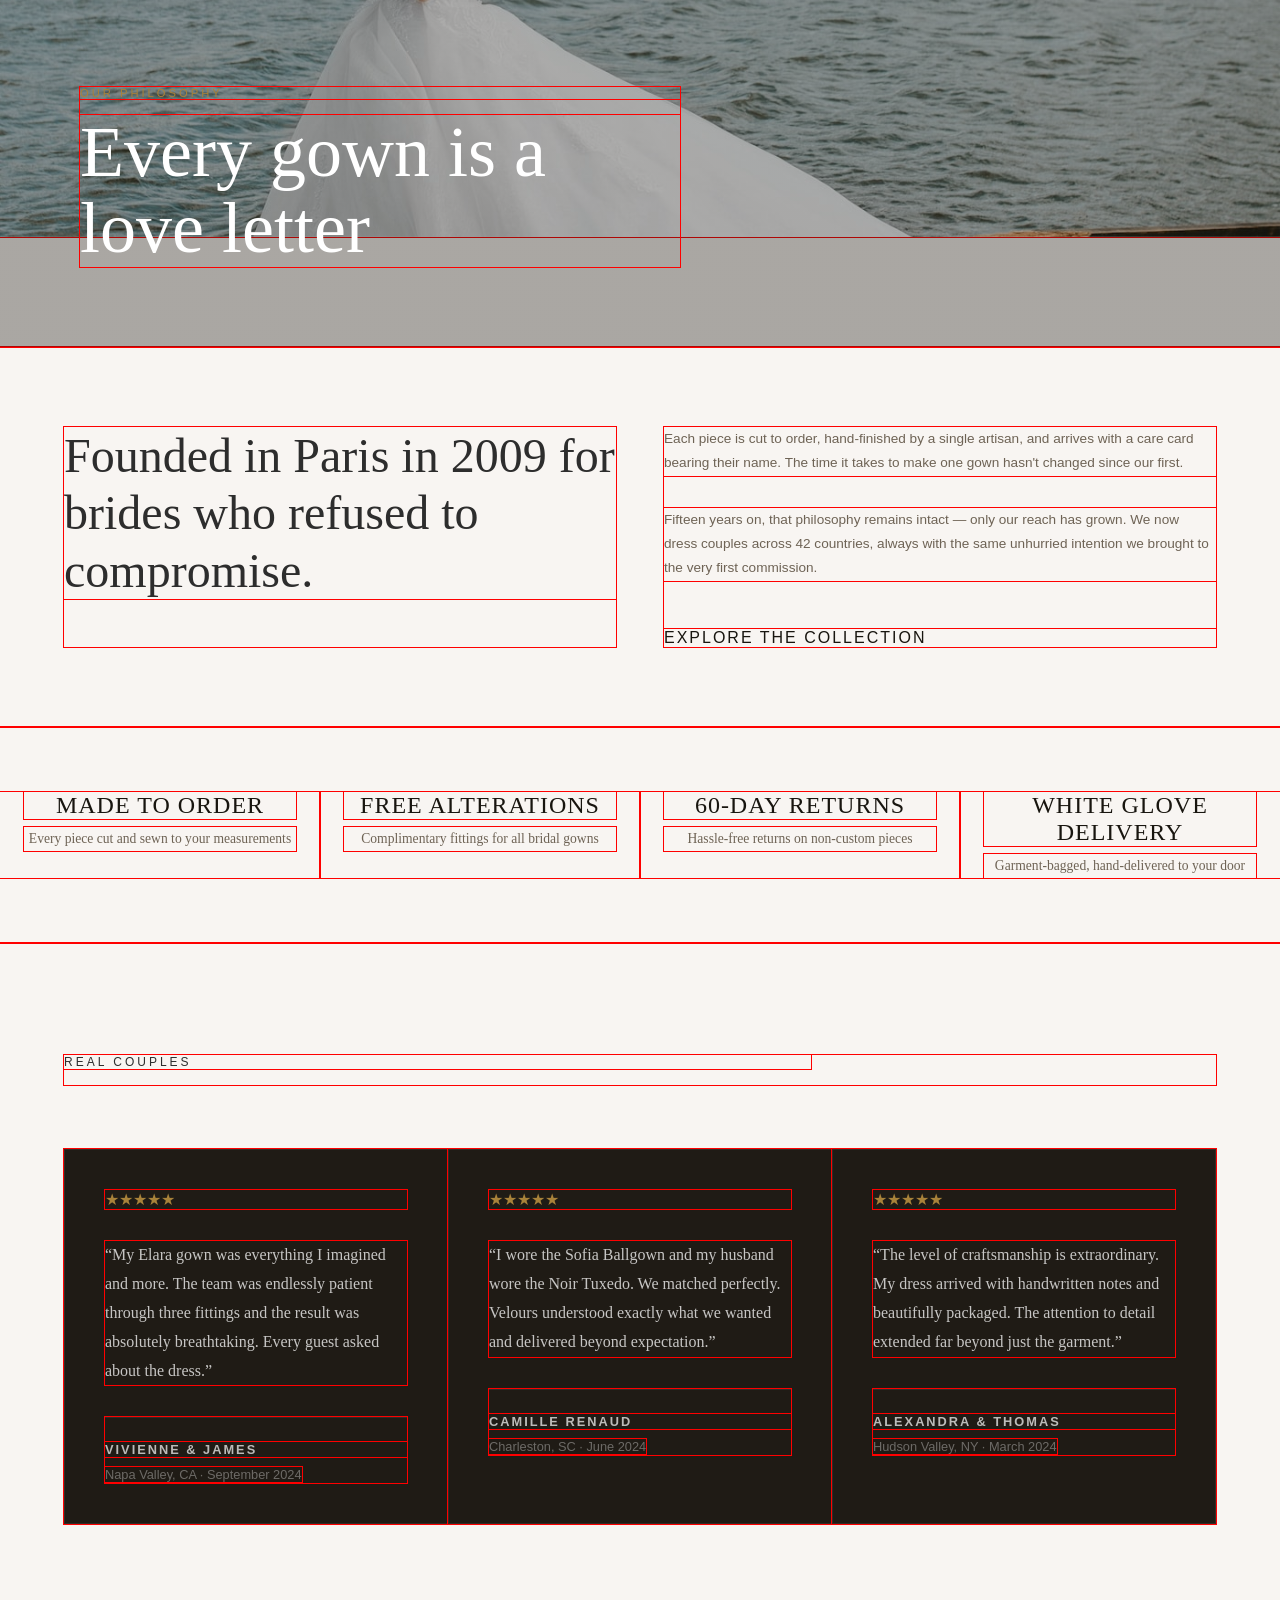
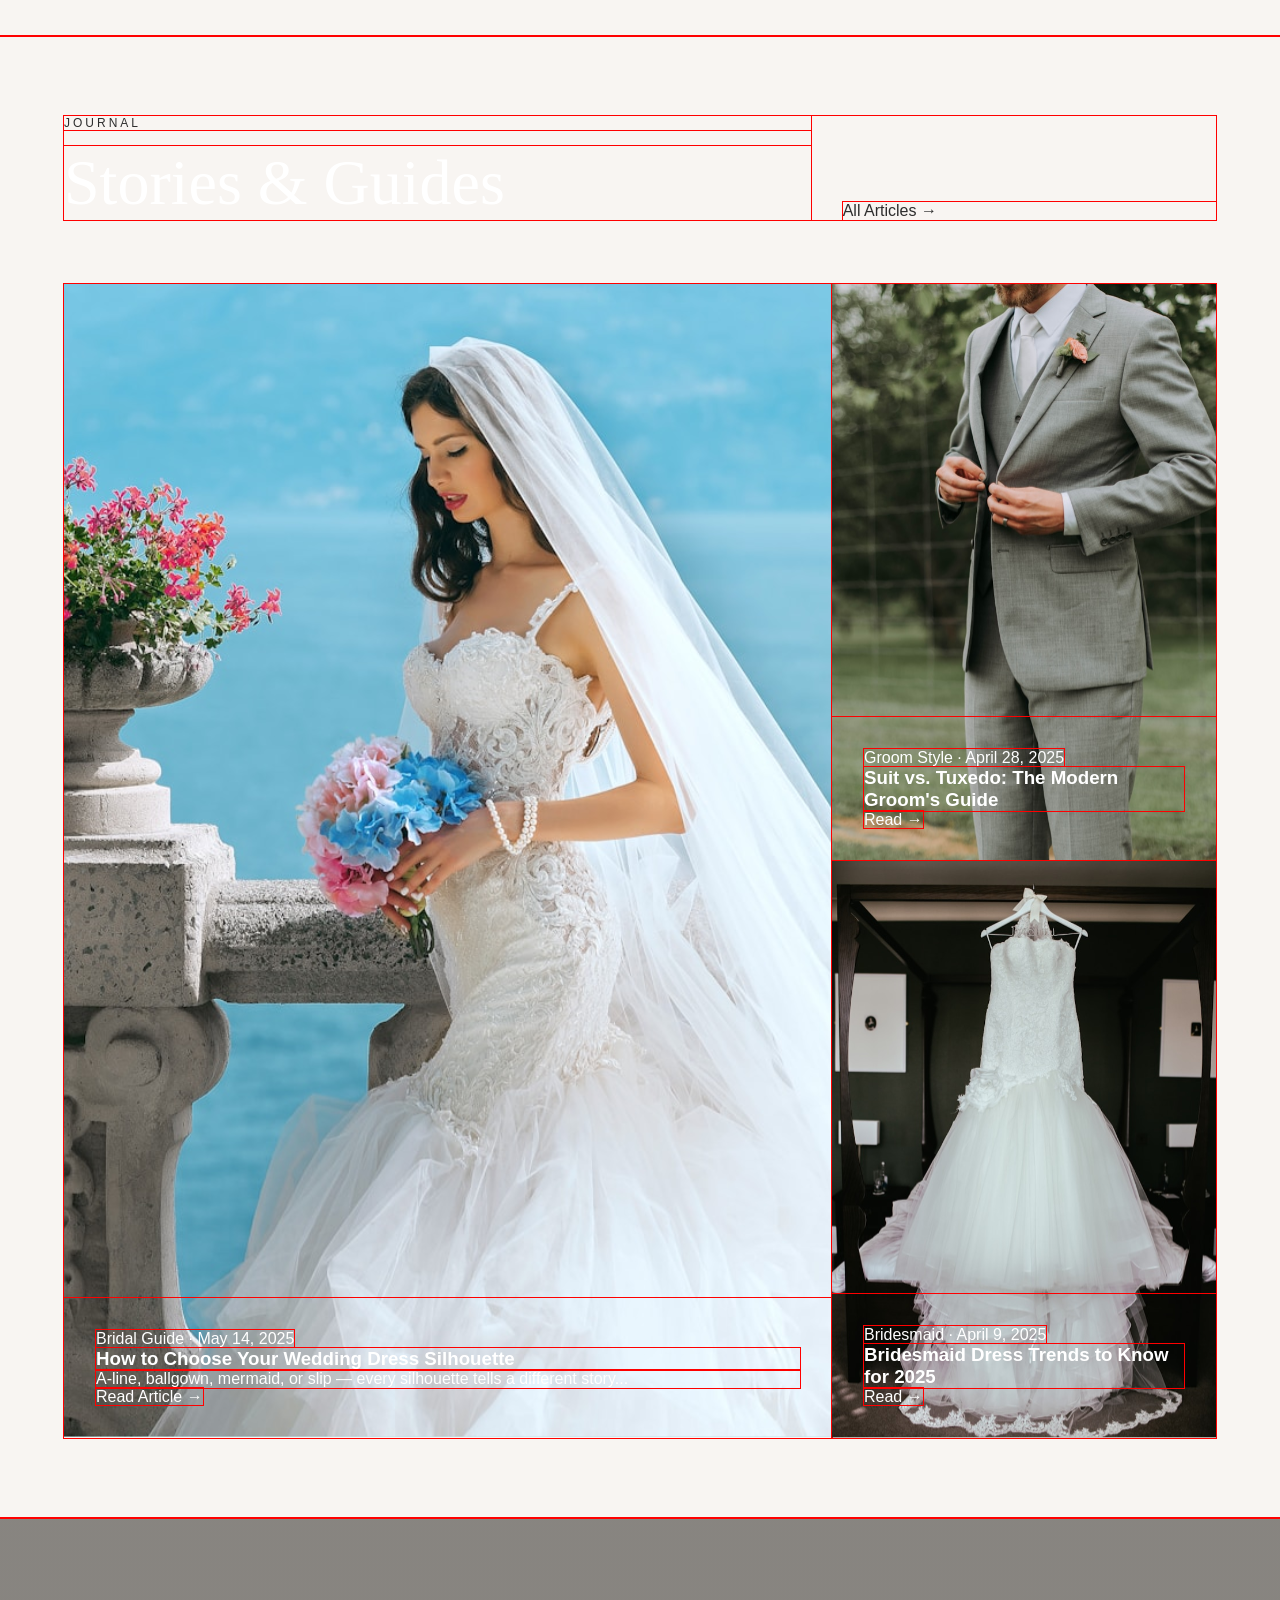
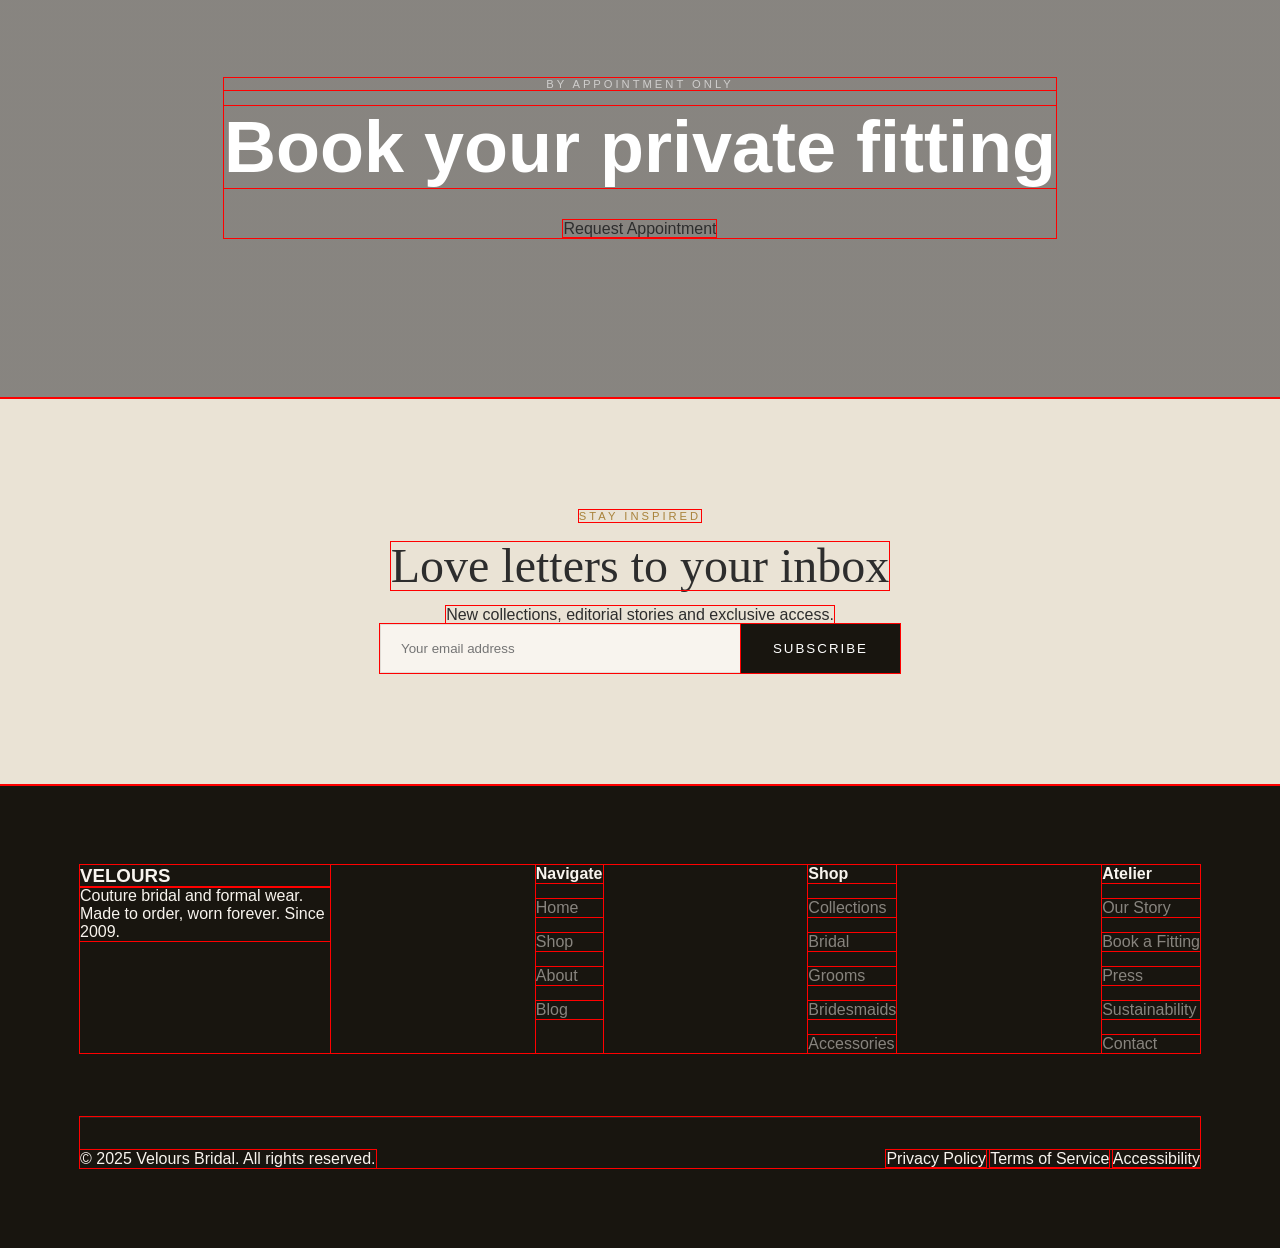
==== commit ef25a0c4: "VELOURS Completed" ====
--- a/index.html
+++ b/index.html
@@ -1005,7 +1005,7 @@
 
                 <article class="journal-card featured">
 
-                    <img src="dress-guide.jpg" alt="Wedding Dress Guide">
+                    <img src="./assets/images/sofiaballgown.svg" alt="Wedding Dress Guide">
 
                     <div class="journal-content">
 
@@ -1036,7 +1036,7 @@
 
                     <article class="journal-card small">
 
-                        <img src="tuxedo-guide.jpg" alt="Tuxedo Guide">
+                        <img src="./assets/images/heritagesuit.svg" alt="Tuxedo Guide">
 
                         <div class="journal-content">
 
@@ -1058,7 +1058,7 @@
 
                     <article class="journal-card small">
 
-                        <img src="bridesmaid-trends.jpg" alt="Bridesmaid Trends">
+                        <img src="./assets/images/roséwrap.svg" alt="Bridesmaid Trends">
 
                         <div class="journal-content">
 
@@ -1084,9 +1084,110 @@
 
         </section>
 
+        <!-- APPOINTMENT -->
+        <section class="appointment-cta">
+
+            <div class="cta-overlay">
+                <span class="eyebrow">
+                    BY APPOINTMENT ONLY
+                </span>
+                <h2 >
+                    Book your private fitting
+                </h2>
+                <a href="#" class="booking-btn">
+                    Request Appointment
+                </a>
+            </div>
+
+        </section>
+
+        <!-- NEWSLETTER -->
+        <section class="newsletter">
+
+            <span class="eyebrow">
+                Stay Inspired
+            </span>
+
+            <h2>
+                Love letters to your inbox
+            </h2>
+
+            <p>
+                New collections, editorial stories and exclusive access.
+            </p>
+
+            <form class="newsletter-form">
+
+                <input
+                    type="email"
+                    placeholder="Your email address"
+                >
+
+                <button>
+                    Subscribe
+                </button>
+
+            </form>
+
+        </section>
     </main>
 
-    <footer>
+    <footer class="footer">
+
+        <div class="footer-top">
+
+            <div class="footer-brand">
+                <h3>VELOURS</h3>
+
+                <p>
+                    Couture bridal and formal wear.
+                    Made to order, worn forever.
+                    Since 2009.
+                </p>
+            </div>
+
+            <div class="footer-column">
+                <h4>Navigate</h4>
+
+                <a href="#">Home</a>
+                <a href="#">Shop</a>
+                <a href="#">About</a>
+                <a href="#">Blog</a>
+            </div>
+
+            <div class="footer-column">
+                <h4>Shop</h4>
+
+                <a href="#">Collections</a>
+                <a href="#">Bridal</a>
+                <a href="#">Grooms</a>
+                <a href="#">Bridesmaids</a>
+                <a href="#">Accessories</a>
+            </div>
+
+            <div class="footer-column">
+                <h4>Atelier</h4>
+
+                <a href="#">Our Story</a>
+                <a href="#">Book a Fitting</a>
+                <a href="#">Press</a>
+                <a href="#">Sustainability</a>
+                <a href="#">Contact</a>
+            </div>
+
+        </div>
+
+        <div class="footer-bottom">
+
+            <p>© 2025 Velours Bridal. All rights reserved.</p>
+
+            <div class="footer-legal">
+                <a href="#">Privacy Policy</a>
+                <a href="#">Terms of Service</a>
+                <a href="#">Accessibility</a>
+            </div>
+
+        </div>
 
     </footer>
 
--- a/css/style.css
+++ b/css/style.css
@@ -29,7 +29,7 @@
 }
 
 .container {
-    width: min(90%, var(--container-width));
+    width: min(1440px, 100%);
     margin-inline: auto;
 }
 
@@ -282,7 +282,7 @@
 }
 
 .shop-intro__container {
-    max-width: 1280px;
+    max-width: 100%;
     margin: 0 auto;
 }
 
@@ -523,7 +523,7 @@
 
 /* Letter */
 .brand-letter {
-    max-width: 1280px;
+    max-width: 100%;
     margin: 0 auto;
     padding: 5rem 5%;
     display: grid;
@@ -566,7 +566,7 @@
 /* Benefits Section */
 
 .benefits {
-    max-width: 1280px;
+    max-width: 100%;
     margin: 0 auto;
     padding: 4rem 0;
     display: grid;
@@ -605,6 +605,7 @@
 /* TESTIMONIALS */
 
 .testimonials {
+    max-width: 100%;
     background: var(--clr-black);
     padding: 7rem 5%;
 
@@ -684,6 +685,7 @@
 /* JOURNAL */
 
 .journal {
+    max-width: 100%;
     padding: 5rem 5%;
 
 }
@@ -698,13 +700,18 @@
 .journal-grid {
     display: grid;
     grid-template-columns: 2fr 1fr;
-    gap: 2rem;
 
 }
 
 .journal-sidebar {
     display: grid;
     grid: 1.5rem;
+
+}
+
+.journal-card {
+    position: relative;
+    overflow: hidden;
 
 }
 
@@ -715,7 +722,7 @@
 
 }
 
-.journal-card {
+.journal-content {
     position: absolute;
     bottom: 0;
     left: 0;
@@ -729,3 +736,219 @@
     );
 }
 
+/* APPPOINTMENT SECTION */
+.appointment-cta {
+    max-width: 100%;
+    height: 480px;
+
+    background:
+        linear-gradient(
+            rgba(24, 21, 15, 0.5),
+            rgba(24, 21, 15, 0.5)
+        ),
+        url("../images/private-fitting.jpg");
+
+    background-size: cover;
+    background-position: center;
+
+    display: flex;
+    justify-content: center;
+    align-items: center;
+
+    text-align: center;
+}
+
+.cta-content {
+    max-width: 700px;
+}
+
+.appointment-cta .eyebrow {
+    color: rgba(255,255,255,.6);
+}
+
+.appointment-cta h2 {
+    color: white;
+    font-size: 4.5rem;
+    margin: 1rem 0 2rem;
+}
+
+.appointment-cta .btn {
+    display: inline-block;
+
+    padding: 1rem 2.5rem;
+
+    background: white;
+    color: #18150f;
+
+    text-decoration: none;
+    text-transform: uppercase;
+}
+
+/* NEWSLETTER SECTION */
+.newsletter {
+    max-width: 100%;
+    background: #eae3d5;
+    padding: 7rem 2rem;
+    text-align: center;
+
+    display: flex;
+    flex-direction: column;
+    align-items: center;
+}
+
+.newsletter .eyebrow {
+    color: #a8823a;
+    font-size: 0.7rem;
+    letter-spacing: 3px;
+    text-transform: uppercase;
+    margin-bottom: 1.25rem;
+}
+
+.newsletter h2 {
+    font-family: "Italiana", serif;
+    font-size: 3rem;
+    font-weight: 400;
+    max-width: 500px;
+    line-height: 1;
+    margin-bottom: 1rem;
+}
+
+.newsletter-description {
+    max-width: 500px;
+    color: #6e6355;
+    line-height: 1.8;
+    margin-bottom: 2.5rem;
+}
+
+.newsletter-form {
+    display: flex;
+    width: 100%;
+    max-width: 520px;
+}
+
+.newsletter-form input {
+    flex: 1;
+    padding: 1rem 1.25rem;
+    border: 1px solid rgba(24,21,15,.1);
+    background: #f8f4ee;
+    outline: none;
+}
+
+.newsletter-form button {
+    padding: 1rem 2rem;
+    border: none;
+    background: #18150f;
+    color: white;
+    text-transform: uppercase;
+    letter-spacing: 2px;
+    cursor: pointer;
+}
+
+.newsletter-note {
+    margin-top: 1.25rem;
+    font-size: 0.75rem;
+    color: #6e6355;
+}
+
+/* FOOTER SECTION */
+.footer {
+    max-width: 100%;
+    background: #18150f;
+    color: #f8f4ee;
+    padding: 80px;
+}
+
+.footer-top {
+    display: flex;
+    justify-content: space-between;
+    gap: 4rem;
+}
+
+.footer-brand {
+    max-width: 250px;
+}
+
+.footer-column {
+    display: flex;
+    flex-direction: column;
+    gap: 1rem;
+}
+
+.footer-column a {
+    color: rgba(248,244,238,.5);
+    text-decoration: none;
+}
+
+.footer-bottom {
+    margin-top: 4rem;
+    padding-top: 2rem;
+    border-top: 1px solid rgba(248,244,238,.08);
+
+    display: flex;
+    justify-content: space-between;
+    align-items: center;
+}
+
+/* DEBUGGING OUTLINES */
+* {
+    outline: 1px solid red !important;
+}
+
+
+/* =========================================
+   TABLETS
+========================================= */
+
+@media (max-width: 1024px) {
+
+}
+
+/* =========================================
+   MOBILE
+========================================= */
+
+@media (max-width: 768px) {
+
+    .journal-grid {
+        grid-template-columns: 1fr;
+    }
+
+    .journal-sidebar {
+        display: flex;
+        flex-direction: column;
+    }
+
+      .footer-top {
+        flex-direction: column;
+        gap: 3rem;
+    }
+
+    .footer-bottom {
+        flex-direction: column;
+        gap: 1rem;
+        text-align: center;
+    }
+
+     .appointment h2 {
+        font-size: 3rem;
+        line-height: 1.2;
+    }
+
+    .newsletter-form {
+        flex-direction: column;
+    }
+
+    .newsletter-form input,
+    .newsletter-form button {
+        width: 100%;
+    }
+
+}
+
+/* =========================================
+   SMALL MOBILE
+========================================= */
+
+@media (max-width: 480px) {
+
+}
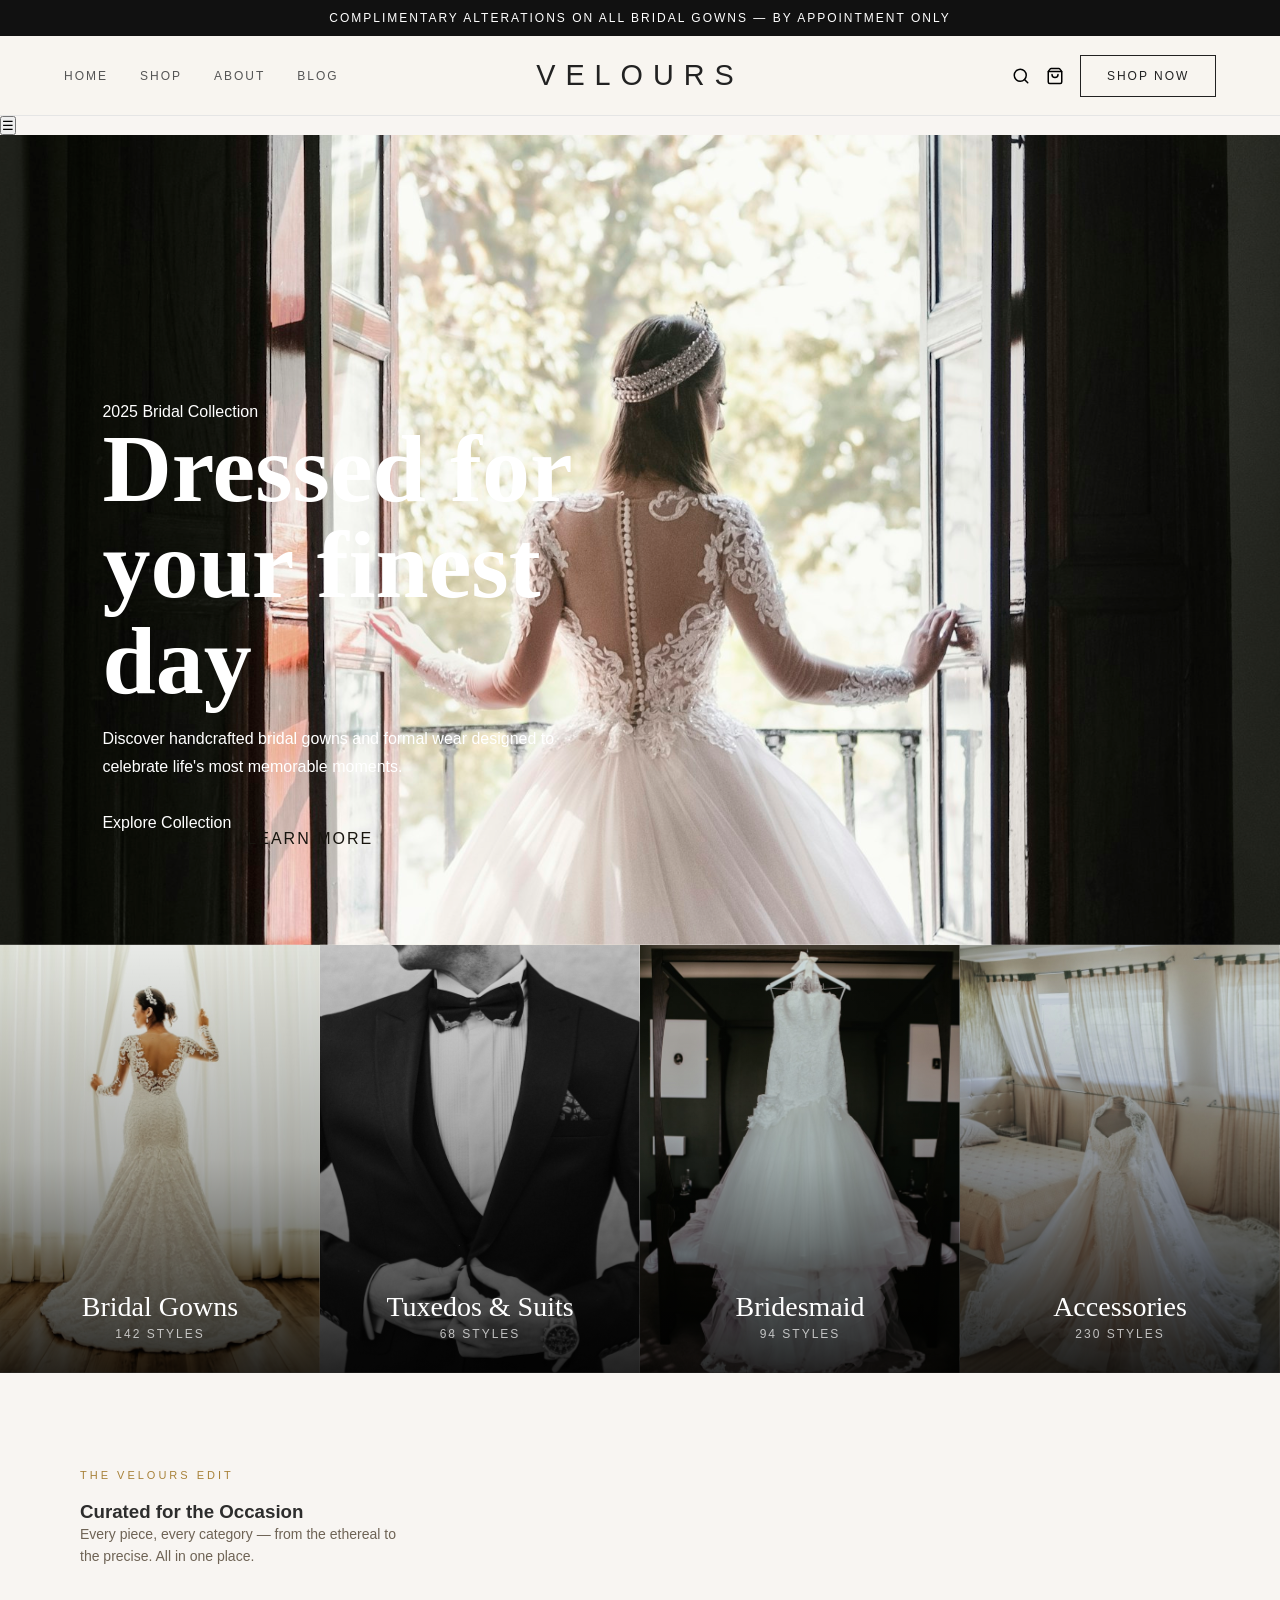
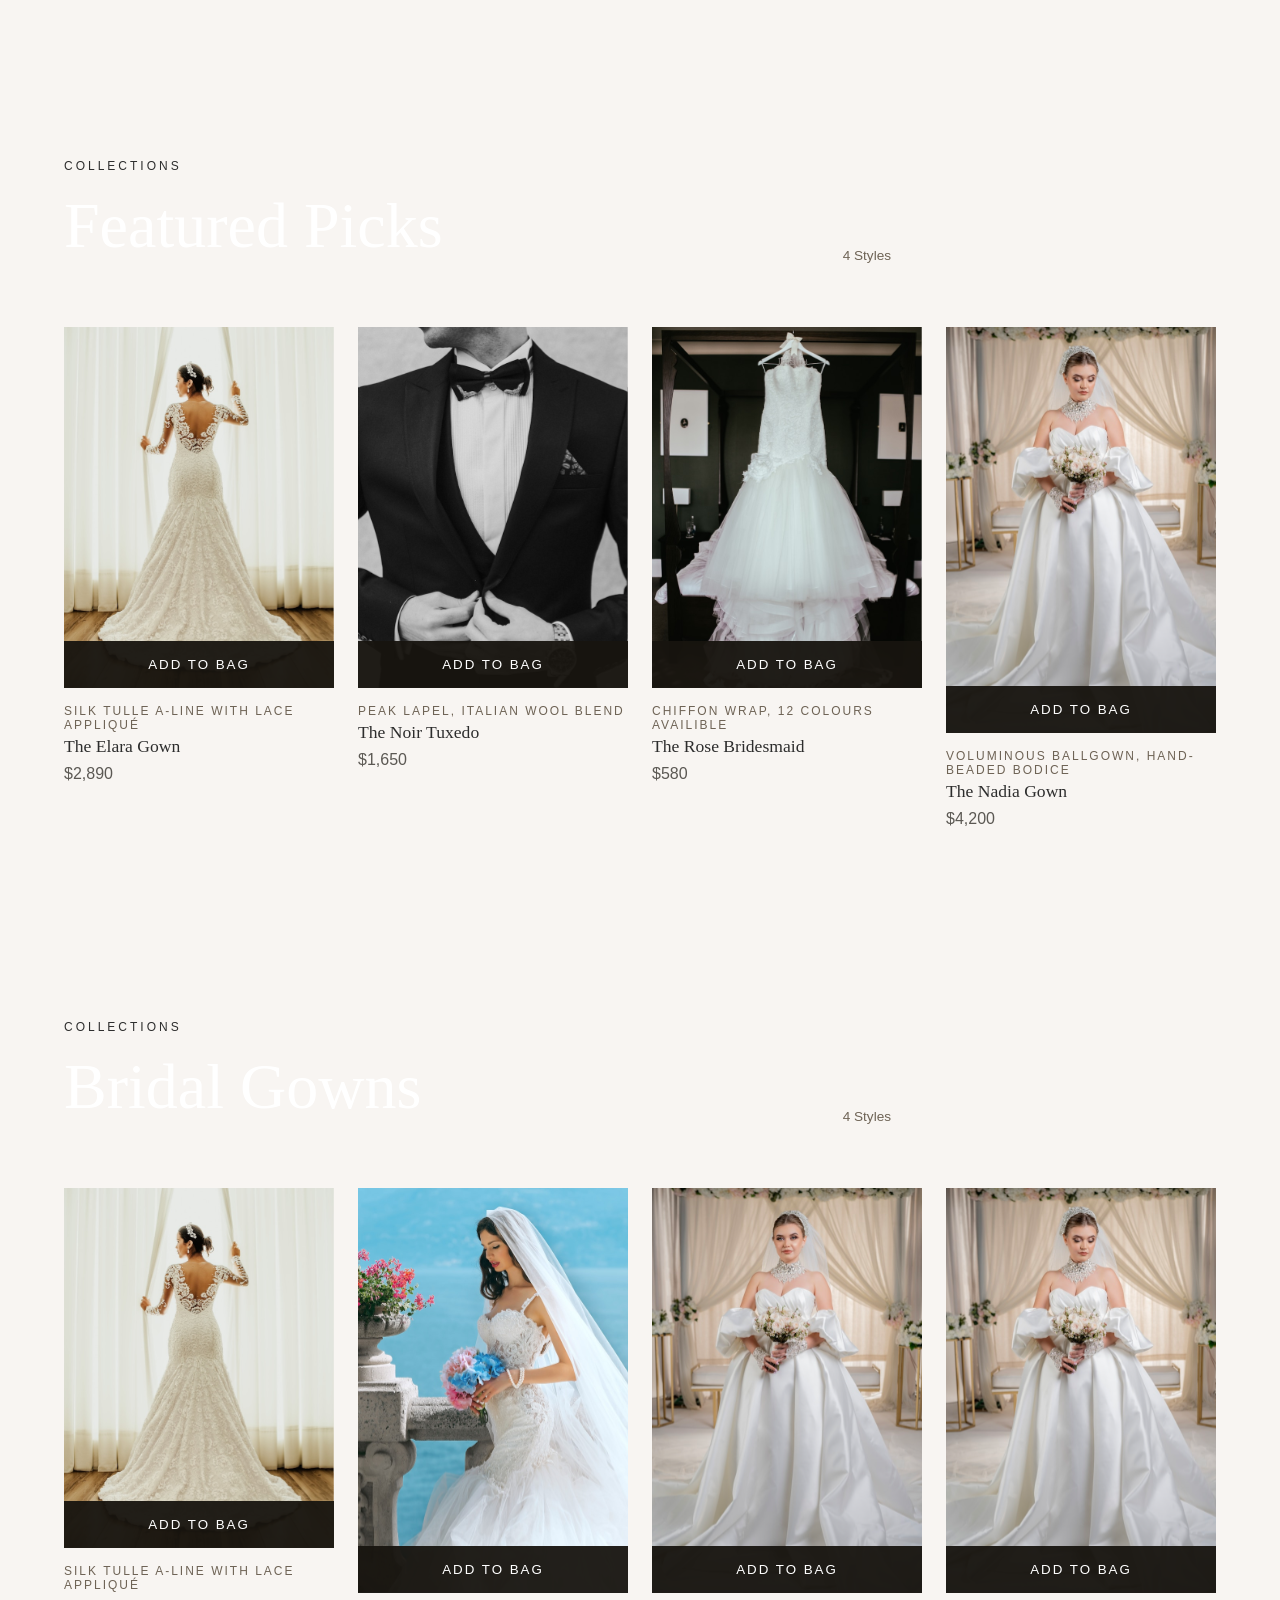
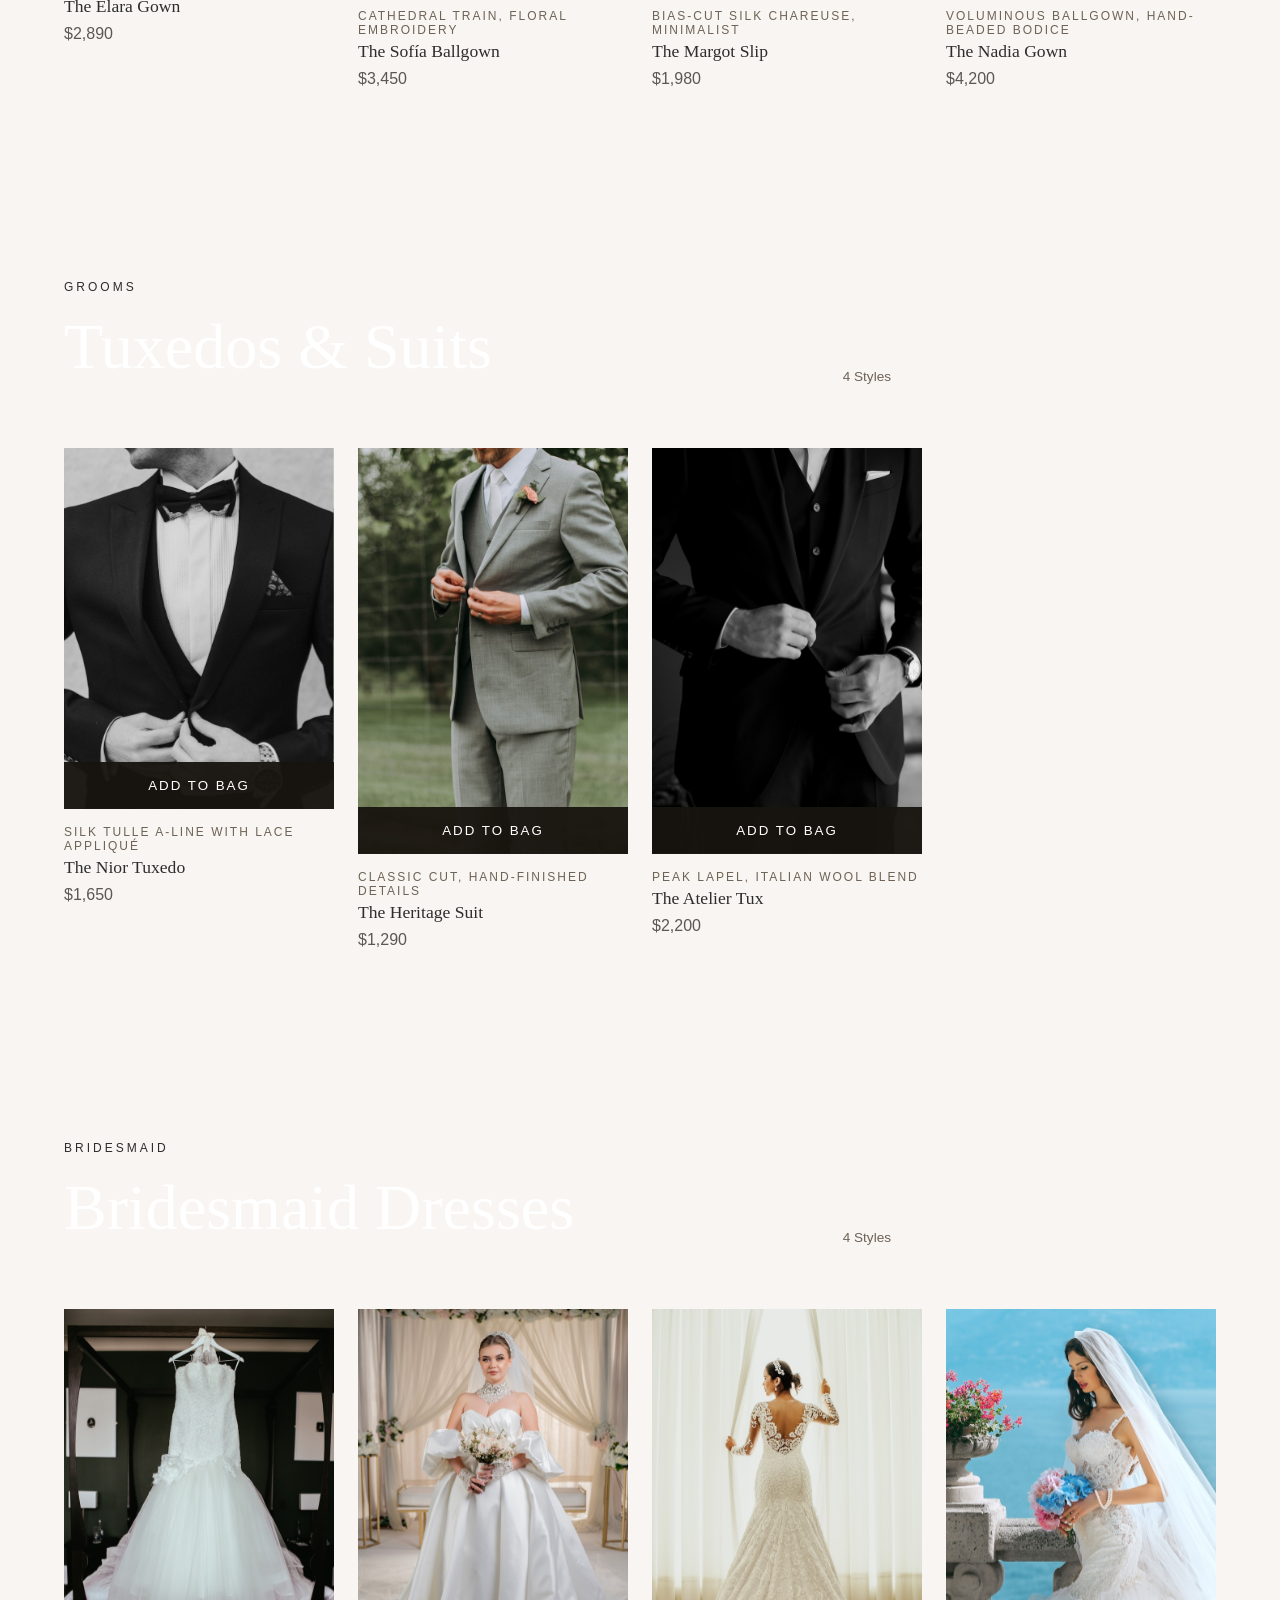
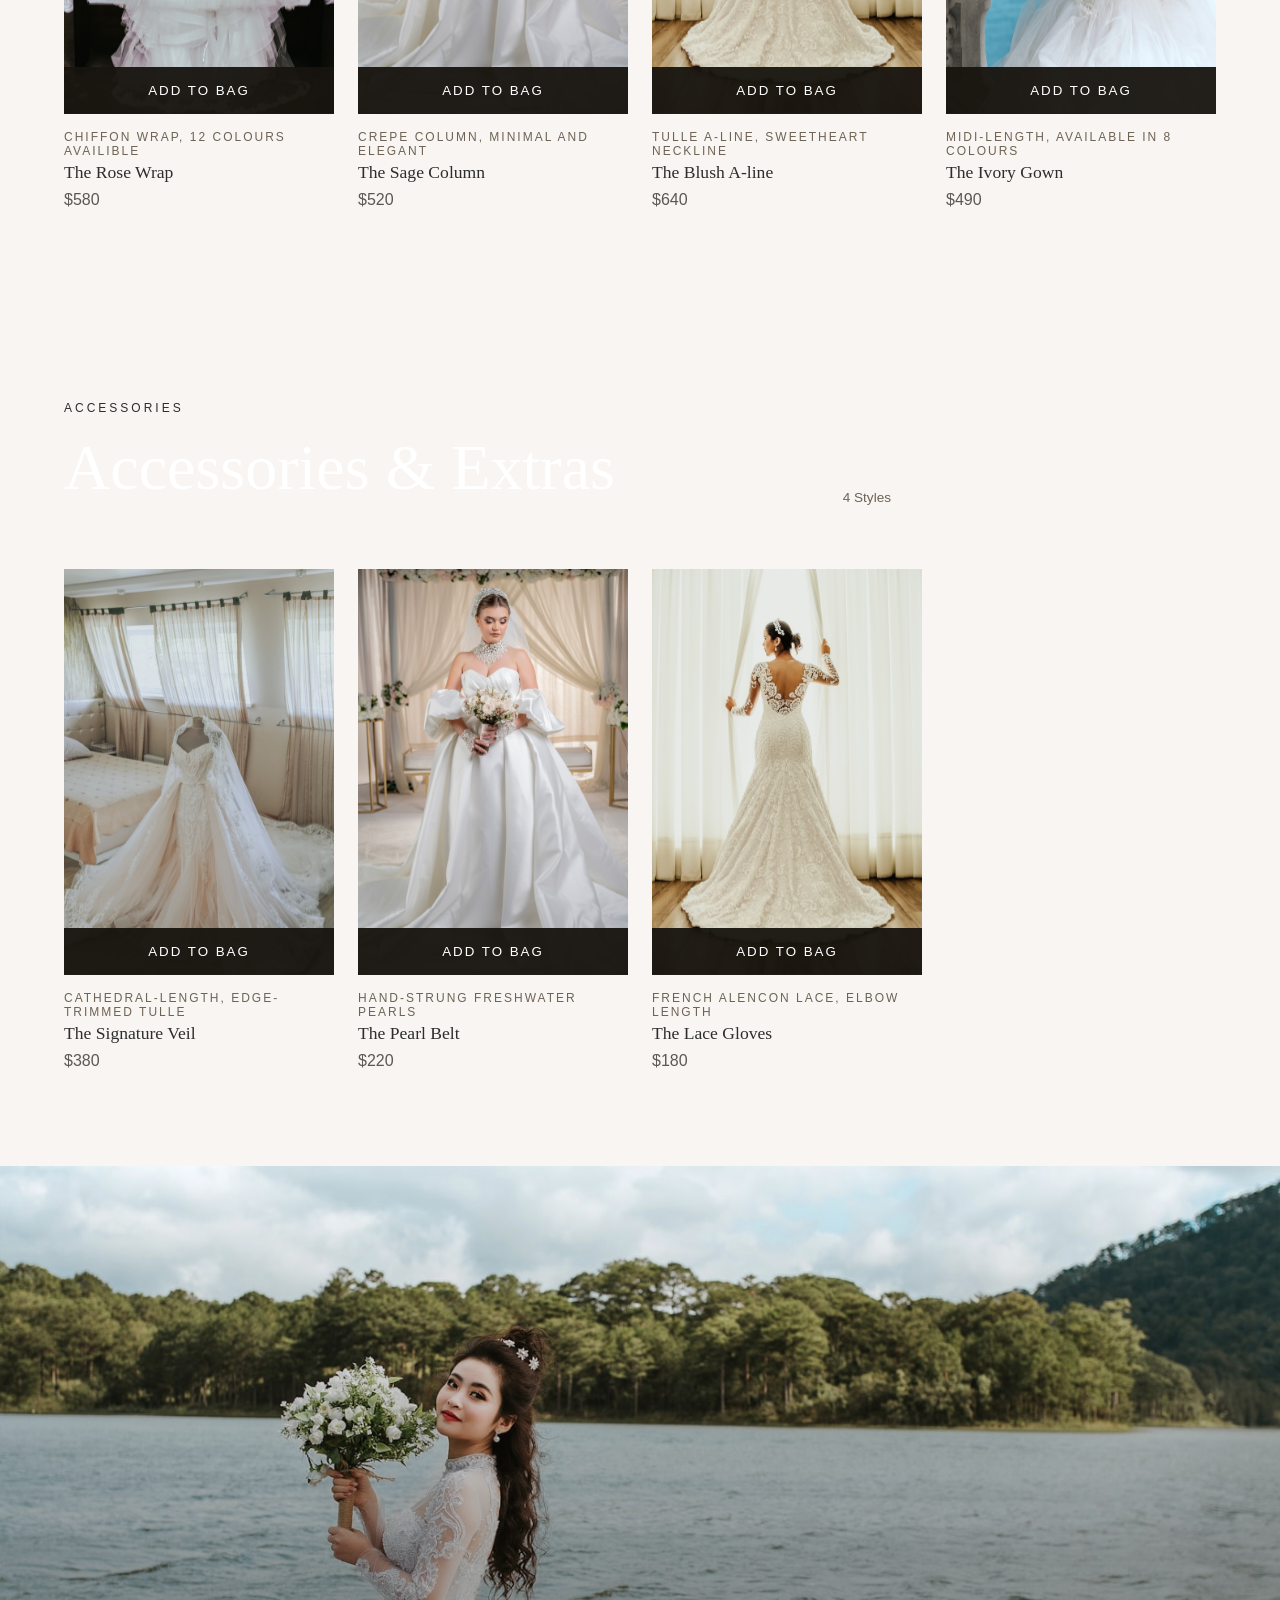
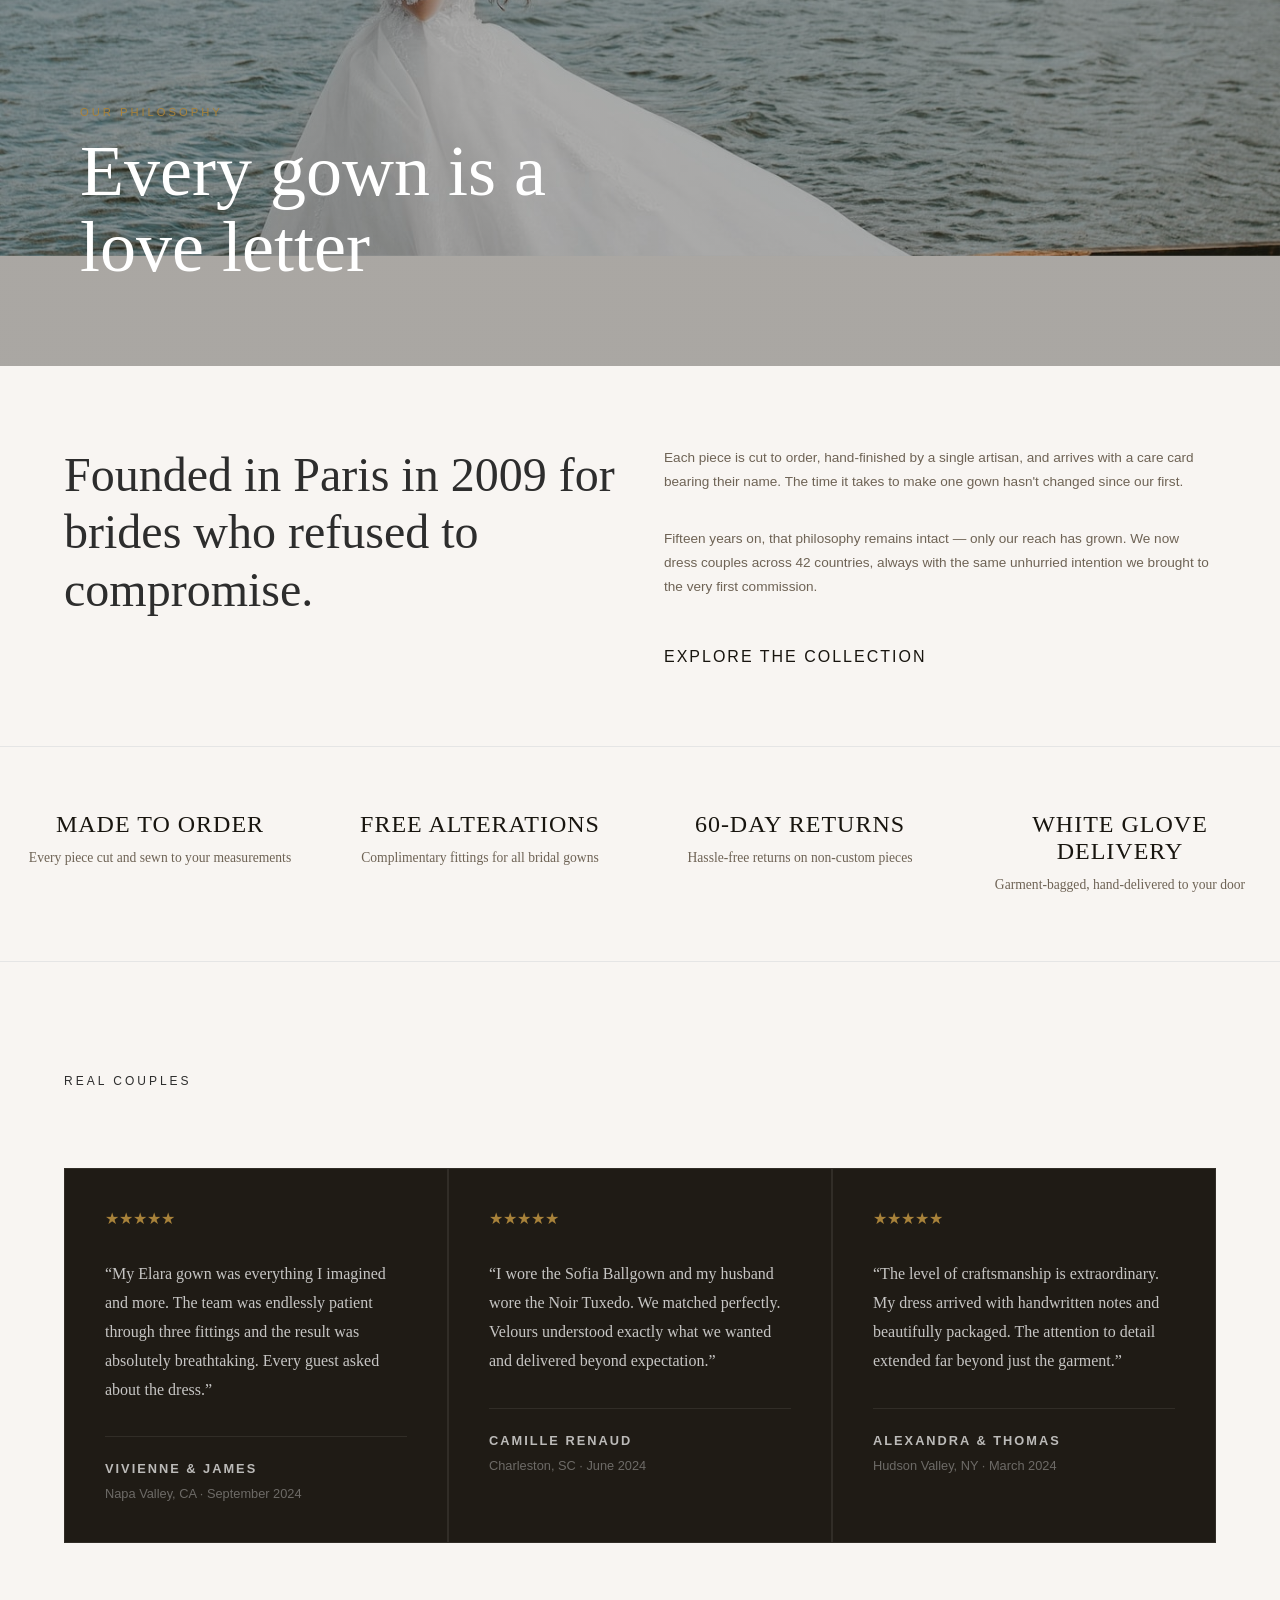
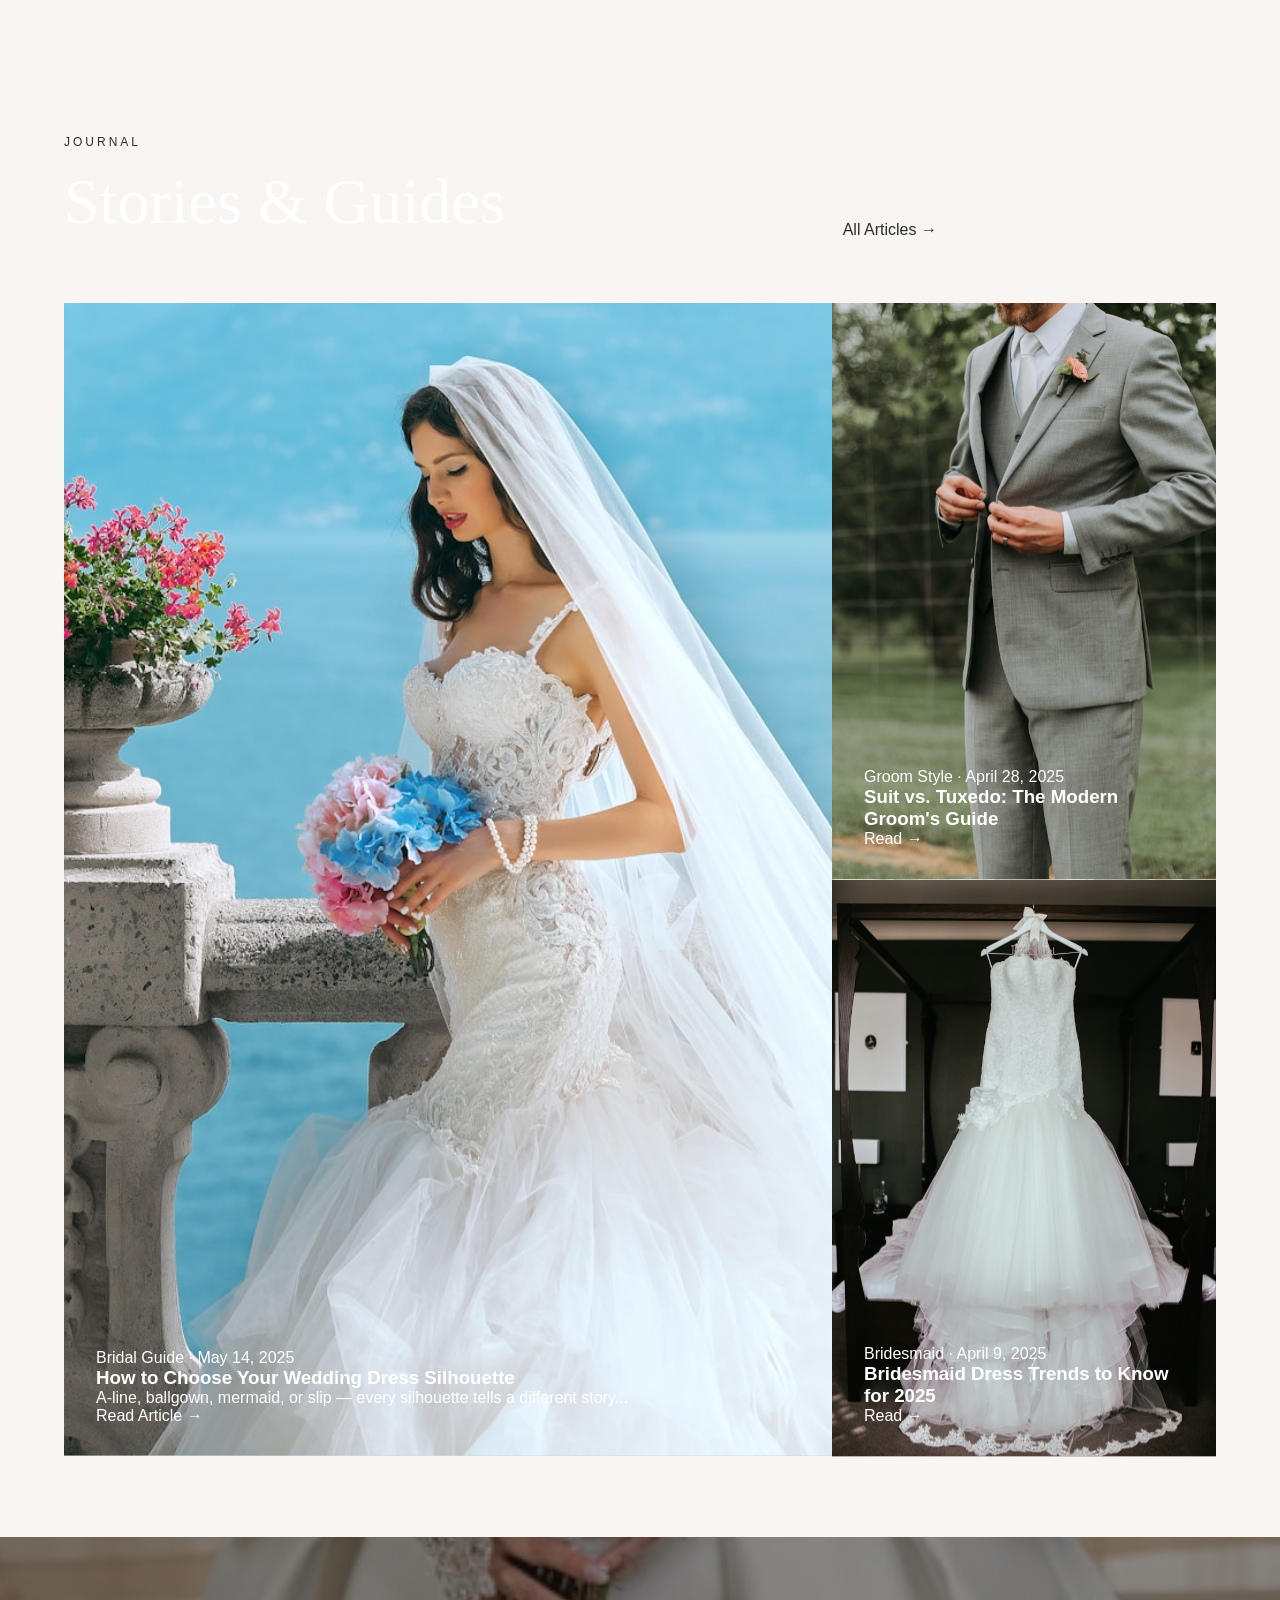
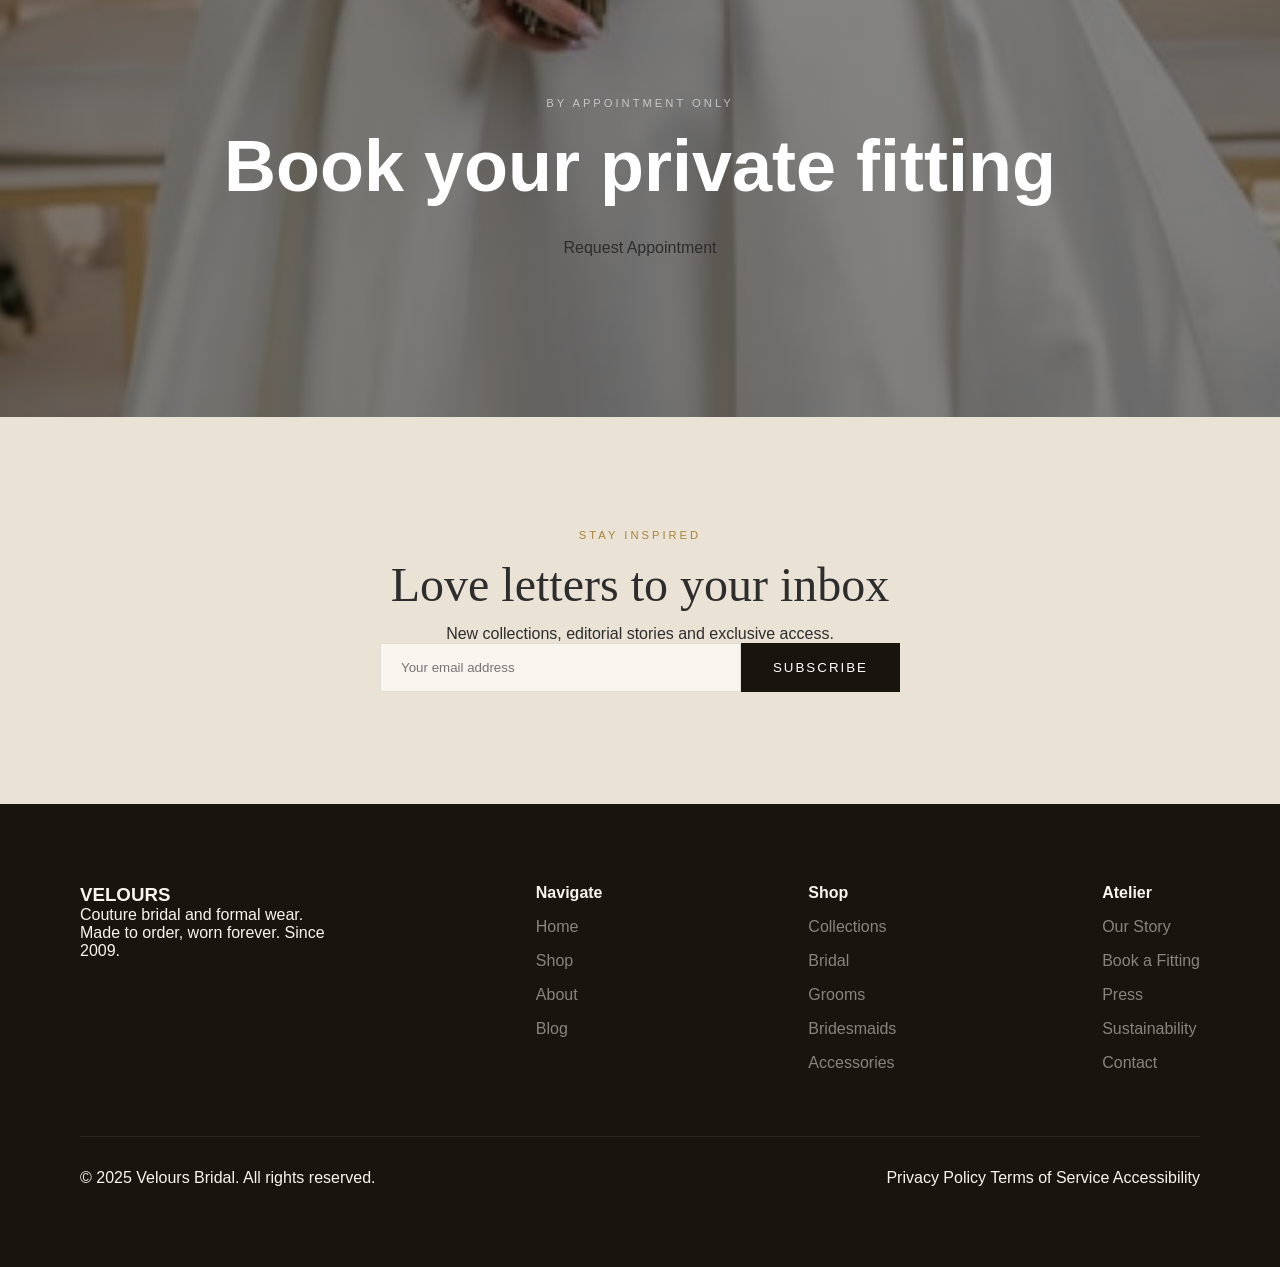
==== commit 974b4ec9: "Now its complete Added some JS to the site with a nice fade-in" ====
--- a/index.html
+++ b/index.html
@@ -46,11 +46,18 @@
                     <a href="#shop" class="shop-btn">Shop Now</a>
                 </div>
             </nav>
+
+            <nav id="mobile-nav">
+                <button id="menu-btn">
+                      ☰
+                </button>
+            </nav>
+            
     </header>
 
     <main>
 
-        <section class="hero-section">                    
+        <section class="hero-section fade-in">                    
             <img
                 class="hero-image"
                 src="./assets/images/hero-image-2025.svg"
@@ -87,7 +94,7 @@
             </div>
         </section>
 
-        <section class="collections">
+        <section class="collections fade-in">
             <div class="collection-grid">
                 <article class="collection-card">
                     <img src="./assets/images/bridalgowns.svg" alt="Bridal Gown">
@@ -142,8 +149,7 @@
         </section>
 
         <!-- SHOP-ALL SECTION -->
-        <section>
-            <div class="shop-intro">
+        <section class="shop-intro fade-in">
                 <div class="shop-intro__container">
                     <p class="shop-intro__eyebrow">
                         The Velours Edit
@@ -157,11 +163,10 @@
                     </p>
                     </div>
                 </div>
-            </div>
         </section>
 
         <!-- FEATURED PICKS  -->
-         <section class="products">
+         <section class="products fade-in">
 
             <div class="section-header">
                 <div>
@@ -206,7 +211,8 @@
                     </div>
 
                 </article>
-                                <article class="product-card">
+
+                <article class="product-card">
 
                     <div class="product-image">
 
@@ -238,7 +244,8 @@
                     </div>
 
                 </article>
-                                <article class="product-card">
+
+                <article class="product-card">
 
                     <div class="product-image">
 
@@ -270,7 +277,8 @@
                     </div>
 
                 </article>
-                                <article class="product-card">
+
+                <article class="product-card">
 
                     <div class="product-image">
 
@@ -309,7 +317,7 @@
         </section>
 
            <!-- BRIDAL GOWNS  -->
-         <section class="products">
+         <section class="products fade-in">
 
             <div class="section-header">
                 <div>
@@ -354,7 +362,8 @@
                     </div>
 
                 </article>
-                                <article class="product-card">
+
+                <article class="product-card">
 
                     <div class="product-image">
 
@@ -386,7 +395,8 @@
                     </div>
 
                 </article>
-                                <article class="product-card">
+                
+                <article class="product-card">
 
                     <div class="product-image">
 
@@ -418,7 +428,8 @@
                     </div>
 
                 </article>
-                                <article class="product-card">
+
+                <article class="product-card">
 
                     <div class="product-image">
 
@@ -457,7 +468,7 @@
 
 
          <!-- TUXEDOS & SUITS -->
-         <section class="products">
+         <section class="products fade-in">
 
             <div class="section-header">
                 <div>
@@ -574,7 +585,7 @@
         </section>
 
         <!-- BRIDESMAID DRESSES -->
-         <section class="products">
+         <section class="products fade-in">
 
             <div class="section-header">
                 <div>
@@ -724,7 +735,7 @@
         </section>
 
         <!-- ACCESSORIES -->
-         <section class="products">
+         <section class="products fade-in">
 
             <div class="section-header">
                 <div>
@@ -840,7 +851,7 @@
 
         </section>
 
-        <section class="brand-story">
+        <section class="brand-story fade-in">
 
             <img
                 class="brand-story-image"
@@ -862,7 +873,7 @@
 
         </section>
 
-        <section class="brand-letter">
+        <section class="brand-letter fade-in">
 
             <div class="brand-letter-intro">
                 <p>
@@ -890,7 +901,7 @@
 
         </section>
 
-        <section class="benefits">
+        <section class="benefits fade-in">
 
             <div class="benefit">
                 <h3>Made to Order</h3>
@@ -915,7 +926,7 @@
         </section>
 
         <!-- TESTIMONIALS -->
-        <section class="testimonials">
+        <section class="testimonials fade-in">
 
             <div class="section-header">
                 <span class="eyebrow">Real Couples</span>
@@ -986,7 +997,7 @@
         </section>
 
         <!-- JOURNAL -->
-        <section class="journal">
+        <section class="journal fade-in">
 
             <div class="section-header">
                 <div>
@@ -1085,7 +1096,7 @@
         </section>
 
         <!-- APPOINTMENT -->
-        <section class="appointment-cta">
+        <section class="appointment-cta fade-in">
 
             <div class="cta-overlay">
                 <span class="eyebrow">
@@ -1094,7 +1105,7 @@
                 <h2 >
                     Book your private fitting
                 </h2>
-                <a href="#" class="booking-btn">
+                <a class="booking-btn" id="appointment-btn">
                     Request Appointment
                 </a>
             </div>
@@ -1102,7 +1113,7 @@
         </section>
 
         <!-- NEWSLETTER -->
-        <section class="newsletter">
+        <section class="newsletter fade-in">
 
             <span class="eyebrow">
                 Stay Inspired
@@ -1119,15 +1130,19 @@
             <form class="newsletter-form">
 
                 <input
-                    type="email"
+                    type="email" id="newsletter-email"
                     placeholder="Your email address"
                 >
 
-                <button>
+                <button type="submit">
                     Subscribe
                 </button>
 
             </form>
+
+            <div class="newsletter-message hidden">
+                Thank you for subscribing!
+            </div>
 
         </section>
     </main>
--- a/css/style.css
+++ b/css/style.css
@@ -746,7 +746,7 @@
             rgba(24, 21, 15, 0.5),
             rgba(24, 21, 15, 0.5)
         ),
-        url("../images/private-fitting.jpg");
+        url("../assets/images/private-fitting.svg");
 
     background-size: cover;
     background-position: center;
@@ -850,6 +850,23 @@
     color: #6e6355;
 }
 
+.newsletter-message {
+    background: #18150f;
+    color: white;
+    padding: 1rem 2rem;
+    border-radius: 4px;
+    position: fixed;
+    top: 20px;
+    right: 20px;
+    z-index: 9999;
+
+}
+
+.hidden {
+    display: none;
+
+}
+
 /* FOOTER SECTION */
 .footer {
     max-width: 100%;
@@ -889,10 +906,10 @@
     align-items: center;
 }
 
-/* DEBUGGING OUTLINES */
+/* DEBUGGING OUTLINES
 * {
     outline: 1px solid red !important;
-}
+} */
 
 
 /* =========================================
@@ -951,4 +968,18 @@
 
 @media (max-width: 480px) {
 
-}+}
+
+/* nice to have */
+.fade-in {
+    opacity:  0;
+    transform: translateY(40px);
+    transition: all 0.8s ease;
+
+}
+
+.fade-in.show {
+    opacity: 1;
+    transform: translateY(0);
+
+}
